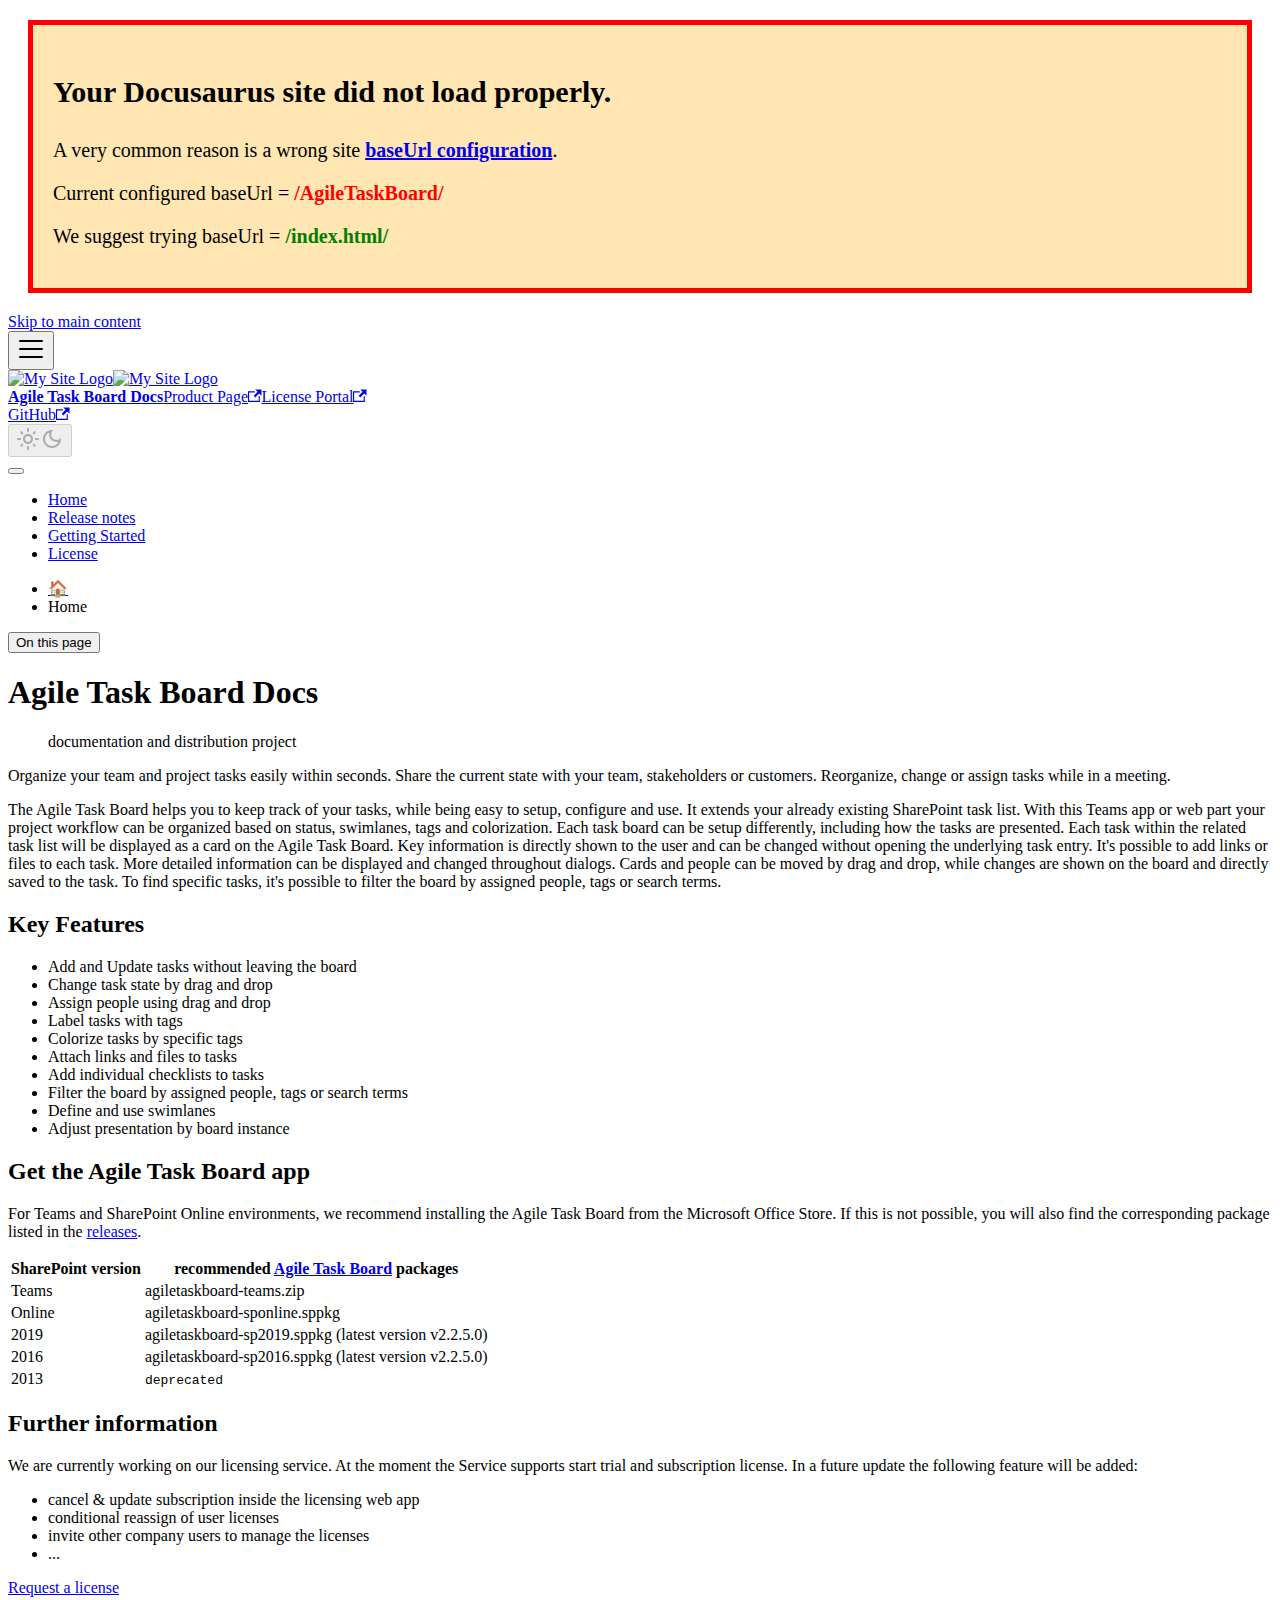
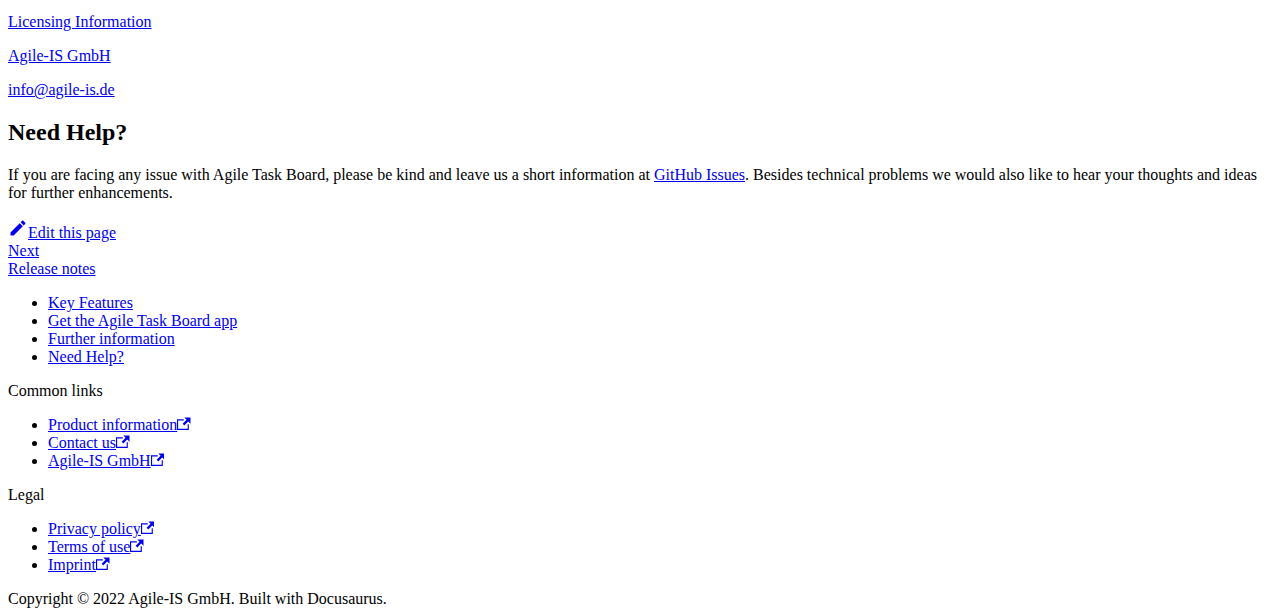
==== index.html @ 54863e5d "Deploy website - based on a1e809b7e76e3d24d9e304ad8027bd1fc04f2491" ====
<!doctype html>
<html lang="en" dir="ltr" class="docs-wrapper docs-doc-page docs-version-current plugin-docs plugin-id-default docs-doc-id-Intro">
<head>
<meta charset="UTF-8">
<meta name="viewport" content="width=device-width,initial-scale=1">
<meta name="generator" content="Docusaurus v2.0.0-beta.18">
<title data-rh="true">Agile Task Board Docs | Agile Task Board Docs</title><meta data-rh="true" name="twitter:card" content="summary_large_image"><meta data-rh="true" property="og:url" content="https://agileis.github.io/AgileTaskBoard/"><meta data-rh="true" name="docusaurus_locale" content="en"><meta data-rh="true" name="docsearch:language" content="en"><meta data-rh="true" name="docusaurus_version" content="current"><meta data-rh="true" name="docusaurus_tag" content="docs-default-current"><meta data-rh="true" name="docsearch:version" content="current"><meta data-rh="true" name="docsearch:docusaurus_tag" content="docs-default-current"><meta data-rh="true" property="og:title" content="Agile Task Board Docs | Agile Task Board Docs"><meta data-rh="true" name="description" content="Agile Task Board documentation and distribution project"><meta data-rh="true" property="og:description" content="Agile Task Board documentation and distribution project"><meta data-rh="true" name="keywords" content="Agile Task Board"><link data-rh="true" rel="icon" href="/AgileTaskBoard/img/favicon.ico"><link data-rh="true" rel="canonical" href="https://agileis.github.io/AgileTaskBoard/"><link data-rh="true" rel="alternate" href="https://agileis.github.io/AgileTaskBoard/" hreflang="en"><link data-rh="true" rel="alternate" href="https://agileis.github.io/AgileTaskBoard/" hreflang="x-default"><script data-rh="true">function maybeInsertBanner(){window.__DOCUSAURUS_INSERT_BASEURL_BANNER&&insertBanner()}function insertBanner(){var n=document.getElementById("docusaurus-base-url-issue-banner-container");if(n){n.innerHTML='\n<div id="docusaurus-base-url-issue-banner" style="border: thick solid red; background-color: rgb(255, 230, 179); margin: 20px; padding: 20px; font-size: 20px;">\n   <p style="font-weight: bold; font-size: 30px;">Your Docusaurus site did not load properly.</p>\n   <p>A very common reason is a wrong site <a href="https://docusaurus.io/docs/docusaurus.config.js/#baseurl" style="font-weight: bold;">baseUrl configuration</a>.</p>\n   <p>Current configured baseUrl = <span style="font-weight: bold; color: red;">/AgileTaskBoard/</span> </p>\n   <p>We suggest trying baseUrl = <span id="docusaurus-base-url-issue-banner-suggestion-container" style="font-weight: bold; color: green;"></span></p>\n</div>\n';var e=document.getElementById("docusaurus-base-url-issue-banner-suggestion-container"),s=window.location.pathname,r="/"===s.substr(-1)?s:s+"/";e.innerHTML=r}}window.__DOCUSAURUS_INSERT_BASEURL_BANNER=!0,document.addEventListener("DOMContentLoaded",maybeInsertBanner)</script><link rel="stylesheet" href="/AgileTaskBoard/assets/css/styles.03b5e791.css">
<link rel="preload" href="/AgileTaskBoard/assets/js/runtime~main.a608eaaf.js" as="script">
<link rel="preload" href="/AgileTaskBoard/assets/js/main.65f1d4f0.js" as="script">
</head>
<body class="navigation-with-keyboard">
<script>!function(){function t(t){document.documentElement.setAttribute("data-theme",t)}var e=function(){var t=null;try{t=localStorage.getItem("theme")}catch(t){}return t}();t(null!==e?e:"light")}()</script><div id="__docusaurus">
<div id="docusaurus-base-url-issue-banner-container"></div><div role="region"><a href="#" class="skipToContent_ebf9">Skip to main content</a></div><nav class="navbar navbar--fixed-top"><div class="navbar__inner"><div class="navbar__items"><button aria-label="Navigation bar toggle" class="navbar__toggle clean-btn" type="button" tabindex="0"><svg width="30" height="30" viewBox="0 0 30 30" aria-hidden="true"><path stroke="currentColor" stroke-linecap="round" stroke-miterlimit="10" stroke-width="2" d="M4 7h22M4 15h22M4 23h22"></path></svg></button><a class="navbar__brand" target="_self" href="/AgileTaskBoard/"><div class="navbar__logo"><img src="/AgileTaskBoard/img/logo.svg" alt="My Site Logo" class="themedImage_md4L themedImage--light_NL4s"><img src="/AgileTaskBoard/img/logo.svg" alt="My Site Logo" class="themedImage_md4L themedImage--dark_aB73"></div><b class="navbar__title">Agile Task Board Docs</b></a><a href="https://www.agile-is.de/en/agiletaskboard" target="_blank" rel="noopener noreferrer" class="navbar__item navbar__link">Product Page<svg width="13.5" height="13.5" aria-hidden="true" viewBox="0 0 24 24" class="iconExternalLink_rIxf"><path fill="currentColor" d="M21 13v10h-21v-19h12v2h-10v15h17v-8h2zm3-12h-10.988l4.035 4-6.977 7.07 2.828 2.828 6.977-7.07 4.125 4.172v-11z"></path></svg></a><a href="https://agiletaskboard.agile-is.de" target="_blank" rel="noopener noreferrer" class="navbar__item navbar__link">License Portal<svg width="13.5" height="13.5" aria-hidden="true" viewBox="0 0 24 24" class="iconExternalLink_rIxf"><path fill="currentColor" d="M21 13v10h-21v-19h12v2h-10v15h17v-8h2zm3-12h-10.988l4.035 4-6.977 7.07 2.828 2.828 6.977-7.07 4.125 4.172v-11z"></path></svg></a></div><div class="navbar__items navbar__items--right"><a href="https://github.com/AgileIS/AgileTaskBoard" target="_blank" rel="noopener noreferrer" class="navbar__item navbar__link">GitHub<svg width="13.5" height="13.5" aria-hidden="true" viewBox="0 0 24 24" class="iconExternalLink_rIxf"><path fill="currentColor" d="M21 13v10h-21v-19h12v2h-10v15h17v-8h2zm3-12h-10.988l4.035 4-6.977 7.07 2.828 2.828 6.977-7.07 4.125 4.172v-11z"></path></svg></a><div class="toggle_hbIP colorModeToggle_iKex"><button class="clean-btn toggleButton_vilV toggleButtonDisabled_aMNS" type="button" disabled="" title="Switch between dark and light mode (currently light mode)" aria-label="Switch between dark and light mode (currently light mode)"><svg viewBox="0 0 24 24" width="24" height="24" class="lightToggleIcon_hF2a"><path fill="currentColor" d="M12,9c1.65,0,3,1.35,3,3s-1.35,3-3,3s-3-1.35-3-3S10.35,9,12,9 M12,7c-2.76,0-5,2.24-5,5s2.24,5,5,5s5-2.24,5-5 S14.76,7,12,7L12,7z M2,13l2,0c0.55,0,1-0.45,1-1s-0.45-1-1-1l-2,0c-0.55,0-1,0.45-1,1S1.45,13,2,13z M20,13l2,0c0.55,0,1-0.45,1-1 s-0.45-1-1-1l-2,0c-0.55,0-1,0.45-1,1S19.45,13,20,13z M11,2v2c0,0.55,0.45,1,1,1s1-0.45,1-1V2c0-0.55-0.45-1-1-1S11,1.45,11,2z M11,20v2c0,0.55,0.45,1,1,1s1-0.45,1-1v-2c0-0.55-0.45-1-1-1C11.45,19,11,19.45,11,20z M5.99,4.58c-0.39-0.39-1.03-0.39-1.41,0 c-0.39,0.39-0.39,1.03,0,1.41l1.06,1.06c0.39,0.39,1.03,0.39,1.41,0s0.39-1.03,0-1.41L5.99,4.58z M18.36,16.95 c-0.39-0.39-1.03-0.39-1.41,0c-0.39,0.39-0.39,1.03,0,1.41l1.06,1.06c0.39,0.39,1.03,0.39,1.41,0c0.39-0.39,0.39-1.03,0-1.41 L18.36,16.95z M19.42,5.99c0.39-0.39,0.39-1.03,0-1.41c-0.39-0.39-1.03-0.39-1.41,0l-1.06,1.06c-0.39,0.39-0.39,1.03,0,1.41 s1.03,0.39,1.41,0L19.42,5.99z M7.05,18.36c0.39-0.39,0.39-1.03,0-1.41c-0.39-0.39-1.03-0.39-1.41,0l-1.06,1.06 c-0.39,0.39-0.39,1.03,0,1.41s1.03,0.39,1.41,0L7.05,18.36z"></path></svg><svg viewBox="0 0 24 24" width="24" height="24" class="darkToggleIcon__tqF"><path fill="currentColor" d="M9.37,5.51C9.19,6.15,9.1,6.82,9.1,7.5c0,4.08,3.32,7.4,7.4,7.4c0.68,0,1.35-0.09,1.99-0.27C17.45,17.19,14.93,19,12,19 c-3.86,0-7-3.14-7-7C5,9.07,6.81,6.55,9.37,5.51z M12,3c-4.97,0-9,4.03-9,9s4.03,9,9,9s9-4.03,9-9c0-0.46-0.04-0.92-0.1-1.36 c-0.98,1.37-2.58,2.26-4.4,2.26c-2.98,0-5.4-2.42-5.4-5.4c0-1.81,0.89-3.42,2.26-4.4C12.92,3.04,12.46,3,12,3L12,3z"></path></svg></button></div></div></div><div role="presentation" class="navbar-sidebar__backdrop"></div></nav><div class="main-wrapper"><div class="docPage_CMAW"><button aria-label="Scroll back to top" class="clean-btn theme-back-to-top-button backToTopButton_BxqD" type="button"></button><aside class="theme-doc-sidebar-container docSidebarContainer_uTrj"><div class="sidebar_TmRi"><nav class="menu thin-scrollbar menu_b2Lp"><ul class="theme-doc-sidebar-menu menu__list"><li class="theme-doc-sidebar-item-link theme-doc-sidebar-item-link-level-1 menu__list-item"><a class="menu__link menu__link--active" aria-current="page" href="/AgileTaskBoard/">Home</a></li><li class="theme-doc-sidebar-item-link theme-doc-sidebar-item-link-level-1 menu__list-item"><a class="menu__link" href="/AgileTaskBoard/Releasenotes/">Release notes</a></li><li class="theme-doc-sidebar-item-category theme-doc-sidebar-item-category-level-1 menu__list-item menu__list-item--collapsed"><div class="menu__list-item-collapsible"><a class="menu__link menu__link--sublist menu__link--sublist-caret" aria-expanded="false" href="/AgileTaskBoard/Getting Started/Teams App/">Getting Started</a></div></li><li class="theme-doc-sidebar-item-link theme-doc-sidebar-item-link-level-1 menu__list-item"><a class="menu__link" href="/AgileTaskBoard/license/">License</a></li></ul></nav></div></aside><main class="docMainContainer_MvPt"><div class="container padding-top--md padding-bottom--lg"><div class="row"><div class="col docItemCol_P_8q"><div class="docItemContainer_lAzK"><article><nav class="theme-doc-breadcrumbs breadcrumbsContainer_cVJ2" aria-label="breadcrumbs"><ul class="breadcrumbs" itemscope="" itemtype="https://schema.org/BreadcrumbList"><li class="breadcrumbs__item"><a class="breadcrumbs__link" href="/AgileTaskBoard/">🏠</a></li><li itemscope="" itemprop="itemListElement" itemtype="https://schema.org/ListItem" class="breadcrumbs__item breadcrumbs__item--active"><span class="breadcrumbs__link" itemprop="item name">Home</span><meta itemprop="position" content="1"></li></ul></nav><div class="tocCollapsible_pObe theme-doc-toc-mobile tocMobile_JT4w"><button type="button" class="clean-btn tocCollapsibleButton_FUd8">On this page</button></div><div class="theme-doc-markdown markdown"><h1>Agile Task Board Docs</h1><blockquote><p>documentation and distribution project</p></blockquote><p>Organize your team and project tasks easily within seconds. Share the current state with your team, stakeholders or customers. Reorganize, change or assign tasks while in a meeting.</p><p>The Agile Task Board helps you to keep track of your tasks, while being easy to setup, configure and use. It extends your already existing SharePoint task list. With this Teams app or web part your project workflow can be organized based on status, swimlanes, tags and colorization. Each task board can be setup differently, including how the tasks are presented. Each task within the related task list will be displayed as a card on the Agile Task Board. Key information is directly shown to the user and can be changed without opening the underlying task entry. It&#x27;s possible to add links or files to each task. More detailed information can be displayed and changed throughout dialogs. Cards and people can be moved by drag and drop, while changes are shown on the board and directly saved to the task. To find specific tasks, it&#x27;s possible to filter the board by assigned people, tags or search terms.</p><h2 class="anchor anchorWithStickyNavbar_tK0N" id="key-features">Key Features<a class="hash-link" href="#key-features" title="Direct link to heading">​</a></h2><ul><li>Add and Update tasks without leaving the board</li><li>Change task state by drag and drop</li><li>Assign people using drag and drop</li><li>Label tasks with tags</li><li>Colorize tasks by specific tags</li><li>Attach links and files to tasks</li><li>Add individual checklists to tasks</li><li>Filter the board by assigned people, tags or search terms</li><li>Define and use swimlanes</li><li>Adjust presentation by board instance</li></ul><h2 class="anchor anchorWithStickyNavbar_tK0N" id="get-the-agile-task-board-app">Get the Agile Task Board app<a class="hash-link" href="#get-the-agile-task-board-app" title="Direct link to heading">​</a></h2><p>For Teams and SharePoint Online environments, we recommend installing the Agile Task Board from the Microsoft Office Store. If this is not possible, you will also find the corresponding package listed in the <a href="https://github.com/AgileIS/AgileTaskBoard/releases" target="_blank" rel="noopener noreferrer">releases</a>.</p><table><thead><tr><th>SharePoint version</th><th>recommended <a href="https://github.com/AgileIS/AgileTaskBoard/releases" target="_blank" rel="noopener noreferrer">Agile Task Board</a> packages</th></tr></thead><tbody><tr><td>Teams</td><td>agiletaskboard-teams.zip</td></tr><tr><td>Online</td><td>agiletaskboard-sponline.sppkg</td></tr><tr><td>2019</td><td>agiletaskboard-sp2019.sppkg (latest version v2.2.5.0)</td></tr><tr><td>2016</td><td>agiletaskboard-sp2016.sppkg (latest version v2.2.5.0)</td></tr><tr><td>2013</td><td><code>deprecated</code></td></tr></tbody></table><h2 class="anchor anchorWithStickyNavbar_tK0N" id="further-information">Further information<a class="hash-link" href="#further-information" title="Direct link to heading">​</a></h2><p>We are currently working on our licensing service. At the moment the Service supports start trial and subscription license. In a future update the following feature will be added:</p><ul><li>cancel &amp; update subscription inside the licensing web app</li><li>conditional reassign of user licenses</li><li>invite other company users to manage the licenses</li><li>...</li></ul><p><a href="/AgileTaskBoard/License/">Request a license</a></p><p><a href="https://agiletaskboard.agile-is.de" target="_blank" rel="noopener noreferrer">Licensing Information</a></p><p><a href="http://agile-is.de" target="_blank" rel="noopener noreferrer">Agile-IS GmbH</a></p><p><a href="mailto:info@agile-is.de" target="_blank" rel="noopener noreferrer">info@agile-is.de</a></p><h2 class="anchor anchorWithStickyNavbar_tK0N" id="need-help">Need Help?<a class="hash-link" href="#need-help" title="Direct link to heading">​</a></h2><p>If you are facing any issue with Agile Task Board, please be kind and leave us a short information at <a href="https://github.com/AgileIS/AgileTaskBoard/issues" target="_blank" rel="noopener noreferrer">GitHub Issues</a>. Besides technical problems we would also like to hear your thoughts and ideas for further enhancements.</p></div><footer class="theme-doc-footer docusaurus-mt-lg"><div class="theme-doc-footer-edit-meta-row row"><div class="col"><a href="https://github.com/AgileIS/AgileTaskBoard/docs/01 - Intro.md" target="_blank" rel="noreferrer noopener" class="theme-edit-this-page"><svg fill="currentColor" height="20" width="20" viewBox="0 0 40 40" class="iconEdit_Vti9" aria-hidden="true"><g><path d="m34.5 11.7l-3 3.1-6.3-6.3 3.1-3q0.5-0.5 1.2-0.5t1.1 0.5l3.9 3.9q0.5 0.4 0.5 1.1t-0.5 1.2z m-29.5 17.1l18.4-18.5 6.3 6.3-18.4 18.4h-6.3v-6.2z"></path></g></svg>Edit this page</a></div><div class="col lastUpdated_Nz0d"></div></div></footer></article><nav class="pagination-nav docusaurus-mt-lg" aria-label="Docs pages navigation"><div class="pagination-nav__item"></div><div class="pagination-nav__item pagination-nav__item--next"><a class="pagination-nav__link" href="/AgileTaskBoard/Releasenotes/"><div class="pagination-nav__sublabel">Next</div><div class="pagination-nav__label">Release notes</div></a></div></nav></div></div><div class="col col--3"><div class="tableOfContents_Kn8V thin-scrollbar theme-doc-toc-desktop"><ul class="table-of-contents table-of-contents__left-border"><li><a href="#key-features" class="table-of-contents__link toc-highlight">Key Features</a></li><li><a href="#get-the-agile-task-board-app" class="table-of-contents__link toc-highlight">Get the Agile Task Board app</a></li><li><a href="#further-information" class="table-of-contents__link toc-highlight">Further information</a></li><li><a href="#need-help" class="table-of-contents__link toc-highlight">Need Help?</a></li></ul></div></div></div></div></main></div></div><footer class="footer footer--dark"><div class="container container-fluid"><div class="row footer__links"><div class="col footer__col"><div class="footer__title">Common links</div><ul class="footer__items"><li class="footer__item"><a href="https://www.agile-is.de/en/agiletaskboard?utm_medium=atbdocs&amp;utm_campaign=link&amp;utm_source=footer" target="_blank" rel="noopener noreferrer" class="footer__link-item">Product information<svg width="13.5" height="13.5" aria-hidden="true" viewBox="0 0 24 24" class="iconExternalLink_rIxf"><path fill="currentColor" d="M21 13v10h-21v-19h12v2h-10v15h17v-8h2zm3-12h-10.988l4.035 4-6.977 7.07 2.828 2.828 6.977-7.07 4.125 4.172v-11z"></path></svg></a></li><li class="footer__item"><a href="https://www.agile-is.de/en/kontakt?utm_medium=atbdocs&amp;utm_campaign=link&amp;utm_source=footer#call" target="_blank" rel="noopener noreferrer" class="footer__link-item">Contact us<svg width="13.5" height="13.5" aria-hidden="true" viewBox="0 0 24 24" class="iconExternalLink_rIxf"><path fill="currentColor" d="M21 13v10h-21v-19h12v2h-10v15h17v-8h2zm3-12h-10.988l4.035 4-6.977 7.07 2.828 2.828 6.977-7.07 4.125 4.172v-11z"></path></svg></a></li><li class="footer__item"><a href="https://www.agile-is.de/en/?utm_medium=atbdocs&amp;utm_campaign=link&amp;utm_source=footer" target="_blank" rel="noopener noreferrer" class="footer__link-item">Agile-IS GmbH<svg width="13.5" height="13.5" aria-hidden="true" viewBox="0 0 24 24" class="iconExternalLink_rIxf"><path fill="currentColor" d="M21 13v10h-21v-19h12v2h-10v15h17v-8h2zm3-12h-10.988l4.035 4-6.977 7.07 2.828 2.828 6.977-7.07 4.125 4.172v-11z"></path></svg></a></li></ul></div><div class="col footer__col"><div class="footer__title">Legal</div><ul class="footer__items"><li class="footer__item"><a href="https://www.agile-is.de/en/telemetry?utm_medium=licensingportal&amp;utm_campaign=link&amp;utm_source=footer" target="_blank" rel="noopener noreferrer" class="footer__link-item">Privacy policy<svg width="13.5" height="13.5" aria-hidden="true" viewBox="0 0 24 24" class="iconExternalLink_rIxf"><path fill="currentColor" d="M21 13v10h-21v-19h12v2h-10v15h17v-8h2zm3-12h-10.988l4.035 4-6.977 7.07 2.828 2.828 6.977-7.07 4.125 4.172v-11z"></path></svg></a></li><li class="footer__item"><a href="https://www.agile-is.de/en/termsofuse?utm_medium=licensingportal&amp;utm_campaign=link&amp;utm_source=footer" target="_blank" rel="noopener noreferrer" class="footer__link-item">Terms of use<svg width="13.5" height="13.5" aria-hidden="true" viewBox="0 0 24 24" class="iconExternalLink_rIxf"><path fill="currentColor" d="M21 13v10h-21v-19h12v2h-10v15h17v-8h2zm3-12h-10.988l4.035 4-6.977 7.07 2.828 2.828 6.977-7.07 4.125 4.172v-11z"></path></svg></a></li><li class="footer__item"><a href="https://www.agile-is.de/en/impressum?utm_medium=licensingportal&amp;utm_campaign=link&amp;utm_source=footer" target="_blank" rel="noopener noreferrer" class="footer__link-item">Imprint<svg width="13.5" height="13.5" aria-hidden="true" viewBox="0 0 24 24" class="iconExternalLink_rIxf"><path fill="currentColor" d="M21 13v10h-21v-19h12v2h-10v15h17v-8h2zm3-12h-10.988l4.035 4-6.977 7.07 2.828 2.828 6.977-7.07 4.125 4.172v-11z"></path></svg></a></li></ul></div></div><div class="footer__bottom text--center"><div class="footer__copyright">Copyright © 2022 Agile-IS GmbH. Built with Docusaurus.</div></div></div></footer></div>
<script src="/AgileTaskBoard/assets/js/runtime~main.a608eaaf.js"></script>
<script src="/AgileTaskBoard/assets/js/main.65f1d4f0.js"></script>
</body>
</html>
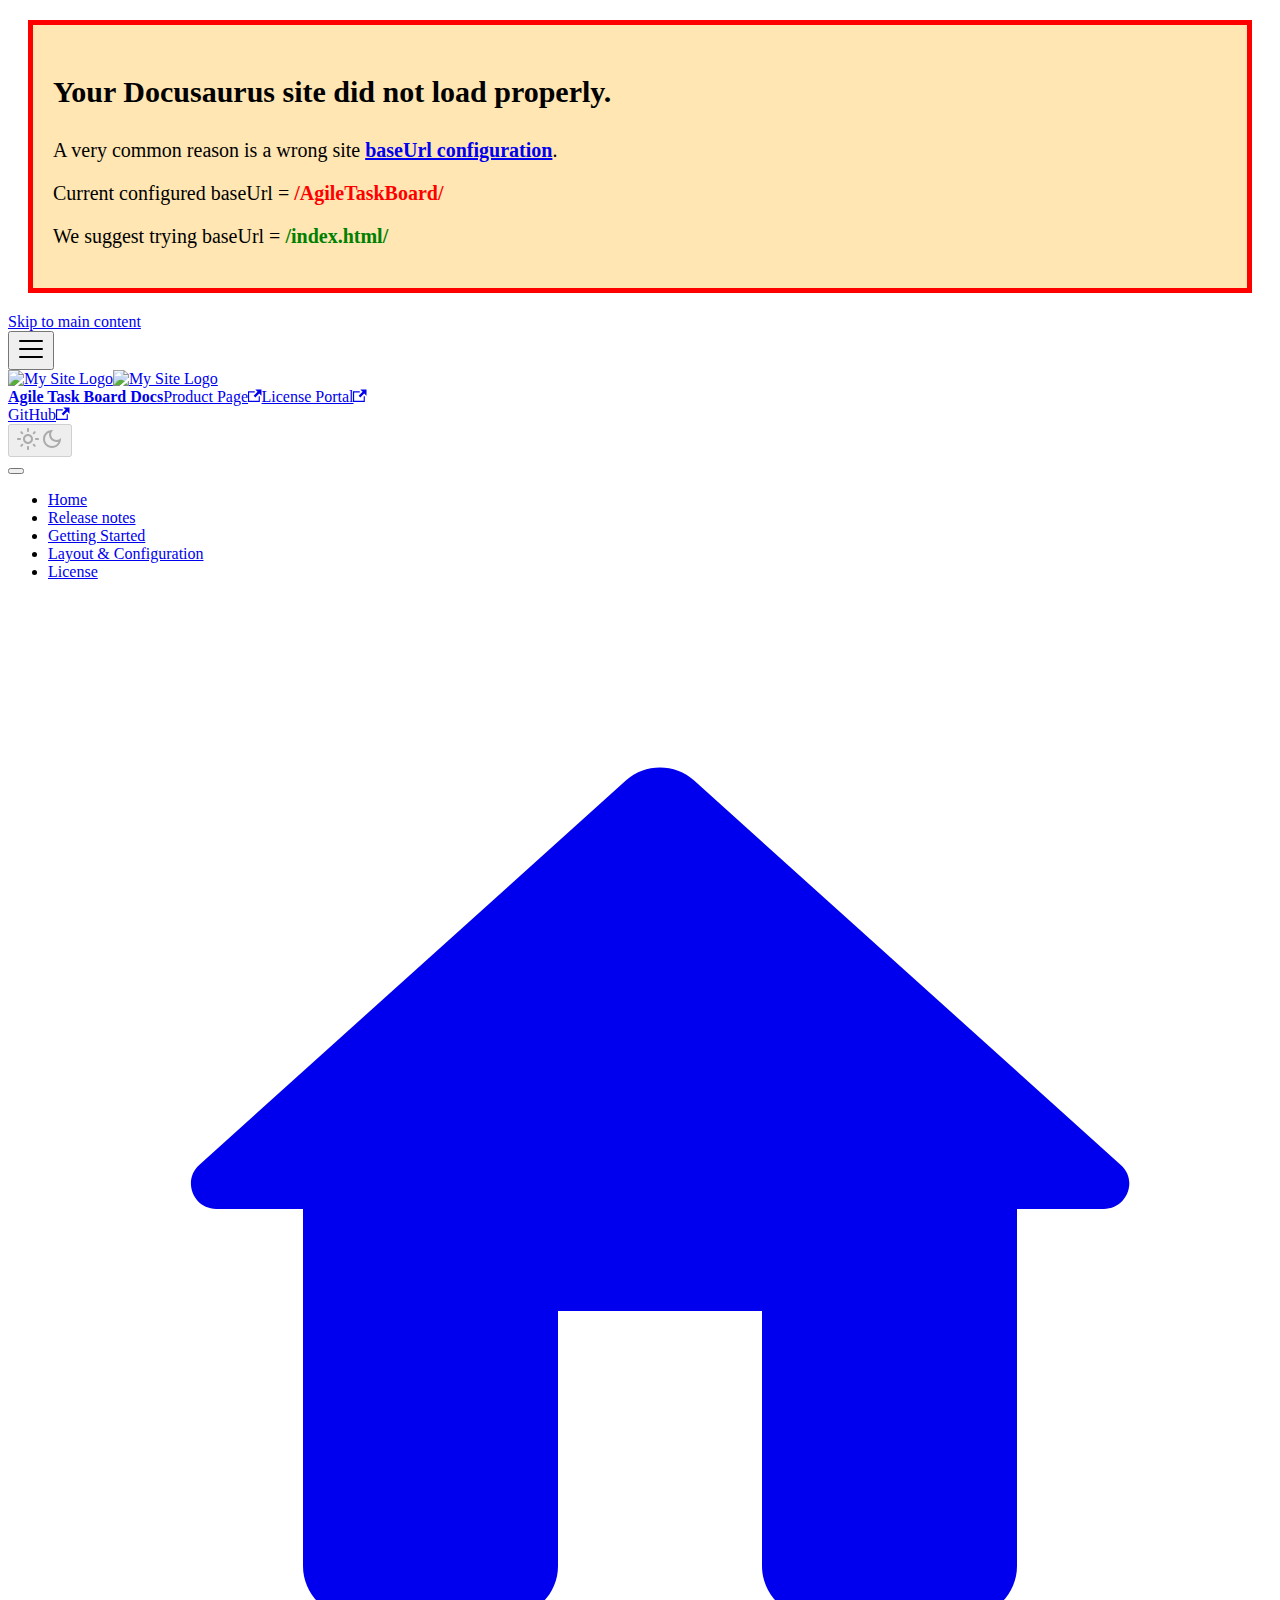
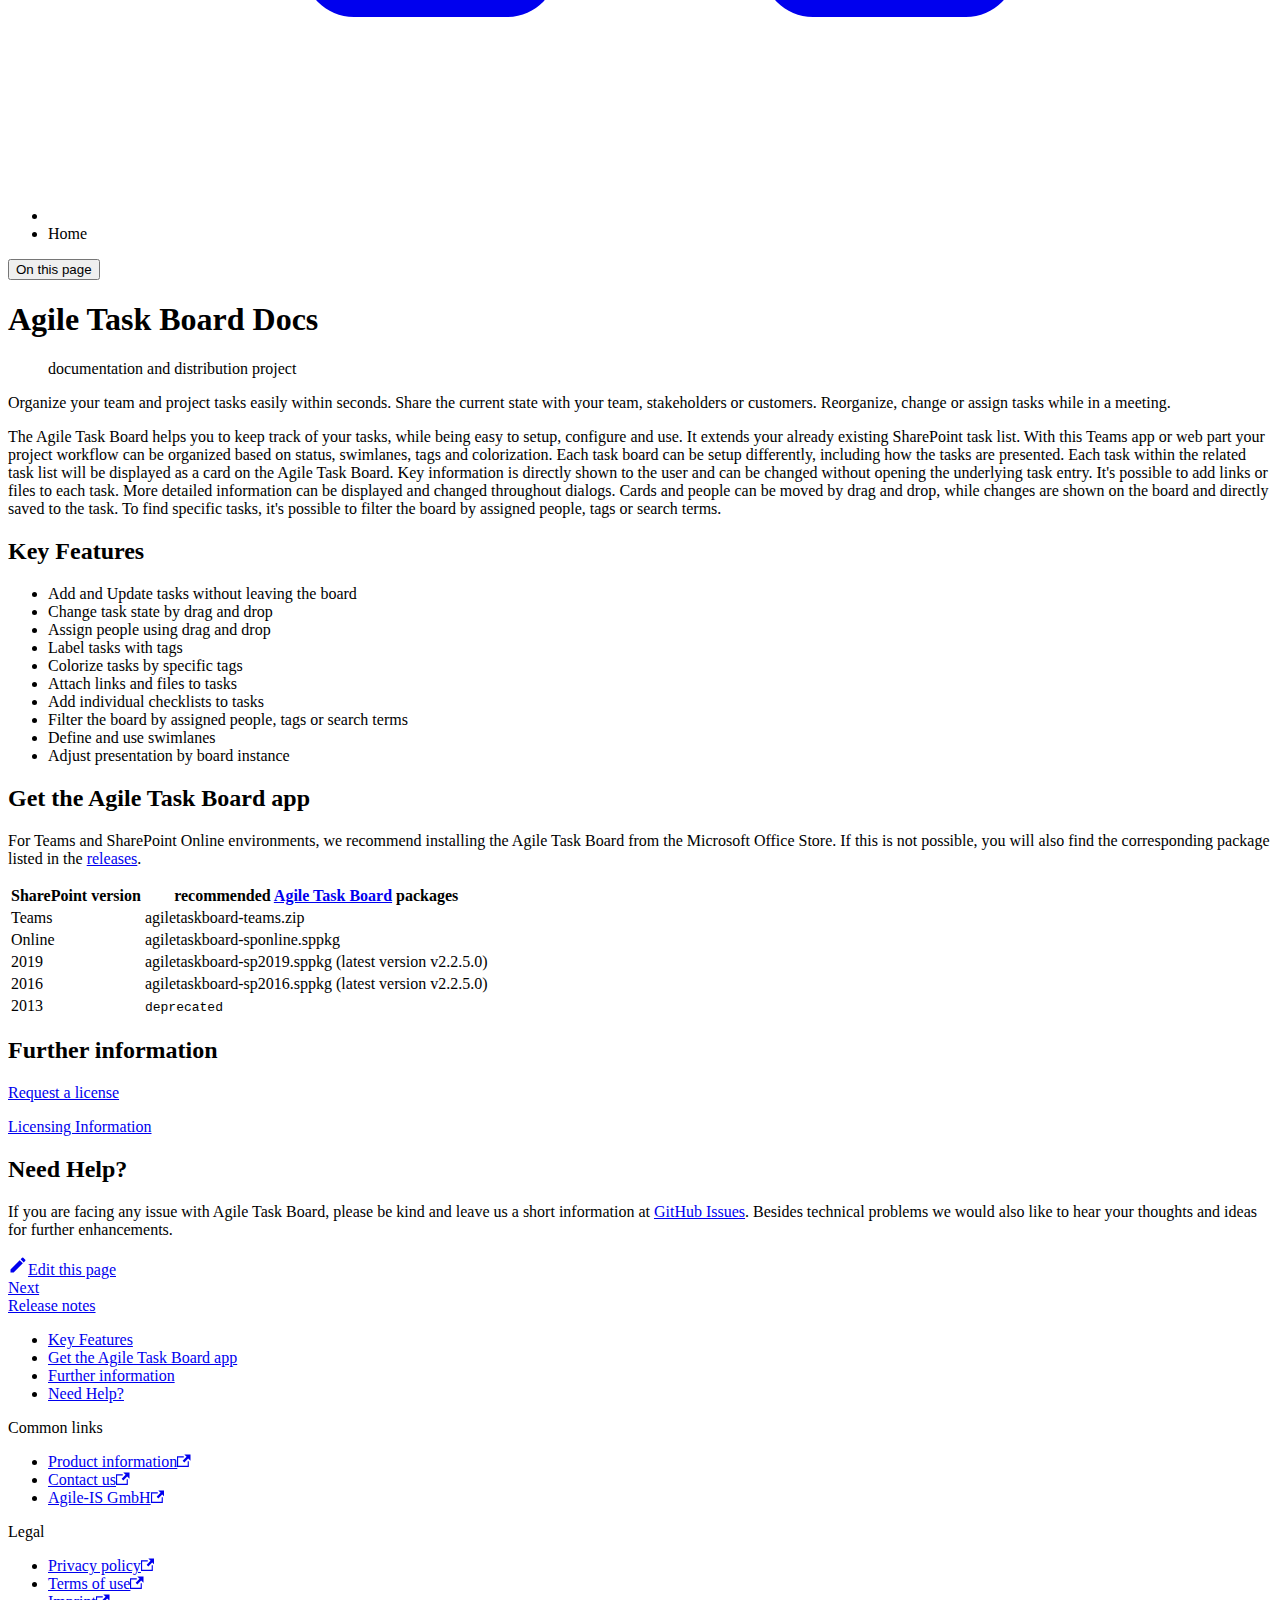
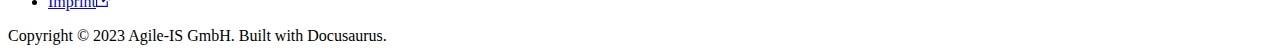
==== commit 6c6f00e5: "Deploy website - based on 5793eea8a12707f5418afe102625a72bbeefba17" ====
--- a/index.html
+++ b/index.html
@@ -2,16 +2,15 @@
 <html lang="en" dir="ltr" class="docs-wrapper docs-doc-page docs-version-current plugin-docs plugin-id-default docs-doc-id-Intro">
 <head>
 <meta charset="UTF-8">
-<meta name="viewport" content="width=device-width,initial-scale=1">
-<meta name="generator" content="Docusaurus v2.0.0-beta.18">
-<title data-rh="true">Agile Task Board Docs | Agile Task Board Docs</title><meta data-rh="true" name="twitter:card" content="summary_large_image"><meta data-rh="true" property="og:url" content="https://agileis.github.io/AgileTaskBoard/"><meta data-rh="true" name="docusaurus_locale" content="en"><meta data-rh="true" name="docsearch:language" content="en"><meta data-rh="true" name="docusaurus_version" content="current"><meta data-rh="true" name="docusaurus_tag" content="docs-default-current"><meta data-rh="true" name="docsearch:version" content="current"><meta data-rh="true" name="docsearch:docusaurus_tag" content="docs-default-current"><meta data-rh="true" property="og:title" content="Agile Task Board Docs | Agile Task Board Docs"><meta data-rh="true" name="description" content="Agile Task Board documentation and distribution project"><meta data-rh="true" property="og:description" content="Agile Task Board documentation and distribution project"><meta data-rh="true" name="keywords" content="Agile Task Board"><link data-rh="true" rel="icon" href="/AgileTaskBoard/img/favicon.ico"><link data-rh="true" rel="canonical" href="https://agileis.github.io/AgileTaskBoard/"><link data-rh="true" rel="alternate" href="https://agileis.github.io/AgileTaskBoard/" hreflang="en"><link data-rh="true" rel="alternate" href="https://agileis.github.io/AgileTaskBoard/" hreflang="x-default"><script data-rh="true">function maybeInsertBanner(){window.__DOCUSAURUS_INSERT_BASEURL_BANNER&&insertBanner()}function insertBanner(){var n=document.getElementById("docusaurus-base-url-issue-banner-container");if(n){n.innerHTML='\n<div id="docusaurus-base-url-issue-banner" style="border: thick solid red; background-color: rgb(255, 230, 179); margin: 20px; padding: 20px; font-size: 20px;">\n   <p style="font-weight: bold; font-size: 30px;">Your Docusaurus site did not load properly.</p>\n   <p>A very common reason is a wrong site <a href="https://docusaurus.io/docs/docusaurus.config.js/#baseurl" style="font-weight: bold;">baseUrl configuration</a>.</p>\n   <p>Current configured baseUrl = <span style="font-weight: bold; color: red;">/AgileTaskBoard/</span> </p>\n   <p>We suggest trying baseUrl = <span id="docusaurus-base-url-issue-banner-suggestion-container" style="font-weight: bold; color: green;"></span></p>\n</div>\n';var e=document.getElementById("docusaurus-base-url-issue-banner-suggestion-container"),s=window.location.pathname,r="/"===s.substr(-1)?s:s+"/";e.innerHTML=r}}window.__DOCUSAURUS_INSERT_BASEURL_BANNER=!0,document.addEventListener("DOMContentLoaded",maybeInsertBanner)</script><link rel="stylesheet" href="/AgileTaskBoard/assets/css/styles.03b5e791.css">
-<link rel="preload" href="/AgileTaskBoard/assets/js/runtime~main.a608eaaf.js" as="script">
-<link rel="preload" href="/AgileTaskBoard/assets/js/main.65f1d4f0.js" as="script">
+<meta name="generator" content="Docusaurus v2.2.0">
+<title data-rh="true">Agile Task Board Docs | Agile Task Board Docs</title><meta data-rh="true" name="viewport" content="width=device-width,initial-scale=1"><meta data-rh="true" name="twitter:card" content="summary_large_image"><meta data-rh="true" property="og:url" content="https://agileis.github.io/AgileTaskBoard/"><meta data-rh="true" name="docusaurus_locale" content="en"><meta data-rh="true" name="docsearch:language" content="en"><meta data-rh="true" name="docusaurus_version" content="current"><meta data-rh="true" name="docusaurus_tag" content="docs-default-current"><meta data-rh="true" name="docsearch:version" content="current"><meta data-rh="true" name="docsearch:docusaurus_tag" content="docs-default-current"><meta data-rh="true" property="og:title" content="Agile Task Board Docs | Agile Task Board Docs"><meta data-rh="true" name="description" content="Agile Task Board documentation and distribution project"><meta data-rh="true" property="og:description" content="Agile Task Board documentation and distribution project"><meta data-rh="true" name="keywords" content="Agile Task Board"><link data-rh="true" rel="icon" href="/AgileTaskBoard/img/favicon.ico"><link data-rh="true" rel="canonical" href="https://agileis.github.io/AgileTaskBoard/"><link data-rh="true" rel="alternate" href="https://agileis.github.io/AgileTaskBoard/" hreflang="en"><link data-rh="true" rel="alternate" href="https://agileis.github.io/AgileTaskBoard/" hreflang="x-default"><script data-rh="true">function maybeInsertBanner(){window.__DOCUSAURUS_INSERT_BASEURL_BANNER&&insertBanner()}function insertBanner(){var n=document.getElementById("docusaurus-base-url-issue-banner-container");if(n){n.innerHTML='\n<div id="docusaurus-base-url-issue-banner" style="border: thick solid red; background-color: rgb(255, 230, 179); margin: 20px; padding: 20px; font-size: 20px;">\n   <p style="font-weight: bold; font-size: 30px;">Your Docusaurus site did not load properly.</p>\n   <p>A very common reason is a wrong site <a href="https://docusaurus.io/docs/docusaurus.config.js/#baseurl" style="font-weight: bold;">baseUrl configuration</a>.</p>\n   <p>Current configured baseUrl = <span style="font-weight: bold; color: red;">/AgileTaskBoard/</span> </p>\n   <p>We suggest trying baseUrl = <span id="docusaurus-base-url-issue-banner-suggestion-container" style="font-weight: bold; color: green;"></span></p>\n</div>\n';var e=document.getElementById("docusaurus-base-url-issue-banner-suggestion-container"),s=window.location.pathname,r="/"===s.substr(-1)?s:s+"/";e.innerHTML=r}}window.__DOCUSAURUS_INSERT_BASEURL_BANNER=!0,document.addEventListener("DOMContentLoaded",maybeInsertBanner)</script><link rel="stylesheet" href="/AgileTaskBoard/assets/css/styles.bfa2c984.css">
+<link rel="preload" href="/AgileTaskBoard/assets/js/runtime~main.6a036400.js" as="script">
+<link rel="preload" href="/AgileTaskBoard/assets/js/main.74483514.js" as="script">
 </head>
-<body class="navigation-with-keyboard">
+<body class="navigation-with-keyboard" data-theme="light">
 <script>!function(){function t(t){document.documentElement.setAttribute("data-theme",t)}var e=function(){var t=null;try{t=localStorage.getItem("theme")}catch(t){}return t}();t(null!==e?e:"light")}()</script><div id="__docusaurus">
-<div id="docusaurus-base-url-issue-banner-container"></div><div role="region"><a href="#" class="skipToContent_ebf9">Skip to main content</a></div><nav class="navbar navbar--fixed-top"><div class="navbar__inner"><div class="navbar__items"><button aria-label="Navigation bar toggle" class="navbar__toggle clean-btn" type="button" tabindex="0"><svg width="30" height="30" viewBox="0 0 30 30" aria-hidden="true"><path stroke="currentColor" stroke-linecap="round" stroke-miterlimit="10" stroke-width="2" d="M4 7h22M4 15h22M4 23h22"></path></svg></button><a class="navbar__brand" target="_self" href="/AgileTaskBoard/"><div class="navbar__logo"><img src="/AgileTaskBoard/img/logo.svg" alt="My Site Logo" class="themedImage_md4L themedImage--light_NL4s"><img src="/AgileTaskBoard/img/logo.svg" alt="My Site Logo" class="themedImage_md4L themedImage--dark_aB73"></div><b class="navbar__title">Agile Task Board Docs</b></a><a href="https://www.agile-is.de/en/agiletaskboard" target="_blank" rel="noopener noreferrer" class="navbar__item navbar__link">Product Page<svg width="13.5" height="13.5" aria-hidden="true" viewBox="0 0 24 24" class="iconExternalLink_rIxf"><path fill="currentColor" d="M21 13v10h-21v-19h12v2h-10v15h17v-8h2zm3-12h-10.988l4.035 4-6.977 7.07 2.828 2.828 6.977-7.07 4.125 4.172v-11z"></path></svg></a><a href="https://agiletaskboard.agile-is.de" target="_blank" rel="noopener noreferrer" class="navbar__item navbar__link">License Portal<svg width="13.5" height="13.5" aria-hidden="true" viewBox="0 0 24 24" class="iconExternalLink_rIxf"><path fill="currentColor" d="M21 13v10h-21v-19h12v2h-10v15h17v-8h2zm3-12h-10.988l4.035 4-6.977 7.07 2.828 2.828 6.977-7.07 4.125 4.172v-11z"></path></svg></a></div><div class="navbar__items navbar__items--right"><a href="https://github.com/AgileIS/AgileTaskBoard" target="_blank" rel="noopener noreferrer" class="navbar__item navbar__link">GitHub<svg width="13.5" height="13.5" aria-hidden="true" viewBox="0 0 24 24" class="iconExternalLink_rIxf"><path fill="currentColor" d="M21 13v10h-21v-19h12v2h-10v15h17v-8h2zm3-12h-10.988l4.035 4-6.977 7.07 2.828 2.828 6.977-7.07 4.125 4.172v-11z"></path></svg></a><div class="toggle_hbIP colorModeToggle_iKex"><button class="clean-btn toggleButton_vilV toggleButtonDisabled_aMNS" type="button" disabled="" title="Switch between dark and light mode (currently light mode)" aria-label="Switch between dark and light mode (currently light mode)"><svg viewBox="0 0 24 24" width="24" height="24" class="lightToggleIcon_hF2a"><path fill="currentColor" d="M12,9c1.65,0,3,1.35,3,3s-1.35,3-3,3s-3-1.35-3-3S10.35,9,12,9 M12,7c-2.76,0-5,2.24-5,5s2.24,5,5,5s5-2.24,5-5 S14.76,7,12,7L12,7z M2,13l2,0c0.55,0,1-0.45,1-1s-0.45-1-1-1l-2,0c-0.55,0-1,0.45-1,1S1.45,13,2,13z M20,13l2,0c0.55,0,1-0.45,1-1 s-0.45-1-1-1l-2,0c-0.55,0-1,0.45-1,1S19.45,13,20,13z M11,2v2c0,0.55,0.45,1,1,1s1-0.45,1-1V2c0-0.55-0.45-1-1-1S11,1.45,11,2z M11,20v2c0,0.55,0.45,1,1,1s1-0.45,1-1v-2c0-0.55-0.45-1-1-1C11.45,19,11,19.45,11,20z M5.99,4.58c-0.39-0.39-1.03-0.39-1.41,0 c-0.39,0.39-0.39,1.03,0,1.41l1.06,1.06c0.39,0.39,1.03,0.39,1.41,0s0.39-1.03,0-1.41L5.99,4.58z M18.36,16.95 c-0.39-0.39-1.03-0.39-1.41,0c-0.39,0.39-0.39,1.03,0,1.41l1.06,1.06c0.39,0.39,1.03,0.39,1.41,0c0.39-0.39,0.39-1.03,0-1.41 L18.36,16.95z M19.42,5.99c0.39-0.39,0.39-1.03,0-1.41c-0.39-0.39-1.03-0.39-1.41,0l-1.06,1.06c-0.39,0.39-0.39,1.03,0,1.41 s1.03,0.39,1.41,0L19.42,5.99z M7.05,18.36c0.39-0.39,0.39-1.03,0-1.41c-0.39-0.39-1.03-0.39-1.41,0l-1.06,1.06 c-0.39,0.39-0.39,1.03,0,1.41s1.03,0.39,1.41,0L7.05,18.36z"></path></svg><svg viewBox="0 0 24 24" width="24" height="24" class="darkToggleIcon__tqF"><path fill="currentColor" d="M9.37,5.51C9.19,6.15,9.1,6.82,9.1,7.5c0,4.08,3.32,7.4,7.4,7.4c0.68,0,1.35-0.09,1.99-0.27C17.45,17.19,14.93,19,12,19 c-3.86,0-7-3.14-7-7C5,9.07,6.81,6.55,9.37,5.51z M12,3c-4.97,0-9,4.03-9,9s4.03,9,9,9s9-4.03,9-9c0-0.46-0.04-0.92-0.1-1.36 c-0.98,1.37-2.58,2.26-4.4,2.26c-2.98,0-5.4-2.42-5.4-5.4c0-1.81,0.89-3.42,2.26-4.4C12.92,3.04,12.46,3,12,3L12,3z"></path></svg></button></div></div></div><div role="presentation" class="navbar-sidebar__backdrop"></div></nav><div class="main-wrapper"><div class="docPage_CMAW"><button aria-label="Scroll back to top" class="clean-btn theme-back-to-top-button backToTopButton_BxqD" type="button"></button><aside class="theme-doc-sidebar-container docSidebarContainer_uTrj"><div class="sidebar_TmRi"><nav class="menu thin-scrollbar menu_b2Lp"><ul class="theme-doc-sidebar-menu menu__list"><li class="theme-doc-sidebar-item-link theme-doc-sidebar-item-link-level-1 menu__list-item"><a class="menu__link menu__link--active" aria-current="page" href="/AgileTaskBoard/">Home</a></li><li class="theme-doc-sidebar-item-link theme-doc-sidebar-item-link-level-1 menu__list-item"><a class="menu__link" href="/AgileTaskBoard/Releasenotes/">Release notes</a></li><li class="theme-doc-sidebar-item-category theme-doc-sidebar-item-category-level-1 menu__list-item menu__list-item--collapsed"><div class="menu__list-item-collapsible"><a class="menu__link menu__link--sublist menu__link--sublist-caret" aria-expanded="false" href="/AgileTaskBoard/Getting Started/Teams App/">Getting Started</a></div></li><li class="theme-doc-sidebar-item-link theme-doc-sidebar-item-link-level-1 menu__list-item"><a class="menu__link" href="/AgileTaskBoard/license/">License</a></li></ul></nav></div></aside><main class="docMainContainer_MvPt"><div class="container padding-top--md padding-bottom--lg"><div class="row"><div class="col docItemCol_P_8q"><div class="docItemContainer_lAzK"><article><nav class="theme-doc-breadcrumbs breadcrumbsContainer_cVJ2" aria-label="breadcrumbs"><ul class="breadcrumbs" itemscope="" itemtype="https://schema.org/BreadcrumbList"><li class="breadcrumbs__item"><a class="breadcrumbs__link" href="/AgileTaskBoard/">🏠</a></li><li itemscope="" itemprop="itemListElement" itemtype="https://schema.org/ListItem" class="breadcrumbs__item breadcrumbs__item--active"><span class="breadcrumbs__link" itemprop="item name">Home</span><meta itemprop="position" content="1"></li></ul></nav><div class="tocCollapsible_pObe theme-doc-toc-mobile tocMobile_JT4w"><button type="button" class="clean-btn tocCollapsibleButton_FUd8">On this page</button></div><div class="theme-doc-markdown markdown"><h1>Agile Task Board Docs</h1><blockquote><p>documentation and distribution project</p></blockquote><p>Organize your team and project tasks easily within seconds. Share the current state with your team, stakeholders or customers. Reorganize, change or assign tasks while in a meeting.</p><p>The Agile Task Board helps you to keep track of your tasks, while being easy to setup, configure and use. It extends your already existing SharePoint task list. With this Teams app or web part your project workflow can be organized based on status, swimlanes, tags and colorization. Each task board can be setup differently, including how the tasks are presented. Each task within the related task list will be displayed as a card on the Agile Task Board. Key information is directly shown to the user and can be changed without opening the underlying task entry. It&#x27;s possible to add links or files to each task. More detailed information can be displayed and changed throughout dialogs. Cards and people can be moved by drag and drop, while changes are shown on the board and directly saved to the task. To find specific tasks, it&#x27;s possible to filter the board by assigned people, tags or search terms.</p><h2 class="anchor anchorWithStickyNavbar_tK0N" id="key-features">Key Features<a class="hash-link" href="#key-features" title="Direct link to heading">​</a></h2><ul><li>Add and Update tasks without leaving the board</li><li>Change task state by drag and drop</li><li>Assign people using drag and drop</li><li>Label tasks with tags</li><li>Colorize tasks by specific tags</li><li>Attach links and files to tasks</li><li>Add individual checklists to tasks</li><li>Filter the board by assigned people, tags or search terms</li><li>Define and use swimlanes</li><li>Adjust presentation by board instance</li></ul><h2 class="anchor anchorWithStickyNavbar_tK0N" id="get-the-agile-task-board-app">Get the Agile Task Board app<a class="hash-link" href="#get-the-agile-task-board-app" title="Direct link to heading">​</a></h2><p>For Teams and SharePoint Online environments, we recommend installing the Agile Task Board from the Microsoft Office Store. If this is not possible, you will also find the corresponding package listed in the <a href="https://github.com/AgileIS/AgileTaskBoard/releases" target="_blank" rel="noopener noreferrer">releases</a>.</p><table><thead><tr><th>SharePoint version</th><th>recommended <a href="https://github.com/AgileIS/AgileTaskBoard/releases" target="_blank" rel="noopener noreferrer">Agile Task Board</a> packages</th></tr></thead><tbody><tr><td>Teams</td><td>agiletaskboard-teams.zip</td></tr><tr><td>Online</td><td>agiletaskboard-sponline.sppkg</td></tr><tr><td>2019</td><td>agiletaskboard-sp2019.sppkg (latest version v2.2.5.0)</td></tr><tr><td>2016</td><td>agiletaskboard-sp2016.sppkg (latest version v2.2.5.0)</td></tr><tr><td>2013</td><td><code>deprecated</code></td></tr></tbody></table><h2 class="anchor anchorWithStickyNavbar_tK0N" id="further-information">Further information<a class="hash-link" href="#further-information" title="Direct link to heading">​</a></h2><p>We are currently working on our licensing service. At the moment the Service supports start trial and subscription license. In a future update the following feature will be added:</p><ul><li>cancel &amp; update subscription inside the licensing web app</li><li>conditional reassign of user licenses</li><li>invite other company users to manage the licenses</li><li>...</li></ul><p><a href="/AgileTaskBoard/License/">Request a license</a></p><p><a href="https://agiletaskboard.agile-is.de" target="_blank" rel="noopener noreferrer">Licensing Information</a></p><p><a href="http://agile-is.de" target="_blank" rel="noopener noreferrer">Agile-IS GmbH</a></p><p><a href="mailto:info@agile-is.de" target="_blank" rel="noopener noreferrer">info@agile-is.de</a></p><h2 class="anchor anchorWithStickyNavbar_tK0N" id="need-help">Need Help?<a class="hash-link" href="#need-help" title="Direct link to heading">​</a></h2><p>If you are facing any issue with Agile Task Board, please be kind and leave us a short information at <a href="https://github.com/AgileIS/AgileTaskBoard/issues" target="_blank" rel="noopener noreferrer">GitHub Issues</a>. Besides technical problems we would also like to hear your thoughts and ideas for further enhancements.</p></div><footer class="theme-doc-footer docusaurus-mt-lg"><div class="theme-doc-footer-edit-meta-row row"><div class="col"><a href="https://github.com/AgileIS/AgileTaskBoard/docs/01 - Intro.md" target="_blank" rel="noreferrer noopener" class="theme-edit-this-page"><svg fill="currentColor" height="20" width="20" viewBox="0 0 40 40" class="iconEdit_Vti9" aria-hidden="true"><g><path d="m34.5 11.7l-3 3.1-6.3-6.3 3.1-3q0.5-0.5 1.2-0.5t1.1 0.5l3.9 3.9q0.5 0.4 0.5 1.1t-0.5 1.2z m-29.5 17.1l18.4-18.5 6.3 6.3-18.4 18.4h-6.3v-6.2z"></path></g></svg>Edit this page</a></div><div class="col lastUpdated_Nz0d"></div></div></footer></article><nav class="pagination-nav docusaurus-mt-lg" aria-label="Docs pages navigation"><div class="pagination-nav__item"></div><div class="pagination-nav__item pagination-nav__item--next"><a class="pagination-nav__link" href="/AgileTaskBoard/Releasenotes/"><div class="pagination-nav__sublabel">Next</div><div class="pagination-nav__label">Release notes</div></a></div></nav></div></div><div class="col col--3"><div class="tableOfContents_Kn8V thin-scrollbar theme-doc-toc-desktop"><ul class="table-of-contents table-of-contents__left-border"><li><a href="#key-features" class="table-of-contents__link toc-highlight">Key Features</a></li><li><a href="#get-the-agile-task-board-app" class="table-of-contents__link toc-highlight">Get the Agile Task Board app</a></li><li><a href="#further-information" class="table-of-contents__link toc-highlight">Further information</a></li><li><a href="#need-help" class="table-of-contents__link toc-highlight">Need Help?</a></li></ul></div></div></div></div></main></div></div><footer class="footer footer--dark"><div class="container container-fluid"><div class="row footer__links"><div class="col footer__col"><div class="footer__title">Common links</div><ul class="footer__items"><li class="footer__item"><a href="https://www.agile-is.de/en/agiletaskboard?utm_medium=atbdocs&amp;utm_campaign=link&amp;utm_source=footer" target="_blank" rel="noopener noreferrer" class="footer__link-item">Product information<svg width="13.5" height="13.5" aria-hidden="true" viewBox="0 0 24 24" class="iconExternalLink_rIxf"><path fill="currentColor" d="M21 13v10h-21v-19h12v2h-10v15h17v-8h2zm3-12h-10.988l4.035 4-6.977 7.07 2.828 2.828 6.977-7.07 4.125 4.172v-11z"></path></svg></a></li><li class="footer__item"><a href="https://www.agile-is.de/en/kontakt?utm_medium=atbdocs&amp;utm_campaign=link&amp;utm_source=footer#call" target="_blank" rel="noopener noreferrer" class="footer__link-item">Contact us<svg width="13.5" height="13.5" aria-hidden="true" viewBox="0 0 24 24" class="iconExternalLink_rIxf"><path fill="currentColor" d="M21 13v10h-21v-19h12v2h-10v15h17v-8h2zm3-12h-10.988l4.035 4-6.977 7.07 2.828 2.828 6.977-7.07 4.125 4.172v-11z"></path></svg></a></li><li class="footer__item"><a href="https://www.agile-is.de/en/?utm_medium=atbdocs&amp;utm_campaign=link&amp;utm_source=footer" target="_blank" rel="noopener noreferrer" class="footer__link-item">Agile-IS GmbH<svg width="13.5" height="13.5" aria-hidden="true" viewBox="0 0 24 24" class="iconExternalLink_rIxf"><path fill="currentColor" d="M21 13v10h-21v-19h12v2h-10v15h17v-8h2zm3-12h-10.988l4.035 4-6.977 7.07 2.828 2.828 6.977-7.07 4.125 4.172v-11z"></path></svg></a></li></ul></div><div class="col footer__col"><div class="footer__title">Legal</div><ul class="footer__items"><li class="footer__item"><a href="https://www.agile-is.de/en/telemetry?utm_medium=licensingportal&amp;utm_campaign=link&amp;utm_source=footer" target="_blank" rel="noopener noreferrer" class="footer__link-item">Privacy policy<svg width="13.5" height="13.5" aria-hidden="true" viewBox="0 0 24 24" class="iconExternalLink_rIxf"><path fill="currentColor" d="M21 13v10h-21v-19h12v2h-10v15h17v-8h2zm3-12h-10.988l4.035 4-6.977 7.07 2.828 2.828 6.977-7.07 4.125 4.172v-11z"></path></svg></a></li><li class="footer__item"><a href="https://www.agile-is.de/en/termsofuse?utm_medium=licensingportal&amp;utm_campaign=link&amp;utm_source=footer" target="_blank" rel="noopener noreferrer" class="footer__link-item">Terms of use<svg width="13.5" height="13.5" aria-hidden="true" viewBox="0 0 24 24" class="iconExternalLink_rIxf"><path fill="currentColor" d="M21 13v10h-21v-19h12v2h-10v15h17v-8h2zm3-12h-10.988l4.035 4-6.977 7.07 2.828 2.828 6.977-7.07 4.125 4.172v-11z"></path></svg></a></li><li class="footer__item"><a href="https://www.agile-is.de/en/impressum?utm_medium=licensingportal&amp;utm_campaign=link&amp;utm_source=footer" target="_blank" rel="noopener noreferrer" class="footer__link-item">Imprint<svg width="13.5" height="13.5" aria-hidden="true" viewBox="0 0 24 24" class="iconExternalLink_rIxf"><path fill="currentColor" d="M21 13v10h-21v-19h12v2h-10v15h17v-8h2zm3-12h-10.988l4.035 4-6.977 7.07 2.828 2.828 6.977-7.07 4.125 4.172v-11z"></path></svg></a></li></ul></div></div><div class="footer__bottom text--center"><div class="footer__copyright">Copyright © 2022 Agile-IS GmbH. Built with Docusaurus.</div></div></div></footer></div>
-<script src="/AgileTaskBoard/assets/js/runtime~main.a608eaaf.js"></script>
-<script src="/AgileTaskBoard/assets/js/main.65f1d4f0.js"></script>
+<div id="docusaurus-base-url-issue-banner-container"></div><div role="region" aria-label="Skip to main content"><a class="skipToContent__EBl" href="#docusaurus_skipToContent_fallback">Skip to main content</a></div><nav class="navbar navbar--fixed-top"><div class="navbar__inner"><div class="navbar__items"><button aria-label="Toggle navigation bar" aria-expanded="false" class="navbar__toggle clean-btn" type="button"><svg width="30" height="30" viewBox="0 0 30 30" aria-hidden="true"><path stroke="currentColor" stroke-linecap="round" stroke-miterlimit="10" stroke-width="2" d="M4 7h22M4 15h22M4 23h22"></path></svg></button><a class="navbar__brand" target="_self" href="/AgileTaskBoard/"><div class="navbar__logo"><img src="/AgileTaskBoard/img/logo.svg" alt="My Site Logo" class="themedImage_Ma8U themedImage--light_bRiH"><img src="/AgileTaskBoard/img/logo.svg" alt="My Site Logo" class="themedImage_Ma8U themedImage--dark_FGN8"></div><b class="navbar__title text--truncate">Agile Task Board Docs</b></a><a href="https://www.agile-is.de/en/agiletaskboard" target="_blank" rel="noopener noreferrer" class="navbar__item navbar__link">Product Page<svg width="13.5" height="13.5" aria-hidden="true" viewBox="0 0 24 24" class="iconExternalLink_E2lt"><path fill="currentColor" d="M21 13v10h-21v-19h12v2h-10v15h17v-8h2zm3-12h-10.988l4.035 4-6.977 7.07 2.828 2.828 6.977-7.07 4.125 4.172v-11z"></path></svg></a><a href="https://agiletaskboard.agile-is.de" target="_blank" rel="noopener noreferrer" class="navbar__item navbar__link">License Portal<svg width="13.5" height="13.5" aria-hidden="true" viewBox="0 0 24 24" class="iconExternalLink_E2lt"><path fill="currentColor" d="M21 13v10h-21v-19h12v2h-10v15h17v-8h2zm3-12h-10.988l4.035 4-6.977 7.07 2.828 2.828 6.977-7.07 4.125 4.172v-11z"></path></svg></a></div><div class="navbar__items navbar__items--right"><a href="https://github.com/AgileIS/AgileTaskBoard" target="_blank" rel="noopener noreferrer" class="navbar__item navbar__link">GitHub<svg width="13.5" height="13.5" aria-hidden="true" viewBox="0 0 24 24" class="iconExternalLink_E2lt"><path fill="currentColor" d="M21 13v10h-21v-19h12v2h-10v15h17v-8h2zm3-12h-10.988l4.035 4-6.977 7.07 2.828 2.828 6.977-7.07 4.125 4.172v-11z"></path></svg></a><div class="toggle_aJXW colorModeToggle_jjVx"><button class="clean-btn toggleButton_GOfG toggleButtonDisabled_hrwL" type="button" disabled="" title="Switch between dark and light mode (currently light mode)" aria-label="Switch between dark and light mode (currently light mode)" aria-live="polite"><svg viewBox="0 0 24 24" width="24" height="24" class="lightToggleIcon_XjdL"><path fill="currentColor" d="M12,9c1.65,0,3,1.35,3,3s-1.35,3-3,3s-3-1.35-3-3S10.35,9,12,9 M12,7c-2.76,0-5,2.24-5,5s2.24,5,5,5s5-2.24,5-5 S14.76,7,12,7L12,7z M2,13l2,0c0.55,0,1-0.45,1-1s-0.45-1-1-1l-2,0c-0.55,0-1,0.45-1,1S1.45,13,2,13z M20,13l2,0c0.55,0,1-0.45,1-1 s-0.45-1-1-1l-2,0c-0.55,0-1,0.45-1,1S19.45,13,20,13z M11,2v2c0,0.55,0.45,1,1,1s1-0.45,1-1V2c0-0.55-0.45-1-1-1S11,1.45,11,2z M11,20v2c0,0.55,0.45,1,1,1s1-0.45,1-1v-2c0-0.55-0.45-1-1-1C11.45,19,11,19.45,11,20z M5.99,4.58c-0.39-0.39-1.03-0.39-1.41,0 c-0.39,0.39-0.39,1.03,0,1.41l1.06,1.06c0.39,0.39,1.03,0.39,1.41,0s0.39-1.03,0-1.41L5.99,4.58z M18.36,16.95 c-0.39-0.39-1.03-0.39-1.41,0c-0.39,0.39-0.39,1.03,0,1.41l1.06,1.06c0.39,0.39,1.03,0.39,1.41,0c0.39-0.39,0.39-1.03,0-1.41 L18.36,16.95z M19.42,5.99c0.39-0.39,0.39-1.03,0-1.41c-0.39-0.39-1.03-0.39-1.41,0l-1.06,1.06c-0.39,0.39-0.39,1.03,0,1.41 s1.03,0.39,1.41,0L19.42,5.99z M7.05,18.36c0.39-0.39,0.39-1.03,0-1.41c-0.39-0.39-1.03-0.39-1.41,0l-1.06,1.06 c-0.39,0.39-0.39,1.03,0,1.41s1.03,0.39,1.41,0L7.05,18.36z"></path></svg><svg viewBox="0 0 24 24" width="24" height="24" class="darkToggleIcon_dbHk"><path fill="currentColor" d="M9.37,5.51C9.19,6.15,9.1,6.82,9.1,7.5c0,4.08,3.32,7.4,7.4,7.4c0.68,0,1.35-0.09,1.99-0.27C17.45,17.19,14.93,19,12,19 c-3.86,0-7-3.14-7-7C5,9.07,6.81,6.55,9.37,5.51z M12,3c-4.97,0-9,4.03-9,9s4.03,9,9,9s9-4.03,9-9c0-0.46-0.04-0.92-0.1-1.36 c-0.98,1.37-2.58,2.26-4.4,2.26c-2.98,0-5.4-2.42-5.4-5.4c0-1.81,0.89-3.42,2.26-4.4C12.92,3.04,12.46,3,12,3L12,3z"></path></svg></button></div><div class="searchBox_iFVH"><div class="dsla-search-wrapper"><div class="dsla-search-field" data-tags="default,docs-default-current"></div></div></div></div></div><div role="presentation" class="navbar-sidebar__backdrop"></div></nav><div id="docusaurus_skipToContent_fallback" class="main-wrapper mainWrapper_gmiV docsWrapper_xjao"><button aria-label="Scroll back to top" class="clean-btn theme-back-to-top-button backToTopButton_JW9V" type="button"></button><div class="docPage_Znsi"><aside class="theme-doc-sidebar-container docSidebarContainer_obPh"><div class="sidebar_gDRw"><nav class="menu thin-scrollbar menu_rcZM"><ul class="theme-doc-sidebar-menu menu__list"><li class="theme-doc-sidebar-item-link theme-doc-sidebar-item-link-level-1 menu__list-item"><a class="menu__link menu__link--active" aria-current="page" href="/AgileTaskBoard/">Home</a></li><li class="theme-doc-sidebar-item-link theme-doc-sidebar-item-link-level-1 menu__list-item"><a class="menu__link" href="/AgileTaskBoard/Releasenotes/">Release notes</a></li><li class="theme-doc-sidebar-item-category theme-doc-sidebar-item-category-level-1 menu__list-item menu__list-item--collapsed"><div class="menu__list-item-collapsible"><a class="menu__link menu__link--sublist menu__link--sublist-caret" aria-expanded="false" href="/AgileTaskBoard/Getting Started/Teams App/">Getting Started</a></div></li><li class="theme-doc-sidebar-item-link theme-doc-sidebar-item-link-level-1 menu__list-item"><a class="menu__link" href="/AgileTaskBoard/Features/">Layout &amp; Configuration</a></li><li class="theme-doc-sidebar-item-link theme-doc-sidebar-item-link-level-1 menu__list-item"><a class="menu__link" href="/AgileTaskBoard/license/">License</a></li></ul></nav></div></aside><main class="docMainContainer_eJ5L"><div class="container padding-top--md padding-bottom--lg"><div class="row"><div class="col docItemCol_Akfj"><div class="docItemContainer_HWJc"><article><nav class="theme-doc-breadcrumbs breadcrumbsContainer_oGfa" aria-label="Breadcrumbs"><ul class="breadcrumbs" itemscope="" itemtype="https://schema.org/BreadcrumbList"><li class="breadcrumbs__item"><a aria-label="Home page" class="breadcrumbs__link" href="/AgileTaskBoard/"><svg viewBox="0 0 24 24" class="breadcrumbHomeIcon_HJXo"><path d="M10 19v-5h4v5c0 .55.45 1 1 1h3c.55 0 1-.45 1-1v-7h1.7c.46 0 .68-.57.33-.87L12.67 3.6c-.38-.34-.96-.34-1.34 0l-8.36 7.53c-.34.3-.13.87.33.87H5v7c0 .55.45 1 1 1h3c.55 0 1-.45 1-1z" fill="currentColor"></path></svg></a></li><li itemscope="" itemprop="itemListElement" itemtype="https://schema.org/ListItem" class="breadcrumbs__item breadcrumbs__item--active"><span class="breadcrumbs__link" itemprop="name">Home</span><meta itemprop="position" content="1"></li></ul></nav><div class="tocCollapsible_q0Sz theme-doc-toc-mobile tocMobile_EZF8"><button type="button" class="clean-btn tocCollapsibleButton_fjEP">On this page</button></div><div class="theme-doc-markdown markdown"><h1>Agile Task Board Docs</h1><blockquote><p>documentation and distribution project</p></blockquote><p>Organize your team and project tasks easily within seconds. Share the current state with your team, stakeholders or customers. Reorganize, change or assign tasks while in a meeting.</p><p>The Agile Task Board helps you to keep track of your tasks, while being easy to setup, configure and use. It extends your already existing SharePoint task list. With this Teams app or web part your project workflow can be organized based on status, swimlanes, tags and colorization. Each task board can be setup differently, including how the tasks are presented. Each task within the related task list will be displayed as a card on the Agile Task Board. Key information is directly shown to the user and can be changed without opening the underlying task entry. It&#x27;s possible to add links or files to each task. More detailed information can be displayed and changed throughout dialogs. Cards and people can be moved by drag and drop, while changes are shown on the board and directly saved to the task. To find specific tasks, it&#x27;s possible to filter the board by assigned people, tags or search terms.</p><h2 class="anchor anchorWithStickyNavbar_yfMR" id="key-features">Key Features<a class="hash-link" href="#key-features" title="Direct link to heading">​</a></h2><ul><li>Add and Update tasks without leaving the board</li><li>Change task state by drag and drop</li><li>Assign people using drag and drop</li><li>Label tasks with tags</li><li>Colorize tasks by specific tags</li><li>Attach links and files to tasks</li><li>Add individual checklists to tasks</li><li>Filter the board by assigned people, tags or search terms</li><li>Define and use swimlanes</li><li>Adjust presentation by board instance</li></ul><h2 class="anchor anchorWithStickyNavbar_yfMR" id="get-the-agile-task-board-app">Get the Agile Task Board app<a class="hash-link" href="#get-the-agile-task-board-app" title="Direct link to heading">​</a></h2><p>For Teams and SharePoint Online environments, we recommend installing the Agile Task Board from the Microsoft Office Store. If this is not possible, you will also find the corresponding package listed in the <a href="https://github.com/AgileIS/AgileTaskBoard/releases" target="_blank" rel="noopener noreferrer">releases</a>.</p><table><thead><tr><th>SharePoint version</th><th>recommended <a href="https://github.com/AgileIS/AgileTaskBoard/releases" target="_blank" rel="noopener noreferrer">Agile Task Board</a> packages</th></tr></thead><tbody><tr><td>Teams</td><td>agiletaskboard-teams.zip</td></tr><tr><td>Online</td><td>agiletaskboard-sponline.sppkg</td></tr><tr><td>2019</td><td>agiletaskboard-sp2019.sppkg (latest version v2.2.5.0)</td></tr><tr><td>2016</td><td>agiletaskboard-sp2016.sppkg (latest version v2.2.5.0)</td></tr><tr><td>2013</td><td><code>deprecated</code></td></tr></tbody></table><h2 class="anchor anchorWithStickyNavbar_yfMR" id="further-information">Further information<a class="hash-link" href="#further-information" title="Direct link to heading">​</a></h2><p><a href="/AgileTaskBoard/License/">Request a license</a></p><p><a href="https://agiletaskboard.agile-is.de" target="_blank" rel="noopener noreferrer">Licensing Information</a></p><h2 class="anchor anchorWithStickyNavbar_yfMR" id="need-help">Need Help?<a class="hash-link" href="#need-help" title="Direct link to heading">​</a></h2><p>If you are facing any issue with Agile Task Board, please be kind and leave us a short information at <a href="https://github.com/AgileIS/AgileTaskBoard/issues" target="_blank" rel="noopener noreferrer">GitHub Issues</a>. Besides technical problems we would also like to hear your thoughts and ideas for further enhancements.</p></div><footer class="theme-doc-footer docusaurus-mt-lg"><div class="theme-doc-footer-edit-meta-row row"><div class="col"><a href="https://github.com/AgileIS/AgileTaskBoard/docs/01 - Intro.md" target="_blank" rel="noreferrer noopener" class="theme-edit-this-page"><svg fill="currentColor" height="20" width="20" viewBox="0 0 40 40" class="iconEdit_OxTq" aria-hidden="true"><g><path d="m34.5 11.7l-3 3.1-6.3-6.3 3.1-3q0.5-0.5 1.2-0.5t1.1 0.5l3.9 3.9q0.5 0.4 0.5 1.1t-0.5 1.2z m-29.5 17.1l18.4-18.5 6.3 6.3-18.4 18.4h-6.3v-6.2z"></path></g></svg>Edit this page</a></div><div class="col lastUpdated_uFwW"></div></div></footer></article><nav class="pagination-nav docusaurus-mt-lg" aria-label="Docs pages navigation"><a class="pagination-nav__link pagination-nav__link--next" href="/AgileTaskBoard/Releasenotes/"><div class="pagination-nav__sublabel">Next</div><div class="pagination-nav__label">Release notes</div></a></nav></div></div><div class="col col--3"><div class="tableOfContents_DQTa thin-scrollbar theme-doc-toc-desktop"><ul class="table-of-contents table-of-contents__left-border"><li><a href="#key-features" class="table-of-contents__link toc-highlight">Key Features</a></li><li><a href="#get-the-agile-task-board-app" class="table-of-contents__link toc-highlight">Get the Agile Task Board app</a></li><li><a href="#further-information" class="table-of-contents__link toc-highlight">Further information</a></li><li><a href="#need-help" class="table-of-contents__link toc-highlight">Need Help?</a></li></ul></div></div></div></div></main></div></div><footer class="footer footer--dark"><div class="container container-fluid"><div class="row footer__links"><div class="col footer__col"><div class="footer__title">Common links</div><ul class="footer__items clean-list"><li class="footer__item"><a href="https://www.agile-is.de/en/agiletaskboard?utm_medium=atbdocs&amp;utm_campaign=link&amp;utm_source=footer" target="_blank" rel="noopener noreferrer" class="footer__link-item">Product information<svg width="13.5" height="13.5" aria-hidden="true" viewBox="0 0 24 24" class="iconExternalLink_E2lt"><path fill="currentColor" d="M21 13v10h-21v-19h12v2h-10v15h17v-8h2zm3-12h-10.988l4.035 4-6.977 7.07 2.828 2.828 6.977-7.07 4.125 4.172v-11z"></path></svg></a></li><li class="footer__item"><a href="https://www.agile-is.de/en/kontakt?utm_medium=atbdocs&amp;utm_campaign=link&amp;utm_source=footer#call" target="_blank" rel="noopener noreferrer" class="footer__link-item">Contact us<svg width="13.5" height="13.5" aria-hidden="true" viewBox="0 0 24 24" class="iconExternalLink_E2lt"><path fill="currentColor" d="M21 13v10h-21v-19h12v2h-10v15h17v-8h2zm3-12h-10.988l4.035 4-6.977 7.07 2.828 2.828 6.977-7.07 4.125 4.172v-11z"></path></svg></a></li><li class="footer__item"><a href="https://www.agile-is.de/en/?utm_medium=atbdocs&amp;utm_campaign=link&amp;utm_source=footer" target="_blank" rel="noopener noreferrer" class="footer__link-item">Agile-IS GmbH<svg width="13.5" height="13.5" aria-hidden="true" viewBox="0 0 24 24" class="iconExternalLink_E2lt"><path fill="currentColor" d="M21 13v10h-21v-19h12v2h-10v15h17v-8h2zm3-12h-10.988l4.035 4-6.977 7.07 2.828 2.828 6.977-7.07 4.125 4.172v-11z"></path></svg></a></li></ul></div><div class="col footer__col"><div class="footer__title">Legal</div><ul class="footer__items clean-list"><li class="footer__item"><a href="https://www.agile-is.de/en/telemetry?utm_medium=licensingportal&amp;utm_campaign=link&amp;utm_source=footer" target="_blank" rel="noopener noreferrer" class="footer__link-item">Privacy policy<svg width="13.5" height="13.5" aria-hidden="true" viewBox="0 0 24 24" class="iconExternalLink_E2lt"><path fill="currentColor" d="M21 13v10h-21v-19h12v2h-10v15h17v-8h2zm3-12h-10.988l4.035 4-6.977 7.07 2.828 2.828 6.977-7.07 4.125 4.172v-11z"></path></svg></a></li><li class="footer__item"><a href="https://www.agile-is.de/en/termsofuse?utm_medium=licensingportal&amp;utm_campaign=link&amp;utm_source=footer" target="_blank" rel="noopener noreferrer" class="footer__link-item">Terms of use<svg width="13.5" height="13.5" aria-hidden="true" viewBox="0 0 24 24" class="iconExternalLink_E2lt"><path fill="currentColor" d="M21 13v10h-21v-19h12v2h-10v15h17v-8h2zm3-12h-10.988l4.035 4-6.977 7.07 2.828 2.828 6.977-7.07 4.125 4.172v-11z"></path></svg></a></li><li class="footer__item"><a href="https://www.agile-is.de/en/impressum?utm_medium=licensingportal&amp;utm_campaign=link&amp;utm_source=footer" target="_blank" rel="noopener noreferrer" class="footer__link-item">Imprint<svg width="13.5" height="13.5" aria-hidden="true" viewBox="0 0 24 24" class="iconExternalLink_E2lt"><path fill="currentColor" d="M21 13v10h-21v-19h12v2h-10v15h17v-8h2zm3-12h-10.988l4.035 4-6.977 7.07 2.828 2.828 6.977-7.07 4.125 4.172v-11z"></path></svg></a></li></ul></div></div><div class="footer__bottom text--center"><div class="footer__copyright">Copyright © 2023 Agile-IS GmbH. Built with Docusaurus.</div></div></div></footer></div>
+<script src="/AgileTaskBoard/assets/js/runtime~main.6a036400.js"></script>
+<script src="/AgileTaskBoard/assets/js/main.74483514.js"></script>
 </body>
 </html>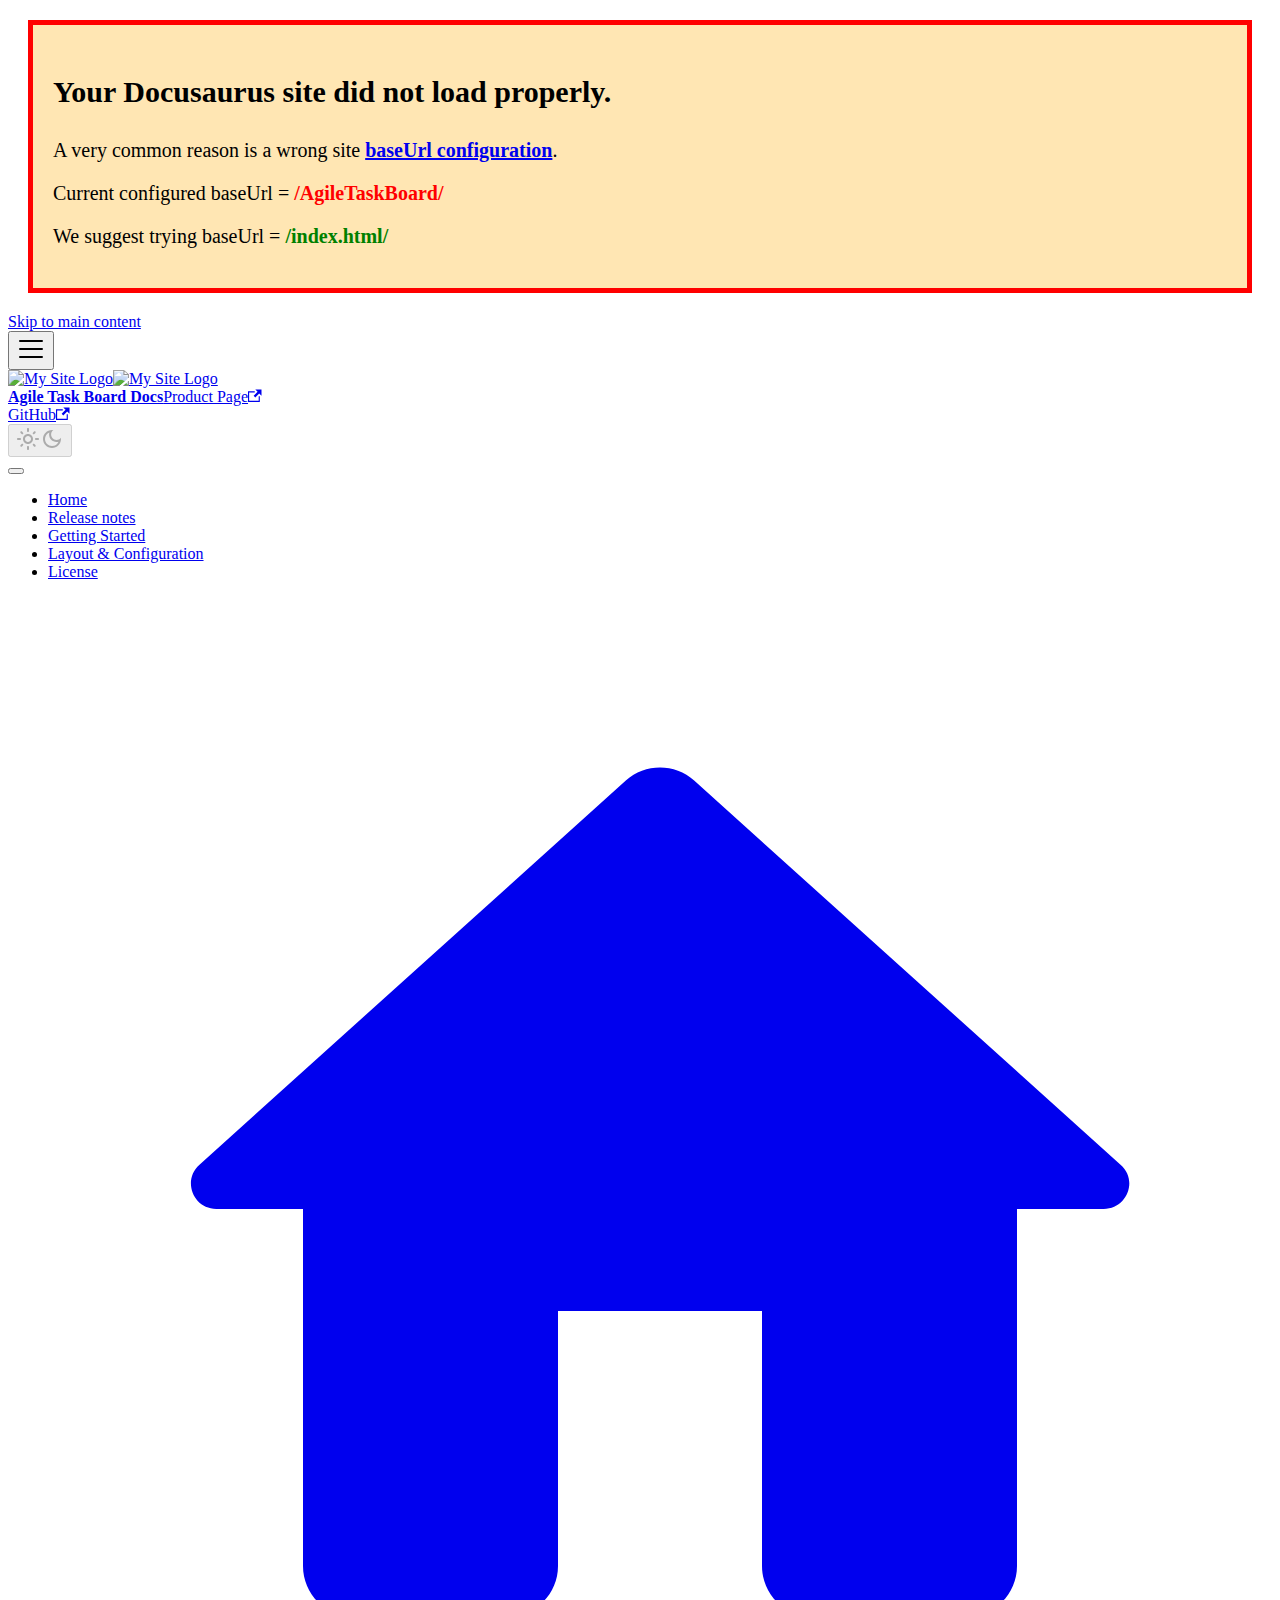
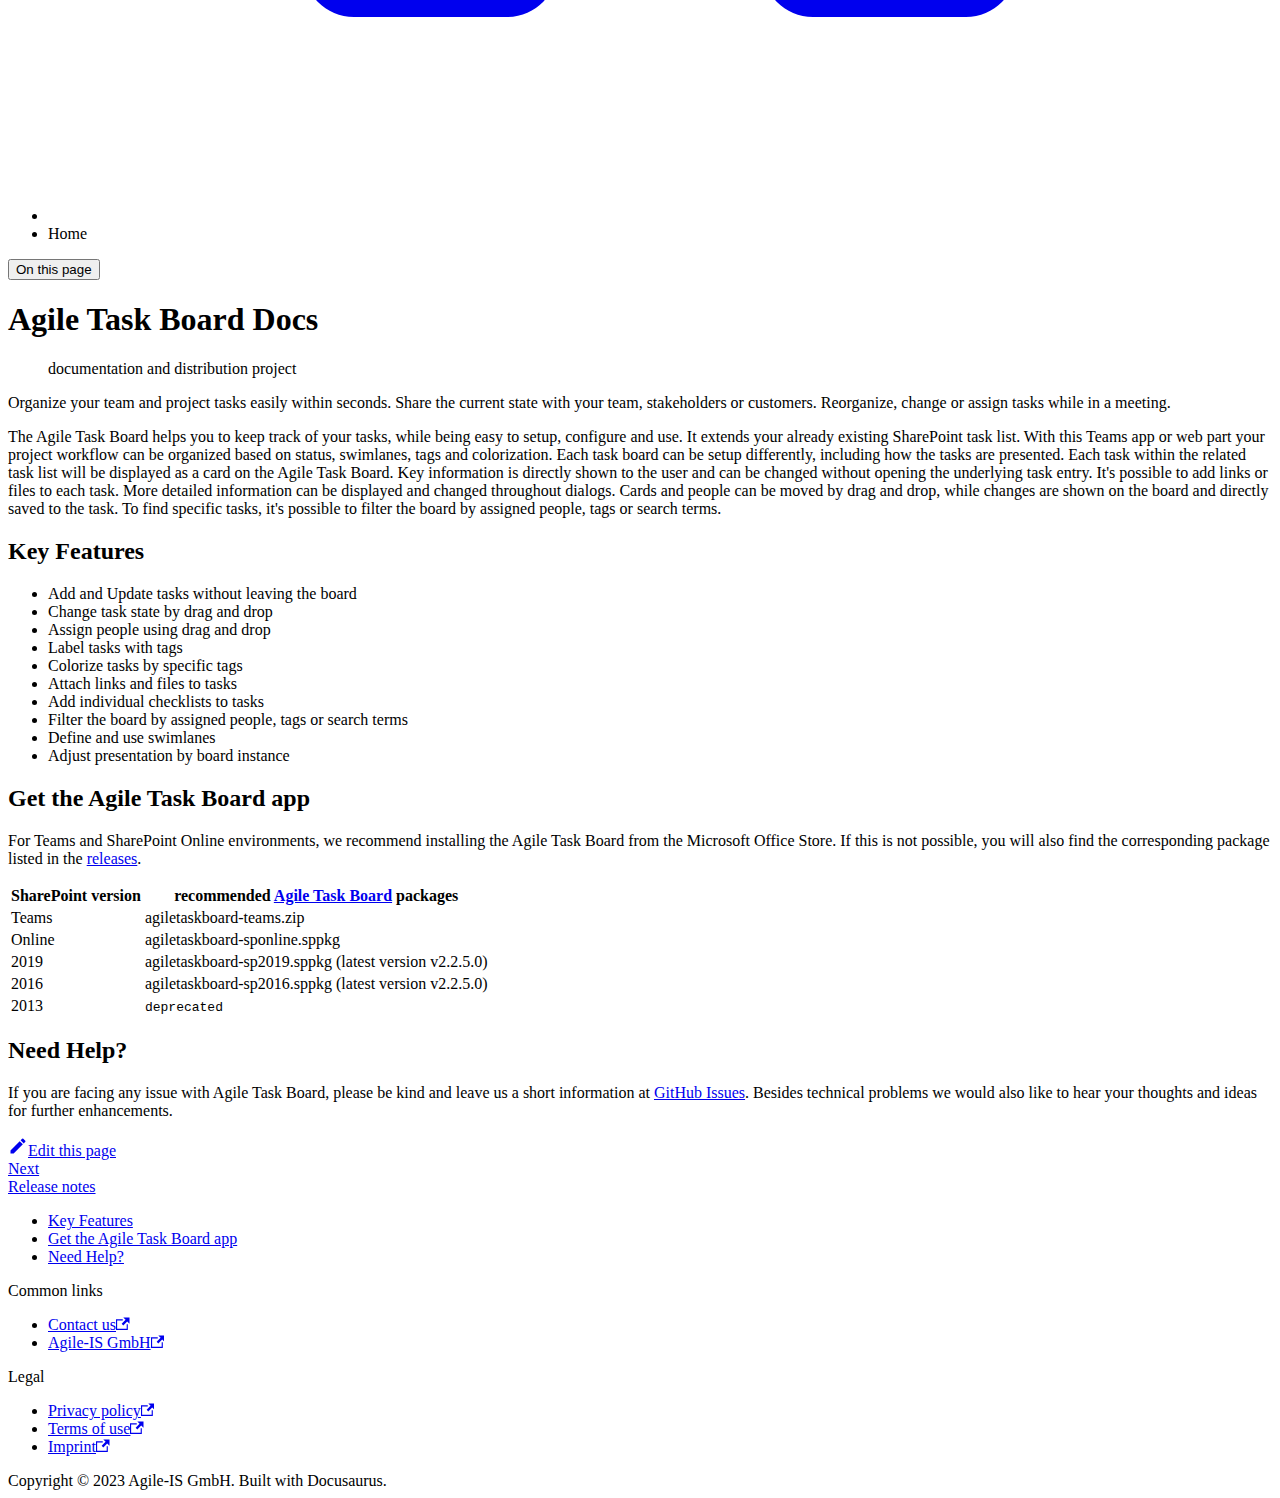
==== commit a8b5feb4: "Deploy website - based on 51947fa8e08175514ad6a08db7605523cb01b569" ====
--- a/index.html
+++ b/index.html
@@ -4,13 +4,13 @@
 <meta charset="UTF-8">
 <meta name="generator" content="Docusaurus v2.2.0">
 <title data-rh="true">Agile Task Board Docs | Agile Task Board Docs</title><meta data-rh="true" name="viewport" content="width=device-width,initial-scale=1"><meta data-rh="true" name="twitter:card" content="summary_large_image"><meta data-rh="true" property="og:url" content="https://agileis.github.io/AgileTaskBoard/"><meta data-rh="true" name="docusaurus_locale" content="en"><meta data-rh="true" name="docsearch:language" content="en"><meta data-rh="true" name="docusaurus_version" content="current"><meta data-rh="true" name="docusaurus_tag" content="docs-default-current"><meta data-rh="true" name="docsearch:version" content="current"><meta data-rh="true" name="docsearch:docusaurus_tag" content="docs-default-current"><meta data-rh="true" property="og:title" content="Agile Task Board Docs | Agile Task Board Docs"><meta data-rh="true" name="description" content="Agile Task Board documentation and distribution project"><meta data-rh="true" property="og:description" content="Agile Task Board documentation and distribution project"><meta data-rh="true" name="keywords" content="Agile Task Board"><link data-rh="true" rel="icon" href="/AgileTaskBoard/img/favicon.ico"><link data-rh="true" rel="canonical" href="https://agileis.github.io/AgileTaskBoard/"><link data-rh="true" rel="alternate" href="https://agileis.github.io/AgileTaskBoard/" hreflang="en"><link data-rh="true" rel="alternate" href="https://agileis.github.io/AgileTaskBoard/" hreflang="x-default"><script data-rh="true">function maybeInsertBanner(){window.__DOCUSAURUS_INSERT_BASEURL_BANNER&&insertBanner()}function insertBanner(){var n=document.getElementById("docusaurus-base-url-issue-banner-container");if(n){n.innerHTML='\n<div id="docusaurus-base-url-issue-banner" style="border: thick solid red; background-color: rgb(255, 230, 179); margin: 20px; padding: 20px; font-size: 20px;">\n   <p style="font-weight: bold; font-size: 30px;">Your Docusaurus site did not load properly.</p>\n   <p>A very common reason is a wrong site <a href="https://docusaurus.io/docs/docusaurus.config.js/#baseurl" style="font-weight: bold;">baseUrl configuration</a>.</p>\n   <p>Current configured baseUrl = <span style="font-weight: bold; color: red;">/AgileTaskBoard/</span> </p>\n   <p>We suggest trying baseUrl = <span id="docusaurus-base-url-issue-banner-suggestion-container" style="font-weight: bold; color: green;"></span></p>\n</div>\n';var e=document.getElementById("docusaurus-base-url-issue-banner-suggestion-container"),s=window.location.pathname,r="/"===s.substr(-1)?s:s+"/";e.innerHTML=r}}window.__DOCUSAURUS_INSERT_BASEURL_BANNER=!0,document.addEventListener("DOMContentLoaded",maybeInsertBanner)</script><link rel="stylesheet" href="/AgileTaskBoard/assets/css/styles.bfa2c984.css">
-<link rel="preload" href="/AgileTaskBoard/assets/js/runtime~main.6a036400.js" as="script">
-<link rel="preload" href="/AgileTaskBoard/assets/js/main.74483514.js" as="script">
+<link rel="preload" href="/AgileTaskBoard/assets/js/runtime~main.5d7b79bc.js" as="script">
+<link rel="preload" href="/AgileTaskBoard/assets/js/main.02d95fbc.js" as="script">
 </head>
 <body class="navigation-with-keyboard" data-theme="light">
 <script>!function(){function t(t){document.documentElement.setAttribute("data-theme",t)}var e=function(){var t=null;try{t=localStorage.getItem("theme")}catch(t){}return t}();t(null!==e?e:"light")}()</script><div id="__docusaurus">
-<div id="docusaurus-base-url-issue-banner-container"></div><div role="region" aria-label="Skip to main content"><a class="skipToContent__EBl" href="#docusaurus_skipToContent_fallback">Skip to main content</a></div><nav class="navbar navbar--fixed-top"><div class="navbar__inner"><div class="navbar__items"><button aria-label="Toggle navigation bar" aria-expanded="false" class="navbar__toggle clean-btn" type="button"><svg width="30" height="30" viewBox="0 0 30 30" aria-hidden="true"><path stroke="currentColor" stroke-linecap="round" stroke-miterlimit="10" stroke-width="2" d="M4 7h22M4 15h22M4 23h22"></path></svg></button><a class="navbar__brand" target="_self" href="/AgileTaskBoard/"><div class="navbar__logo"><img src="/AgileTaskBoard/img/logo.svg" alt="My Site Logo" class="themedImage_Ma8U themedImage--light_bRiH"><img src="/AgileTaskBoard/img/logo.svg" alt="My Site Logo" class="themedImage_Ma8U themedImage--dark_FGN8"></div><b class="navbar__title text--truncate">Agile Task Board Docs</b></a><a href="https://www.agile-is.de/en/agiletaskboard" target="_blank" rel="noopener noreferrer" class="navbar__item navbar__link">Product Page<svg width="13.5" height="13.5" aria-hidden="true" viewBox="0 0 24 24" class="iconExternalLink_E2lt"><path fill="currentColor" d="M21 13v10h-21v-19h12v2h-10v15h17v-8h2zm3-12h-10.988l4.035 4-6.977 7.07 2.828 2.828 6.977-7.07 4.125 4.172v-11z"></path></svg></a><a href="https://agiletaskboard.agile-is.de" target="_blank" rel="noopener noreferrer" class="navbar__item navbar__link">License Portal<svg width="13.5" height="13.5" aria-hidden="true" viewBox="0 0 24 24" class="iconExternalLink_E2lt"><path fill="currentColor" d="M21 13v10h-21v-19h12v2h-10v15h17v-8h2zm3-12h-10.988l4.035 4-6.977 7.07 2.828 2.828 6.977-7.07 4.125 4.172v-11z"></path></svg></a></div><div class="navbar__items navbar__items--right"><a href="https://github.com/AgileIS/AgileTaskBoard" target="_blank" rel="noopener noreferrer" class="navbar__item navbar__link">GitHub<svg width="13.5" height="13.5" aria-hidden="true" viewBox="0 0 24 24" class="iconExternalLink_E2lt"><path fill="currentColor" d="M21 13v10h-21v-19h12v2h-10v15h17v-8h2zm3-12h-10.988l4.035 4-6.977 7.07 2.828 2.828 6.977-7.07 4.125 4.172v-11z"></path></svg></a><div class="toggle_aJXW colorModeToggle_jjVx"><button class="clean-btn toggleButton_GOfG toggleButtonDisabled_hrwL" type="button" disabled="" title="Switch between dark and light mode (currently light mode)" aria-label="Switch between dark and light mode (currently light mode)" aria-live="polite"><svg viewBox="0 0 24 24" width="24" height="24" class="lightToggleIcon_XjdL"><path fill="currentColor" d="M12,9c1.65,0,3,1.35,3,3s-1.35,3-3,3s-3-1.35-3-3S10.35,9,12,9 M12,7c-2.76,0-5,2.24-5,5s2.24,5,5,5s5-2.24,5-5 S14.76,7,12,7L12,7z M2,13l2,0c0.55,0,1-0.45,1-1s-0.45-1-1-1l-2,0c-0.55,0-1,0.45-1,1S1.45,13,2,13z M20,13l2,0c0.55,0,1-0.45,1-1 s-0.45-1-1-1l-2,0c-0.55,0-1,0.45-1,1S19.45,13,20,13z M11,2v2c0,0.55,0.45,1,1,1s1-0.45,1-1V2c0-0.55-0.45-1-1-1S11,1.45,11,2z M11,20v2c0,0.55,0.45,1,1,1s1-0.45,1-1v-2c0-0.55-0.45-1-1-1C11.45,19,11,19.45,11,20z M5.99,4.58c-0.39-0.39-1.03-0.39-1.41,0 c-0.39,0.39-0.39,1.03,0,1.41l1.06,1.06c0.39,0.39,1.03,0.39,1.41,0s0.39-1.03,0-1.41L5.99,4.58z M18.36,16.95 c-0.39-0.39-1.03-0.39-1.41,0c-0.39,0.39-0.39,1.03,0,1.41l1.06,1.06c0.39,0.39,1.03,0.39,1.41,0c0.39-0.39,0.39-1.03,0-1.41 L18.36,16.95z M19.42,5.99c0.39-0.39,0.39-1.03,0-1.41c-0.39-0.39-1.03-0.39-1.41,0l-1.06,1.06c-0.39,0.39-0.39,1.03,0,1.41 s1.03,0.39,1.41,0L19.42,5.99z M7.05,18.36c0.39-0.39,0.39-1.03,0-1.41c-0.39-0.39-1.03-0.39-1.41,0l-1.06,1.06 c-0.39,0.39-0.39,1.03,0,1.41s1.03,0.39,1.41,0L7.05,18.36z"></path></svg><svg viewBox="0 0 24 24" width="24" height="24" class="darkToggleIcon_dbHk"><path fill="currentColor" d="M9.37,5.51C9.19,6.15,9.1,6.82,9.1,7.5c0,4.08,3.32,7.4,7.4,7.4c0.68,0,1.35-0.09,1.99-0.27C17.45,17.19,14.93,19,12,19 c-3.86,0-7-3.14-7-7C5,9.07,6.81,6.55,9.37,5.51z M12,3c-4.97,0-9,4.03-9,9s4.03,9,9,9s9-4.03,9-9c0-0.46-0.04-0.92-0.1-1.36 c-0.98,1.37-2.58,2.26-4.4,2.26c-2.98,0-5.4-2.42-5.4-5.4c0-1.81,0.89-3.42,2.26-4.4C12.92,3.04,12.46,3,12,3L12,3z"></path></svg></button></div><div class="searchBox_iFVH"><div class="dsla-search-wrapper"><div class="dsla-search-field" data-tags="default,docs-default-current"></div></div></div></div></div><div role="presentation" class="navbar-sidebar__backdrop"></div></nav><div id="docusaurus_skipToContent_fallback" class="main-wrapper mainWrapper_gmiV docsWrapper_xjao"><button aria-label="Scroll back to top" class="clean-btn theme-back-to-top-button backToTopButton_JW9V" type="button"></button><div class="docPage_Znsi"><aside class="theme-doc-sidebar-container docSidebarContainer_obPh"><div class="sidebar_gDRw"><nav class="menu thin-scrollbar menu_rcZM"><ul class="theme-doc-sidebar-menu menu__list"><li class="theme-doc-sidebar-item-link theme-doc-sidebar-item-link-level-1 menu__list-item"><a class="menu__link menu__link--active" aria-current="page" href="/AgileTaskBoard/">Home</a></li><li class="theme-doc-sidebar-item-link theme-doc-sidebar-item-link-level-1 menu__list-item"><a class="menu__link" href="/AgileTaskBoard/Releasenotes/">Release notes</a></li><li class="theme-doc-sidebar-item-category theme-doc-sidebar-item-category-level-1 menu__list-item menu__list-item--collapsed"><div class="menu__list-item-collapsible"><a class="menu__link menu__link--sublist menu__link--sublist-caret" aria-expanded="false" href="/AgileTaskBoard/Getting Started/Teams App/">Getting Started</a></div></li><li class="theme-doc-sidebar-item-link theme-doc-sidebar-item-link-level-1 menu__list-item"><a class="menu__link" href="/AgileTaskBoard/Features/">Layout &amp; Configuration</a></li><li class="theme-doc-sidebar-item-link theme-doc-sidebar-item-link-level-1 menu__list-item"><a class="menu__link" href="/AgileTaskBoard/license/">License</a></li></ul></nav></div></aside><main class="docMainContainer_eJ5L"><div class="container padding-top--md padding-bottom--lg"><div class="row"><div class="col docItemCol_Akfj"><div class="docItemContainer_HWJc"><article><nav class="theme-doc-breadcrumbs breadcrumbsContainer_oGfa" aria-label="Breadcrumbs"><ul class="breadcrumbs" itemscope="" itemtype="https://schema.org/BreadcrumbList"><li class="breadcrumbs__item"><a aria-label="Home page" class="breadcrumbs__link" href="/AgileTaskBoard/"><svg viewBox="0 0 24 24" class="breadcrumbHomeIcon_HJXo"><path d="M10 19v-5h4v5c0 .55.45 1 1 1h3c.55 0 1-.45 1-1v-7h1.7c.46 0 .68-.57.33-.87L12.67 3.6c-.38-.34-.96-.34-1.34 0l-8.36 7.53c-.34.3-.13.87.33.87H5v7c0 .55.45 1 1 1h3c.55 0 1-.45 1-1z" fill="currentColor"></path></svg></a></li><li itemscope="" itemprop="itemListElement" itemtype="https://schema.org/ListItem" class="breadcrumbs__item breadcrumbs__item--active"><span class="breadcrumbs__link" itemprop="name">Home</span><meta itemprop="position" content="1"></li></ul></nav><div class="tocCollapsible_q0Sz theme-doc-toc-mobile tocMobile_EZF8"><button type="button" class="clean-btn tocCollapsibleButton_fjEP">On this page</button></div><div class="theme-doc-markdown markdown"><h1>Agile Task Board Docs</h1><blockquote><p>documentation and distribution project</p></blockquote><p>Organize your team and project tasks easily within seconds. Share the current state with your team, stakeholders or customers. Reorganize, change or assign tasks while in a meeting.</p><p>The Agile Task Board helps you to keep track of your tasks, while being easy to setup, configure and use. It extends your already existing SharePoint task list. With this Teams app or web part your project workflow can be organized based on status, swimlanes, tags and colorization. Each task board can be setup differently, including how the tasks are presented. Each task within the related task list will be displayed as a card on the Agile Task Board. Key information is directly shown to the user and can be changed without opening the underlying task entry. It&#x27;s possible to add links or files to each task. More detailed information can be displayed and changed throughout dialogs. Cards and people can be moved by drag and drop, while changes are shown on the board and directly saved to the task. To find specific tasks, it&#x27;s possible to filter the board by assigned people, tags or search terms.</p><h2 class="anchor anchorWithStickyNavbar_yfMR" id="key-features">Key Features<a class="hash-link" href="#key-features" title="Direct link to heading">​</a></h2><ul><li>Add and Update tasks without leaving the board</li><li>Change task state by drag and drop</li><li>Assign people using drag and drop</li><li>Label tasks with tags</li><li>Colorize tasks by specific tags</li><li>Attach links and files to tasks</li><li>Add individual checklists to tasks</li><li>Filter the board by assigned people, tags or search terms</li><li>Define and use swimlanes</li><li>Adjust presentation by board instance</li></ul><h2 class="anchor anchorWithStickyNavbar_yfMR" id="get-the-agile-task-board-app">Get the Agile Task Board app<a class="hash-link" href="#get-the-agile-task-board-app" title="Direct link to heading">​</a></h2><p>For Teams and SharePoint Online environments, we recommend installing the Agile Task Board from the Microsoft Office Store. If this is not possible, you will also find the corresponding package listed in the <a href="https://github.com/AgileIS/AgileTaskBoard/releases" target="_blank" rel="noopener noreferrer">releases</a>.</p><table><thead><tr><th>SharePoint version</th><th>recommended <a href="https://github.com/AgileIS/AgileTaskBoard/releases" target="_blank" rel="noopener noreferrer">Agile Task Board</a> packages</th></tr></thead><tbody><tr><td>Teams</td><td>agiletaskboard-teams.zip</td></tr><tr><td>Online</td><td>agiletaskboard-sponline.sppkg</td></tr><tr><td>2019</td><td>agiletaskboard-sp2019.sppkg (latest version v2.2.5.0)</td></tr><tr><td>2016</td><td>agiletaskboard-sp2016.sppkg (latest version v2.2.5.0)</td></tr><tr><td>2013</td><td><code>deprecated</code></td></tr></tbody></table><h2 class="anchor anchorWithStickyNavbar_yfMR" id="further-information">Further information<a class="hash-link" href="#further-information" title="Direct link to heading">​</a></h2><p><a href="/AgileTaskBoard/License/">Request a license</a></p><p><a href="https://agiletaskboard.agile-is.de" target="_blank" rel="noopener noreferrer">Licensing Information</a></p><h2 class="anchor anchorWithStickyNavbar_yfMR" id="need-help">Need Help?<a class="hash-link" href="#need-help" title="Direct link to heading">​</a></h2><p>If you are facing any issue with Agile Task Board, please be kind and leave us a short information at <a href="https://github.com/AgileIS/AgileTaskBoard/issues" target="_blank" rel="noopener noreferrer">GitHub Issues</a>. Besides technical problems we would also like to hear your thoughts and ideas for further enhancements.</p></div><footer class="theme-doc-footer docusaurus-mt-lg"><div class="theme-doc-footer-edit-meta-row row"><div class="col"><a href="https://github.com/AgileIS/AgileTaskBoard/docs/01 - Intro.md" target="_blank" rel="noreferrer noopener" class="theme-edit-this-page"><svg fill="currentColor" height="20" width="20" viewBox="0 0 40 40" class="iconEdit_OxTq" aria-hidden="true"><g><path d="m34.5 11.7l-3 3.1-6.3-6.3 3.1-3q0.5-0.5 1.2-0.5t1.1 0.5l3.9 3.9q0.5 0.4 0.5 1.1t-0.5 1.2z m-29.5 17.1l18.4-18.5 6.3 6.3-18.4 18.4h-6.3v-6.2z"></path></g></svg>Edit this page</a></div><div class="col lastUpdated_uFwW"></div></div></footer></article><nav class="pagination-nav docusaurus-mt-lg" aria-label="Docs pages navigation"><a class="pagination-nav__link pagination-nav__link--next" href="/AgileTaskBoard/Releasenotes/"><div class="pagination-nav__sublabel">Next</div><div class="pagination-nav__label">Release notes</div></a></nav></div></div><div class="col col--3"><div class="tableOfContents_DQTa thin-scrollbar theme-doc-toc-desktop"><ul class="table-of-contents table-of-contents__left-border"><li><a href="#key-features" class="table-of-contents__link toc-highlight">Key Features</a></li><li><a href="#get-the-agile-task-board-app" class="table-of-contents__link toc-highlight">Get the Agile Task Board app</a></li><li><a href="#further-information" class="table-of-contents__link toc-highlight">Further information</a></li><li><a href="#need-help" class="table-of-contents__link toc-highlight">Need Help?</a></li></ul></div></div></div></div></main></div></div><footer class="footer footer--dark"><div class="container container-fluid"><div class="row footer__links"><div class="col footer__col"><div class="footer__title">Common links</div><ul class="footer__items clean-list"><li class="footer__item"><a href="https://www.agile-is.de/en/agiletaskboard?utm_medium=atbdocs&amp;utm_campaign=link&amp;utm_source=footer" target="_blank" rel="noopener noreferrer" class="footer__link-item">Product information<svg width="13.5" height="13.5" aria-hidden="true" viewBox="0 0 24 24" class="iconExternalLink_E2lt"><path fill="currentColor" d="M21 13v10h-21v-19h12v2h-10v15h17v-8h2zm3-12h-10.988l4.035 4-6.977 7.07 2.828 2.828 6.977-7.07 4.125 4.172v-11z"></path></svg></a></li><li class="footer__item"><a href="https://www.agile-is.de/en/kontakt?utm_medium=atbdocs&amp;utm_campaign=link&amp;utm_source=footer#call" target="_blank" rel="noopener noreferrer" class="footer__link-item">Contact us<svg width="13.5" height="13.5" aria-hidden="true" viewBox="0 0 24 24" class="iconExternalLink_E2lt"><path fill="currentColor" d="M21 13v10h-21v-19h12v2h-10v15h17v-8h2zm3-12h-10.988l4.035 4-6.977 7.07 2.828 2.828 6.977-7.07 4.125 4.172v-11z"></path></svg></a></li><li class="footer__item"><a href="https://www.agile-is.de/en/?utm_medium=atbdocs&amp;utm_campaign=link&amp;utm_source=footer" target="_blank" rel="noopener noreferrer" class="footer__link-item">Agile-IS GmbH<svg width="13.5" height="13.5" aria-hidden="true" viewBox="0 0 24 24" class="iconExternalLink_E2lt"><path fill="currentColor" d="M21 13v10h-21v-19h12v2h-10v15h17v-8h2zm3-12h-10.988l4.035 4-6.977 7.07 2.828 2.828 6.977-7.07 4.125 4.172v-11z"></path></svg></a></li></ul></div><div class="col footer__col"><div class="footer__title">Legal</div><ul class="footer__items clean-list"><li class="footer__item"><a href="https://www.agile-is.de/en/telemetry?utm_medium=licensingportal&amp;utm_campaign=link&amp;utm_source=footer" target="_blank" rel="noopener noreferrer" class="footer__link-item">Privacy policy<svg width="13.5" height="13.5" aria-hidden="true" viewBox="0 0 24 24" class="iconExternalLink_E2lt"><path fill="currentColor" d="M21 13v10h-21v-19h12v2h-10v15h17v-8h2zm3-12h-10.988l4.035 4-6.977 7.07 2.828 2.828 6.977-7.07 4.125 4.172v-11z"></path></svg></a></li><li class="footer__item"><a href="https://www.agile-is.de/en/termsofuse?utm_medium=licensingportal&amp;utm_campaign=link&amp;utm_source=footer" target="_blank" rel="noopener noreferrer" class="footer__link-item">Terms of use<svg width="13.5" height="13.5" aria-hidden="true" viewBox="0 0 24 24" class="iconExternalLink_E2lt"><path fill="currentColor" d="M21 13v10h-21v-19h12v2h-10v15h17v-8h2zm3-12h-10.988l4.035 4-6.977 7.07 2.828 2.828 6.977-7.07 4.125 4.172v-11z"></path></svg></a></li><li class="footer__item"><a href="https://www.agile-is.de/en/impressum?utm_medium=licensingportal&amp;utm_campaign=link&amp;utm_source=footer" target="_blank" rel="noopener noreferrer" class="footer__link-item">Imprint<svg width="13.5" height="13.5" aria-hidden="true" viewBox="0 0 24 24" class="iconExternalLink_E2lt"><path fill="currentColor" d="M21 13v10h-21v-19h12v2h-10v15h17v-8h2zm3-12h-10.988l4.035 4-6.977 7.07 2.828 2.828 6.977-7.07 4.125 4.172v-11z"></path></svg></a></li></ul></div></div><div class="footer__bottom text--center"><div class="footer__copyright">Copyright © 2023 Agile-IS GmbH. Built with Docusaurus.</div></div></div></footer></div>
-<script src="/AgileTaskBoard/assets/js/runtime~main.6a036400.js"></script>
-<script src="/AgileTaskBoard/assets/js/main.74483514.js"></script>
+<div id="docusaurus-base-url-issue-banner-container"></div><div role="region" aria-label="Skip to main content"><a class="skipToContent__EBl" href="#docusaurus_skipToContent_fallback">Skip to main content</a></div><nav class="navbar navbar--fixed-top"><div class="navbar__inner"><div class="navbar__items"><button aria-label="Toggle navigation bar" aria-expanded="false" class="navbar__toggle clean-btn" type="button"><svg width="30" height="30" viewBox="0 0 30 30" aria-hidden="true"><path stroke="currentColor" stroke-linecap="round" stroke-miterlimit="10" stroke-width="2" d="M4 7h22M4 15h22M4 23h22"></path></svg></button><a class="navbar__brand" target="_self" href="/AgileTaskBoard/"><div class="navbar__logo"><img src="/AgileTaskBoard/img/logo.svg" alt="My Site Logo" class="themedImage_Ma8U themedImage--light_bRiH"><img src="/AgileTaskBoard/img/logo.svg" alt="My Site Logo" class="themedImage_Ma8U themedImage--dark_FGN8"></div><b class="navbar__title text--truncate">Agile Task Board Docs</b></a><a href="https://agiletaskboard.agile-is.de" target="_self" rel="noopener noreferrer" class="navbar__item navbar__link">Product Page<svg width="13.5" height="13.5" aria-hidden="true" viewBox="0 0 24 24" class="iconExternalLink_E2lt"><path fill="currentColor" d="M21 13v10h-21v-19h12v2h-10v15h17v-8h2zm3-12h-10.988l4.035 4-6.977 7.07 2.828 2.828 6.977-7.07 4.125 4.172v-11z"></path></svg></a></div><div class="navbar__items navbar__items--right"><a href="https://github.com/AgileIS/AgileTaskBoard" target="_blank" rel="noopener noreferrer" class="navbar__item navbar__link">GitHub<svg width="13.5" height="13.5" aria-hidden="true" viewBox="0 0 24 24" class="iconExternalLink_E2lt"><path fill="currentColor" d="M21 13v10h-21v-19h12v2h-10v15h17v-8h2zm3-12h-10.988l4.035 4-6.977 7.07 2.828 2.828 6.977-7.07 4.125 4.172v-11z"></path></svg></a><div class="toggle_aJXW colorModeToggle_jjVx"><button class="clean-btn toggleButton_GOfG toggleButtonDisabled_hrwL" type="button" disabled="" title="Switch between dark and light mode (currently light mode)" aria-label="Switch between dark and light mode (currently light mode)" aria-live="polite"><svg viewBox="0 0 24 24" width="24" height="24" class="lightToggleIcon_XjdL"><path fill="currentColor" d="M12,9c1.65,0,3,1.35,3,3s-1.35,3-3,3s-3-1.35-3-3S10.35,9,12,9 M12,7c-2.76,0-5,2.24-5,5s2.24,5,5,5s5-2.24,5-5 S14.76,7,12,7L12,7z M2,13l2,0c0.55,0,1-0.45,1-1s-0.45-1-1-1l-2,0c-0.55,0-1,0.45-1,1S1.45,13,2,13z M20,13l2,0c0.55,0,1-0.45,1-1 s-0.45-1-1-1l-2,0c-0.55,0-1,0.45-1,1S19.45,13,20,13z M11,2v2c0,0.55,0.45,1,1,1s1-0.45,1-1V2c0-0.55-0.45-1-1-1S11,1.45,11,2z M11,20v2c0,0.55,0.45,1,1,1s1-0.45,1-1v-2c0-0.55-0.45-1-1-1C11.45,19,11,19.45,11,20z M5.99,4.58c-0.39-0.39-1.03-0.39-1.41,0 c-0.39,0.39-0.39,1.03,0,1.41l1.06,1.06c0.39,0.39,1.03,0.39,1.41,0s0.39-1.03,0-1.41L5.99,4.58z M18.36,16.95 c-0.39-0.39-1.03-0.39-1.41,0c-0.39,0.39-0.39,1.03,0,1.41l1.06,1.06c0.39,0.39,1.03,0.39,1.41,0c0.39-0.39,0.39-1.03,0-1.41 L18.36,16.95z M19.42,5.99c0.39-0.39,0.39-1.03,0-1.41c-0.39-0.39-1.03-0.39-1.41,0l-1.06,1.06c-0.39,0.39-0.39,1.03,0,1.41 s1.03,0.39,1.41,0L19.42,5.99z M7.05,18.36c0.39-0.39,0.39-1.03,0-1.41c-0.39-0.39-1.03-0.39-1.41,0l-1.06,1.06 c-0.39,0.39-0.39,1.03,0,1.41s1.03,0.39,1.41,0L7.05,18.36z"></path></svg><svg viewBox="0 0 24 24" width="24" height="24" class="darkToggleIcon_dbHk"><path fill="currentColor" d="M9.37,5.51C9.19,6.15,9.1,6.82,9.1,7.5c0,4.08,3.32,7.4,7.4,7.4c0.68,0,1.35-0.09,1.99-0.27C17.45,17.19,14.93,19,12,19 c-3.86,0-7-3.14-7-7C5,9.07,6.81,6.55,9.37,5.51z M12,3c-4.97,0-9,4.03-9,9s4.03,9,9,9s9-4.03,9-9c0-0.46-0.04-0.92-0.1-1.36 c-0.98,1.37-2.58,2.26-4.4,2.26c-2.98,0-5.4-2.42-5.4-5.4c0-1.81,0.89-3.42,2.26-4.4C12.92,3.04,12.46,3,12,3L12,3z"></path></svg></button></div><div class="searchBox_iFVH"><div class="dsla-search-wrapper"><div class="dsla-search-field" data-tags="default,docs-default-current"></div></div></div></div></div><div role="presentation" class="navbar-sidebar__backdrop"></div></nav><div id="docusaurus_skipToContent_fallback" class="main-wrapper mainWrapper_gmiV docsWrapper_xjao"><button aria-label="Scroll back to top" class="clean-btn theme-back-to-top-button backToTopButton_JW9V" type="button"></button><div class="docPage_Znsi"><aside class="theme-doc-sidebar-container docSidebarContainer_obPh"><div class="sidebar_gDRw"><nav class="menu thin-scrollbar menu_rcZM"><ul class="theme-doc-sidebar-menu menu__list"><li class="theme-doc-sidebar-item-link theme-doc-sidebar-item-link-level-1 menu__list-item"><a class="menu__link menu__link--active" aria-current="page" href="/AgileTaskBoard/">Home</a></li><li class="theme-doc-sidebar-item-link theme-doc-sidebar-item-link-level-1 menu__list-item"><a class="menu__link" href="/AgileTaskBoard/Releasenotes/">Release notes</a></li><li class="theme-doc-sidebar-item-category theme-doc-sidebar-item-category-level-1 menu__list-item menu__list-item--collapsed"><div class="menu__list-item-collapsible"><a class="menu__link menu__link--sublist menu__link--sublist-caret" aria-expanded="false" href="/AgileTaskBoard/Getting Started/Teams App/">Getting Started</a></div></li><li class="theme-doc-sidebar-item-link theme-doc-sidebar-item-link-level-1 menu__list-item"><a class="menu__link" href="/AgileTaskBoard/Features/">Layout &amp; Configuration</a></li><li class="theme-doc-sidebar-item-link theme-doc-sidebar-item-link-level-1 menu__list-item"><a class="menu__link" href="/AgileTaskBoard/license/">License</a></li></ul></nav></div></aside><main class="docMainContainer_eJ5L"><div class="container padding-top--md padding-bottom--lg"><div class="row"><div class="col docItemCol_Akfj"><div class="docItemContainer_HWJc"><article><nav class="theme-doc-breadcrumbs breadcrumbsContainer_oGfa" aria-label="Breadcrumbs"><ul class="breadcrumbs" itemscope="" itemtype="https://schema.org/BreadcrumbList"><li class="breadcrumbs__item"><a aria-label="Home page" class="breadcrumbs__link" href="/AgileTaskBoard/"><svg viewBox="0 0 24 24" class="breadcrumbHomeIcon_HJXo"><path d="M10 19v-5h4v5c0 .55.45 1 1 1h3c.55 0 1-.45 1-1v-7h1.7c.46 0 .68-.57.33-.87L12.67 3.6c-.38-.34-.96-.34-1.34 0l-8.36 7.53c-.34.3-.13.87.33.87H5v7c0 .55.45 1 1 1h3c.55 0 1-.45 1-1z" fill="currentColor"></path></svg></a></li><li itemscope="" itemprop="itemListElement" itemtype="https://schema.org/ListItem" class="breadcrumbs__item breadcrumbs__item--active"><span class="breadcrumbs__link" itemprop="name">Home</span><meta itemprop="position" content="1"></li></ul></nav><div class="tocCollapsible_q0Sz theme-doc-toc-mobile tocMobile_EZF8"><button type="button" class="clean-btn tocCollapsibleButton_fjEP">On this page</button></div><div class="theme-doc-markdown markdown"><h1>Agile Task Board Docs</h1><blockquote><p>documentation and distribution project</p></blockquote><p>Organize your team and project tasks easily within seconds. Share the current state with your team, stakeholders or customers. Reorganize, change or assign tasks while in a meeting.</p><p>The Agile Task Board helps you to keep track of your tasks, while being easy to setup, configure and use. It extends your already existing SharePoint task list. With this Teams app or web part your project workflow can be organized based on status, swimlanes, tags and colorization. Each task board can be setup differently, including how the tasks are presented. Each task within the related task list will be displayed as a card on the Agile Task Board. Key information is directly shown to the user and can be changed without opening the underlying task entry. It&#x27;s possible to add links or files to each task. More detailed information can be displayed and changed throughout dialogs. Cards and people can be moved by drag and drop, while changes are shown on the board and directly saved to the task. To find specific tasks, it&#x27;s possible to filter the board by assigned people, tags or search terms.</p><h2 class="anchor anchorWithStickyNavbar_yfMR" id="key-features">Key Features<a class="hash-link" href="#key-features" title="Direct link to heading">​</a></h2><ul><li>Add and Update tasks without leaving the board</li><li>Change task state by drag and drop</li><li>Assign people using drag and drop</li><li>Label tasks with tags</li><li>Colorize tasks by specific tags</li><li>Attach links and files to tasks</li><li>Add individual checklists to tasks</li><li>Filter the board by assigned people, tags or search terms</li><li>Define and use swimlanes</li><li>Adjust presentation by board instance</li></ul><h2 class="anchor anchorWithStickyNavbar_yfMR" id="get-the-agile-task-board-app">Get the Agile Task Board app<a class="hash-link" href="#get-the-agile-task-board-app" title="Direct link to heading">​</a></h2><p>For Teams and SharePoint Online environments, we recommend installing the Agile Task Board from the Microsoft Office Store. If this is not possible, you will also find the corresponding package listed in the <a href="https://github.com/AgileIS/AgileTaskBoard/releases" target="_blank" rel="noopener noreferrer">releases</a>.</p><table><thead><tr><th>SharePoint version</th><th>recommended <a href="https://github.com/AgileIS/AgileTaskBoard/releases" target="_blank" rel="noopener noreferrer">Agile Task Board</a> packages</th></tr></thead><tbody><tr><td>Teams</td><td>agiletaskboard-teams.zip</td></tr><tr><td>Online</td><td>agiletaskboard-sponline.sppkg</td></tr><tr><td>2019</td><td>agiletaskboard-sp2019.sppkg (latest version v2.2.5.0)</td></tr><tr><td>2016</td><td>agiletaskboard-sp2016.sppkg (latest version v2.2.5.0)</td></tr><tr><td>2013</td><td><code>deprecated</code></td></tr></tbody></table><h2 class="anchor anchorWithStickyNavbar_yfMR" id="need-help">Need Help?<a class="hash-link" href="#need-help" title="Direct link to heading">​</a></h2><p>If you are facing any issue with Agile Task Board, please be kind and leave us a short information at <a href="https://github.com/AgileIS/AgileTaskBoard/issues" target="_blank" rel="noopener noreferrer">GitHub Issues</a>. Besides technical problems we would also like to hear your thoughts and ideas for further enhancements.</p></div><footer class="theme-doc-footer docusaurus-mt-lg"><div class="theme-doc-footer-edit-meta-row row"><div class="col"><a href="https://github.com/AgileIS/AgileTaskBoard/docs/01 - Intro.md" target="_blank" rel="noreferrer noopener" class="theme-edit-this-page"><svg fill="currentColor" height="20" width="20" viewBox="0 0 40 40" class="iconEdit_OxTq" aria-hidden="true"><g><path d="m34.5 11.7l-3 3.1-6.3-6.3 3.1-3q0.5-0.5 1.2-0.5t1.1 0.5l3.9 3.9q0.5 0.4 0.5 1.1t-0.5 1.2z m-29.5 17.1l18.4-18.5 6.3 6.3-18.4 18.4h-6.3v-6.2z"></path></g></svg>Edit this page</a></div><div class="col lastUpdated_uFwW"></div></div></footer></article><nav class="pagination-nav docusaurus-mt-lg" aria-label="Docs pages navigation"><a class="pagination-nav__link pagination-nav__link--next" href="/AgileTaskBoard/Releasenotes/"><div class="pagination-nav__sublabel">Next</div><div class="pagination-nav__label">Release notes</div></a></nav></div></div><div class="col col--3"><div class="tableOfContents_DQTa thin-scrollbar theme-doc-toc-desktop"><ul class="table-of-contents table-of-contents__left-border"><li><a href="#key-features" class="table-of-contents__link toc-highlight">Key Features</a></li><li><a href="#get-the-agile-task-board-app" class="table-of-contents__link toc-highlight">Get the Agile Task Board app</a></li><li><a href="#need-help" class="table-of-contents__link toc-highlight">Need Help?</a></li></ul></div></div></div></div></main></div></div><footer class="footer footer--dark"><div class="container container-fluid"><div class="row footer__links"><div class="col footer__col"><div class="footer__title">Common links</div><ul class="footer__items clean-list"><li class="footer__item"><a href="https://www.agile-is.de/en/kontakt?utm_medium=atbdocs&amp;utm_campaign=link&amp;utm_source=footer#call" target="_blank" rel="noopener noreferrer" class="footer__link-item">Contact us<svg width="13.5" height="13.5" aria-hidden="true" viewBox="0 0 24 24" class="iconExternalLink_E2lt"><path fill="currentColor" d="M21 13v10h-21v-19h12v2h-10v15h17v-8h2zm3-12h-10.988l4.035 4-6.977 7.07 2.828 2.828 6.977-7.07 4.125 4.172v-11z"></path></svg></a></li><li class="footer__item"><a href="https://www.agile-is.de/en/?utm_medium=atbdocs&amp;utm_campaign=link&amp;utm_source=footer" target="_blank" rel="noopener noreferrer" class="footer__link-item">Agile-IS GmbH<svg width="13.5" height="13.5" aria-hidden="true" viewBox="0 0 24 24" class="iconExternalLink_E2lt"><path fill="currentColor" d="M21 13v10h-21v-19h12v2h-10v15h17v-8h2zm3-12h-10.988l4.035 4-6.977 7.07 2.828 2.828 6.977-7.07 4.125 4.172v-11z"></path></svg></a></li></ul></div><div class="col footer__col"><div class="footer__title">Legal</div><ul class="footer__items clean-list"><li class="footer__item"><a href="https://www.agile-is.de/en/telemetry?utm_medium=licensingportal&amp;utm_campaign=link&amp;utm_source=footer" target="_blank" rel="noopener noreferrer" class="footer__link-item">Privacy policy<svg width="13.5" height="13.5" aria-hidden="true" viewBox="0 0 24 24" class="iconExternalLink_E2lt"><path fill="currentColor" d="M21 13v10h-21v-19h12v2h-10v15h17v-8h2zm3-12h-10.988l4.035 4-6.977 7.07 2.828 2.828 6.977-7.07 4.125 4.172v-11z"></path></svg></a></li><li class="footer__item"><a href="https://www.agile-is.de/en/termsofuse?utm_medium=licensingportal&amp;utm_campaign=link&amp;utm_source=footer" target="_blank" rel="noopener noreferrer" class="footer__link-item">Terms of use<svg width="13.5" height="13.5" aria-hidden="true" viewBox="0 0 24 24" class="iconExternalLink_E2lt"><path fill="currentColor" d="M21 13v10h-21v-19h12v2h-10v15h17v-8h2zm3-12h-10.988l4.035 4-6.977 7.07 2.828 2.828 6.977-7.07 4.125 4.172v-11z"></path></svg></a></li><li class="footer__item"><a href="https://www.agile-is.de/en/impressum?utm_medium=licensingportal&amp;utm_campaign=link&amp;utm_source=footer" target="_blank" rel="noopener noreferrer" class="footer__link-item">Imprint<svg width="13.5" height="13.5" aria-hidden="true" viewBox="0 0 24 24" class="iconExternalLink_E2lt"><path fill="currentColor" d="M21 13v10h-21v-19h12v2h-10v15h17v-8h2zm3-12h-10.988l4.035 4-6.977 7.07 2.828 2.828 6.977-7.07 4.125 4.172v-11z"></path></svg></a></li></ul></div></div><div class="footer__bottom text--center"><div class="footer__copyright">Copyright © 2023 Agile-IS GmbH. Built with Docusaurus.</div></div></div></footer></div>
+<script src="/AgileTaskBoard/assets/js/runtime~main.5d7b79bc.js"></script>
+<script src="/AgileTaskBoard/assets/js/main.02d95fbc.js"></script>
 </body>
 </html>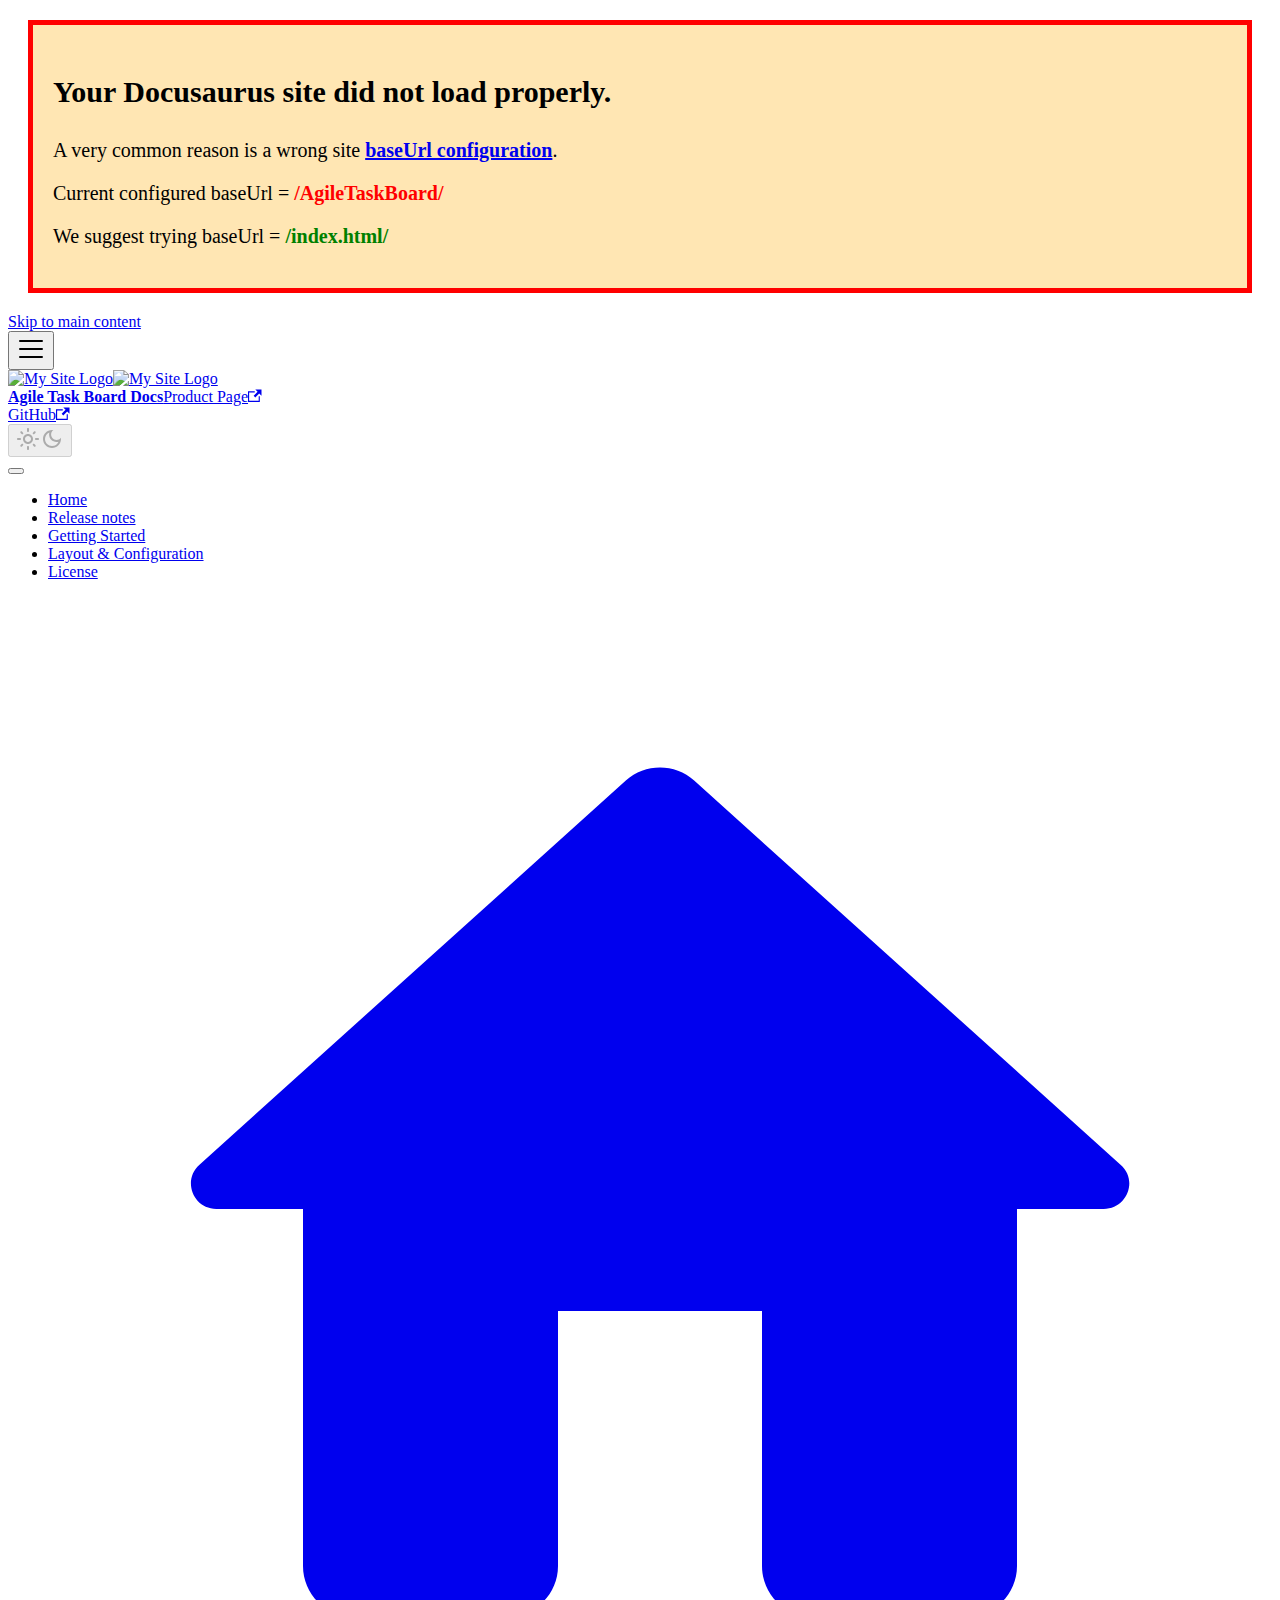
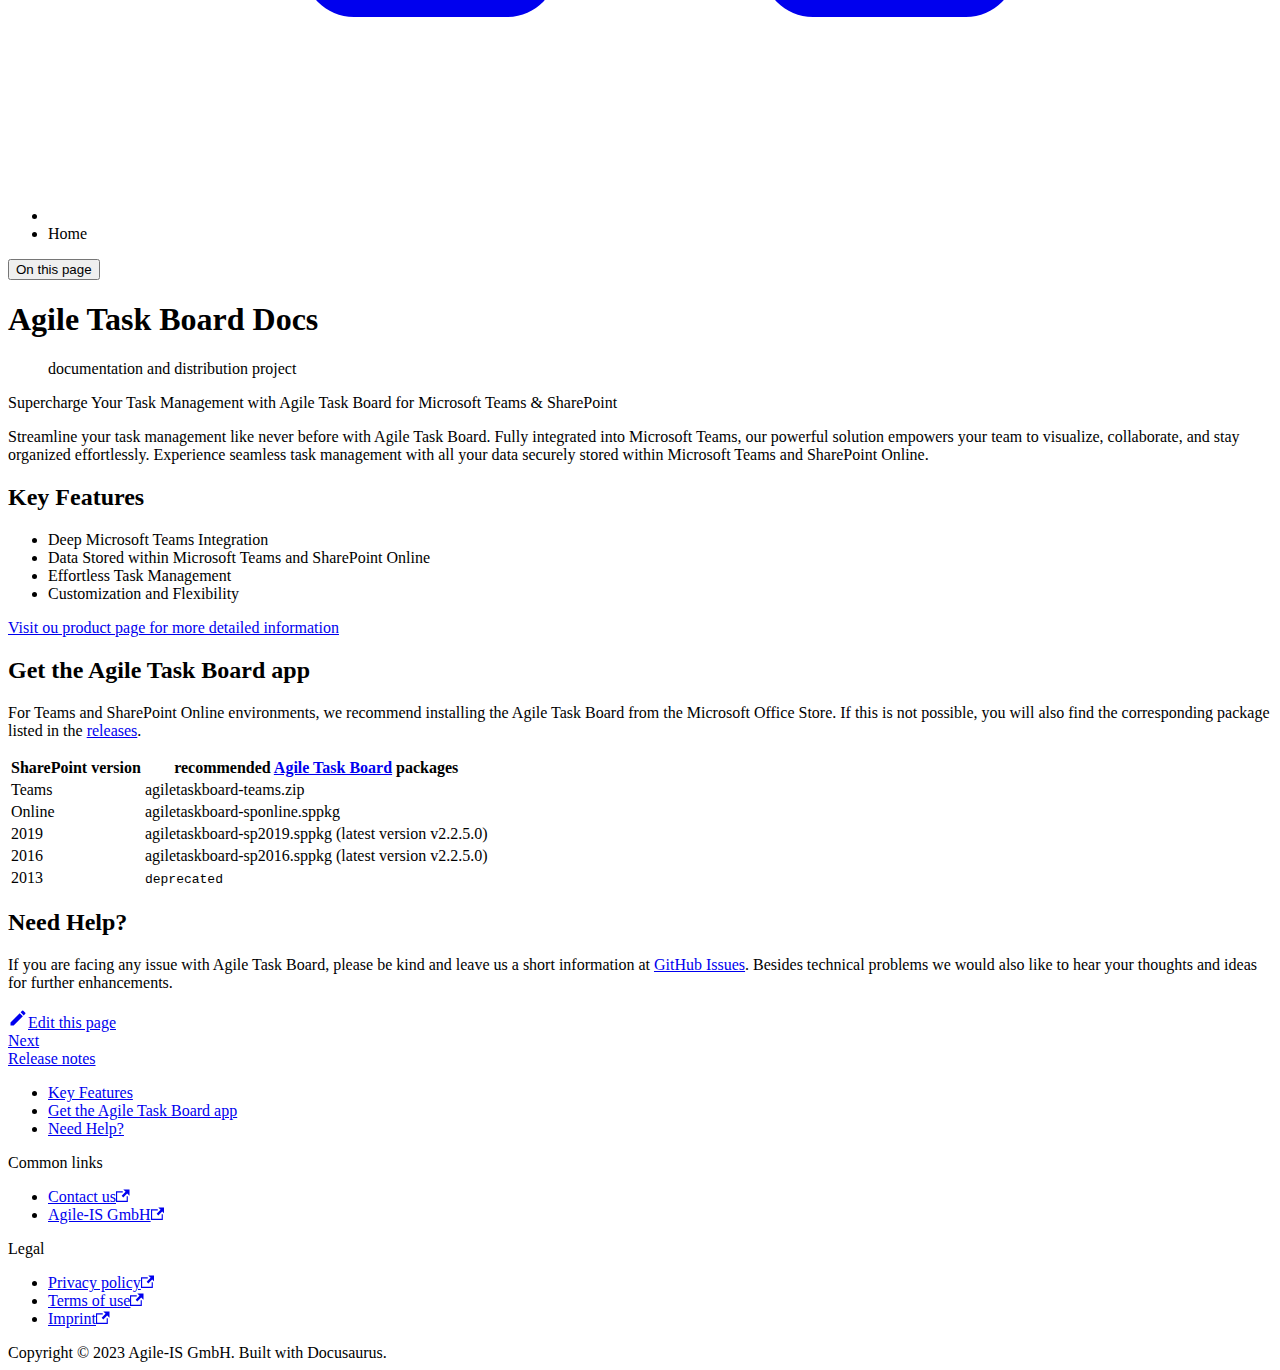
==== commit b6107263: "Deploy website - based on a5a9847d6449f45b3d86a1df31b737dc61556454" ====
--- a/index.html
+++ b/index.html
@@ -4,13 +4,13 @@
 <meta charset="UTF-8">
 <meta name="generator" content="Docusaurus v2.2.0">
 <title data-rh="true">Agile Task Board Docs | Agile Task Board Docs</title><meta data-rh="true" name="viewport" content="width=device-width,initial-scale=1"><meta data-rh="true" name="twitter:card" content="summary_large_image"><meta data-rh="true" property="og:url" content="https://agileis.github.io/AgileTaskBoard/"><meta data-rh="true" name="docusaurus_locale" content="en"><meta data-rh="true" name="docsearch:language" content="en"><meta data-rh="true" name="docusaurus_version" content="current"><meta data-rh="true" name="docusaurus_tag" content="docs-default-current"><meta data-rh="true" name="docsearch:version" content="current"><meta data-rh="true" name="docsearch:docusaurus_tag" content="docs-default-current"><meta data-rh="true" property="og:title" content="Agile Task Board Docs | Agile Task Board Docs"><meta data-rh="true" name="description" content="Agile Task Board documentation and distribution project"><meta data-rh="true" property="og:description" content="Agile Task Board documentation and distribution project"><meta data-rh="true" name="keywords" content="Agile Task Board"><link data-rh="true" rel="icon" href="/AgileTaskBoard/img/favicon.ico"><link data-rh="true" rel="canonical" href="https://agileis.github.io/AgileTaskBoard/"><link data-rh="true" rel="alternate" href="https://agileis.github.io/AgileTaskBoard/" hreflang="en"><link data-rh="true" rel="alternate" href="https://agileis.github.io/AgileTaskBoard/" hreflang="x-default"><script data-rh="true">function maybeInsertBanner(){window.__DOCUSAURUS_INSERT_BASEURL_BANNER&&insertBanner()}function insertBanner(){var n=document.getElementById("docusaurus-base-url-issue-banner-container");if(n){n.innerHTML='\n<div id="docusaurus-base-url-issue-banner" style="border: thick solid red; background-color: rgb(255, 230, 179); margin: 20px; padding: 20px; font-size: 20px;">\n   <p style="font-weight: bold; font-size: 30px;">Your Docusaurus site did not load properly.</p>\n   <p>A very common reason is a wrong site <a href="https://docusaurus.io/docs/docusaurus.config.js/#baseurl" style="font-weight: bold;">baseUrl configuration</a>.</p>\n   <p>Current configured baseUrl = <span style="font-weight: bold; color: red;">/AgileTaskBoard/</span> </p>\n   <p>We suggest trying baseUrl = <span id="docusaurus-base-url-issue-banner-suggestion-container" style="font-weight: bold; color: green;"></span></p>\n</div>\n';var e=document.getElementById("docusaurus-base-url-issue-banner-suggestion-container"),s=window.location.pathname,r="/"===s.substr(-1)?s:s+"/";e.innerHTML=r}}window.__DOCUSAURUS_INSERT_BASEURL_BANNER=!0,document.addEventListener("DOMContentLoaded",maybeInsertBanner)</script><link rel="stylesheet" href="/AgileTaskBoard/assets/css/styles.bfa2c984.css">
-<link rel="preload" href="/AgileTaskBoard/assets/js/runtime~main.5d7b79bc.js" as="script">
+<link rel="preload" href="/AgileTaskBoard/assets/js/runtime~main.8089098a.js" as="script">
 <link rel="preload" href="/AgileTaskBoard/assets/js/main.02d95fbc.js" as="script">
 </head>
 <body class="navigation-with-keyboard" data-theme="light">
 <script>!function(){function t(t){document.documentElement.setAttribute("data-theme",t)}var e=function(){var t=null;try{t=localStorage.getItem("theme")}catch(t){}return t}();t(null!==e?e:"light")}()</script><div id="__docusaurus">
-<div id="docusaurus-base-url-issue-banner-container"></div><div role="region" aria-label="Skip to main content"><a class="skipToContent__EBl" href="#docusaurus_skipToContent_fallback">Skip to main content</a></div><nav class="navbar navbar--fixed-top"><div class="navbar__inner"><div class="navbar__items"><button aria-label="Toggle navigation bar" aria-expanded="false" class="navbar__toggle clean-btn" type="button"><svg width="30" height="30" viewBox="0 0 30 30" aria-hidden="true"><path stroke="currentColor" stroke-linecap="round" stroke-miterlimit="10" stroke-width="2" d="M4 7h22M4 15h22M4 23h22"></path></svg></button><a class="navbar__brand" target="_self" href="/AgileTaskBoard/"><div class="navbar__logo"><img src="/AgileTaskBoard/img/logo.svg" alt="My Site Logo" class="themedImage_Ma8U themedImage--light_bRiH"><img src="/AgileTaskBoard/img/logo.svg" alt="My Site Logo" class="themedImage_Ma8U themedImage--dark_FGN8"></div><b class="navbar__title text--truncate">Agile Task Board Docs</b></a><a href="https://agiletaskboard.agile-is.de" target="_self" rel="noopener noreferrer" class="navbar__item navbar__link">Product Page<svg width="13.5" height="13.5" aria-hidden="true" viewBox="0 0 24 24" class="iconExternalLink_E2lt"><path fill="currentColor" d="M21 13v10h-21v-19h12v2h-10v15h17v-8h2zm3-12h-10.988l4.035 4-6.977 7.07 2.828 2.828 6.977-7.07 4.125 4.172v-11z"></path></svg></a></div><div class="navbar__items navbar__items--right"><a href="https://github.com/AgileIS/AgileTaskBoard" target="_blank" rel="noopener noreferrer" class="navbar__item navbar__link">GitHub<svg width="13.5" height="13.5" aria-hidden="true" viewBox="0 0 24 24" class="iconExternalLink_E2lt"><path fill="currentColor" d="M21 13v10h-21v-19h12v2h-10v15h17v-8h2zm3-12h-10.988l4.035 4-6.977 7.07 2.828 2.828 6.977-7.07 4.125 4.172v-11z"></path></svg></a><div class="toggle_aJXW colorModeToggle_jjVx"><button class="clean-btn toggleButton_GOfG toggleButtonDisabled_hrwL" type="button" disabled="" title="Switch between dark and light mode (currently light mode)" aria-label="Switch between dark and light mode (currently light mode)" aria-live="polite"><svg viewBox="0 0 24 24" width="24" height="24" class="lightToggleIcon_XjdL"><path fill="currentColor" d="M12,9c1.65,0,3,1.35,3,3s-1.35,3-3,3s-3-1.35-3-3S10.35,9,12,9 M12,7c-2.76,0-5,2.24-5,5s2.24,5,5,5s5-2.24,5-5 S14.76,7,12,7L12,7z M2,13l2,0c0.55,0,1-0.45,1-1s-0.45-1-1-1l-2,0c-0.55,0-1,0.45-1,1S1.45,13,2,13z M20,13l2,0c0.55,0,1-0.45,1-1 s-0.45-1-1-1l-2,0c-0.55,0-1,0.45-1,1S19.45,13,20,13z M11,2v2c0,0.55,0.45,1,1,1s1-0.45,1-1V2c0-0.55-0.45-1-1-1S11,1.45,11,2z M11,20v2c0,0.55,0.45,1,1,1s1-0.45,1-1v-2c0-0.55-0.45-1-1-1C11.45,19,11,19.45,11,20z M5.99,4.58c-0.39-0.39-1.03-0.39-1.41,0 c-0.39,0.39-0.39,1.03,0,1.41l1.06,1.06c0.39,0.39,1.03,0.39,1.41,0s0.39-1.03,0-1.41L5.99,4.58z M18.36,16.95 c-0.39-0.39-1.03-0.39-1.41,0c-0.39,0.39-0.39,1.03,0,1.41l1.06,1.06c0.39,0.39,1.03,0.39,1.41,0c0.39-0.39,0.39-1.03,0-1.41 L18.36,16.95z M19.42,5.99c0.39-0.39,0.39-1.03,0-1.41c-0.39-0.39-1.03-0.39-1.41,0l-1.06,1.06c-0.39,0.39-0.39,1.03,0,1.41 s1.03,0.39,1.41,0L19.42,5.99z M7.05,18.36c0.39-0.39,0.39-1.03,0-1.41c-0.39-0.39-1.03-0.39-1.41,0l-1.06,1.06 c-0.39,0.39-0.39,1.03,0,1.41s1.03,0.39,1.41,0L7.05,18.36z"></path></svg><svg viewBox="0 0 24 24" width="24" height="24" class="darkToggleIcon_dbHk"><path fill="currentColor" d="M9.37,5.51C9.19,6.15,9.1,6.82,9.1,7.5c0,4.08,3.32,7.4,7.4,7.4c0.68,0,1.35-0.09,1.99-0.27C17.45,17.19,14.93,19,12,19 c-3.86,0-7-3.14-7-7C5,9.07,6.81,6.55,9.37,5.51z M12,3c-4.97,0-9,4.03-9,9s4.03,9,9,9s9-4.03,9-9c0-0.46-0.04-0.92-0.1-1.36 c-0.98,1.37-2.58,2.26-4.4,2.26c-2.98,0-5.4-2.42-5.4-5.4c0-1.81,0.89-3.42,2.26-4.4C12.92,3.04,12.46,3,12,3L12,3z"></path></svg></button></div><div class="searchBox_iFVH"><div class="dsla-search-wrapper"><div class="dsla-search-field" data-tags="default,docs-default-current"></div></div></div></div></div><div role="presentation" class="navbar-sidebar__backdrop"></div></nav><div id="docusaurus_skipToContent_fallback" class="main-wrapper mainWrapper_gmiV docsWrapper_xjao"><button aria-label="Scroll back to top" class="clean-btn theme-back-to-top-button backToTopButton_JW9V" type="button"></button><div class="docPage_Znsi"><aside class="theme-doc-sidebar-container docSidebarContainer_obPh"><div class="sidebar_gDRw"><nav class="menu thin-scrollbar menu_rcZM"><ul class="theme-doc-sidebar-menu menu__list"><li class="theme-doc-sidebar-item-link theme-doc-sidebar-item-link-level-1 menu__list-item"><a class="menu__link menu__link--active" aria-current="page" href="/AgileTaskBoard/">Home</a></li><li class="theme-doc-sidebar-item-link theme-doc-sidebar-item-link-level-1 menu__list-item"><a class="menu__link" href="/AgileTaskBoard/Releasenotes/">Release notes</a></li><li class="theme-doc-sidebar-item-category theme-doc-sidebar-item-category-level-1 menu__list-item menu__list-item--collapsed"><div class="menu__list-item-collapsible"><a class="menu__link menu__link--sublist menu__link--sublist-caret" aria-expanded="false" href="/AgileTaskBoard/Getting Started/Teams App/">Getting Started</a></div></li><li class="theme-doc-sidebar-item-link theme-doc-sidebar-item-link-level-1 menu__list-item"><a class="menu__link" href="/AgileTaskBoard/Features/">Layout &amp; Configuration</a></li><li class="theme-doc-sidebar-item-link theme-doc-sidebar-item-link-level-1 menu__list-item"><a class="menu__link" href="/AgileTaskBoard/license/">License</a></li></ul></nav></div></aside><main class="docMainContainer_eJ5L"><div class="container padding-top--md padding-bottom--lg"><div class="row"><div class="col docItemCol_Akfj"><div class="docItemContainer_HWJc"><article><nav class="theme-doc-breadcrumbs breadcrumbsContainer_oGfa" aria-label="Breadcrumbs"><ul class="breadcrumbs" itemscope="" itemtype="https://schema.org/BreadcrumbList"><li class="breadcrumbs__item"><a aria-label="Home page" class="breadcrumbs__link" href="/AgileTaskBoard/"><svg viewBox="0 0 24 24" class="breadcrumbHomeIcon_HJXo"><path d="M10 19v-5h4v5c0 .55.45 1 1 1h3c.55 0 1-.45 1-1v-7h1.7c.46 0 .68-.57.33-.87L12.67 3.6c-.38-.34-.96-.34-1.34 0l-8.36 7.53c-.34.3-.13.87.33.87H5v7c0 .55.45 1 1 1h3c.55 0 1-.45 1-1z" fill="currentColor"></path></svg></a></li><li itemscope="" itemprop="itemListElement" itemtype="https://schema.org/ListItem" class="breadcrumbs__item breadcrumbs__item--active"><span class="breadcrumbs__link" itemprop="name">Home</span><meta itemprop="position" content="1"></li></ul></nav><div class="tocCollapsible_q0Sz theme-doc-toc-mobile tocMobile_EZF8"><button type="button" class="clean-btn tocCollapsibleButton_fjEP">On this page</button></div><div class="theme-doc-markdown markdown"><h1>Agile Task Board Docs</h1><blockquote><p>documentation and distribution project</p></blockquote><p>Organize your team and project tasks easily within seconds. Share the current state with your team, stakeholders or customers. Reorganize, change or assign tasks while in a meeting.</p><p>The Agile Task Board helps you to keep track of your tasks, while being easy to setup, configure and use. It extends your already existing SharePoint task list. With this Teams app or web part your project workflow can be organized based on status, swimlanes, tags and colorization. Each task board can be setup differently, including how the tasks are presented. Each task within the related task list will be displayed as a card on the Agile Task Board. Key information is directly shown to the user and can be changed without opening the underlying task entry. It&#x27;s possible to add links or files to each task. More detailed information can be displayed and changed throughout dialogs. Cards and people can be moved by drag and drop, while changes are shown on the board and directly saved to the task. To find specific tasks, it&#x27;s possible to filter the board by assigned people, tags or search terms.</p><h2 class="anchor anchorWithStickyNavbar_yfMR" id="key-features">Key Features<a class="hash-link" href="#key-features" title="Direct link to heading">​</a></h2><ul><li>Add and Update tasks without leaving the board</li><li>Change task state by drag and drop</li><li>Assign people using drag and drop</li><li>Label tasks with tags</li><li>Colorize tasks by specific tags</li><li>Attach links and files to tasks</li><li>Add individual checklists to tasks</li><li>Filter the board by assigned people, tags or search terms</li><li>Define and use swimlanes</li><li>Adjust presentation by board instance</li></ul><h2 class="anchor anchorWithStickyNavbar_yfMR" id="get-the-agile-task-board-app">Get the Agile Task Board app<a class="hash-link" href="#get-the-agile-task-board-app" title="Direct link to heading">​</a></h2><p>For Teams and SharePoint Online environments, we recommend installing the Agile Task Board from the Microsoft Office Store. If this is not possible, you will also find the corresponding package listed in the <a href="https://github.com/AgileIS/AgileTaskBoard/releases" target="_blank" rel="noopener noreferrer">releases</a>.</p><table><thead><tr><th>SharePoint version</th><th>recommended <a href="https://github.com/AgileIS/AgileTaskBoard/releases" target="_blank" rel="noopener noreferrer">Agile Task Board</a> packages</th></tr></thead><tbody><tr><td>Teams</td><td>agiletaskboard-teams.zip</td></tr><tr><td>Online</td><td>agiletaskboard-sponline.sppkg</td></tr><tr><td>2019</td><td>agiletaskboard-sp2019.sppkg (latest version v2.2.5.0)</td></tr><tr><td>2016</td><td>agiletaskboard-sp2016.sppkg (latest version v2.2.5.0)</td></tr><tr><td>2013</td><td><code>deprecated</code></td></tr></tbody></table><h2 class="anchor anchorWithStickyNavbar_yfMR" id="need-help">Need Help?<a class="hash-link" href="#need-help" title="Direct link to heading">​</a></h2><p>If you are facing any issue with Agile Task Board, please be kind and leave us a short information at <a href="https://github.com/AgileIS/AgileTaskBoard/issues" target="_blank" rel="noopener noreferrer">GitHub Issues</a>. Besides technical problems we would also like to hear your thoughts and ideas for further enhancements.</p></div><footer class="theme-doc-footer docusaurus-mt-lg"><div class="theme-doc-footer-edit-meta-row row"><div class="col"><a href="https://github.com/AgileIS/AgileTaskBoard/docs/01 - Intro.md" target="_blank" rel="noreferrer noopener" class="theme-edit-this-page"><svg fill="currentColor" height="20" width="20" viewBox="0 0 40 40" class="iconEdit_OxTq" aria-hidden="true"><g><path d="m34.5 11.7l-3 3.1-6.3-6.3 3.1-3q0.5-0.5 1.2-0.5t1.1 0.5l3.9 3.9q0.5 0.4 0.5 1.1t-0.5 1.2z m-29.5 17.1l18.4-18.5 6.3 6.3-18.4 18.4h-6.3v-6.2z"></path></g></svg>Edit this page</a></div><div class="col lastUpdated_uFwW"></div></div></footer></article><nav class="pagination-nav docusaurus-mt-lg" aria-label="Docs pages navigation"><a class="pagination-nav__link pagination-nav__link--next" href="/AgileTaskBoard/Releasenotes/"><div class="pagination-nav__sublabel">Next</div><div class="pagination-nav__label">Release notes</div></a></nav></div></div><div class="col col--3"><div class="tableOfContents_DQTa thin-scrollbar theme-doc-toc-desktop"><ul class="table-of-contents table-of-contents__left-border"><li><a href="#key-features" class="table-of-contents__link toc-highlight">Key Features</a></li><li><a href="#get-the-agile-task-board-app" class="table-of-contents__link toc-highlight">Get the Agile Task Board app</a></li><li><a href="#need-help" class="table-of-contents__link toc-highlight">Need Help?</a></li></ul></div></div></div></div></main></div></div><footer class="footer footer--dark"><div class="container container-fluid"><div class="row footer__links"><div class="col footer__col"><div class="footer__title">Common links</div><ul class="footer__items clean-list"><li class="footer__item"><a href="https://www.agile-is.de/en/kontakt?utm_medium=atbdocs&amp;utm_campaign=link&amp;utm_source=footer#call" target="_blank" rel="noopener noreferrer" class="footer__link-item">Contact us<svg width="13.5" height="13.5" aria-hidden="true" viewBox="0 0 24 24" class="iconExternalLink_E2lt"><path fill="currentColor" d="M21 13v10h-21v-19h12v2h-10v15h17v-8h2zm3-12h-10.988l4.035 4-6.977 7.07 2.828 2.828 6.977-7.07 4.125 4.172v-11z"></path></svg></a></li><li class="footer__item"><a href="https://www.agile-is.de/en/?utm_medium=atbdocs&amp;utm_campaign=link&amp;utm_source=footer" target="_blank" rel="noopener noreferrer" class="footer__link-item">Agile-IS GmbH<svg width="13.5" height="13.5" aria-hidden="true" viewBox="0 0 24 24" class="iconExternalLink_E2lt"><path fill="currentColor" d="M21 13v10h-21v-19h12v2h-10v15h17v-8h2zm3-12h-10.988l4.035 4-6.977 7.07 2.828 2.828 6.977-7.07 4.125 4.172v-11z"></path></svg></a></li></ul></div><div class="col footer__col"><div class="footer__title">Legal</div><ul class="footer__items clean-list"><li class="footer__item"><a href="https://www.agile-is.de/en/telemetry?utm_medium=licensingportal&amp;utm_campaign=link&amp;utm_source=footer" target="_blank" rel="noopener noreferrer" class="footer__link-item">Privacy policy<svg width="13.5" height="13.5" aria-hidden="true" viewBox="0 0 24 24" class="iconExternalLink_E2lt"><path fill="currentColor" d="M21 13v10h-21v-19h12v2h-10v15h17v-8h2zm3-12h-10.988l4.035 4-6.977 7.07 2.828 2.828 6.977-7.07 4.125 4.172v-11z"></path></svg></a></li><li class="footer__item"><a href="https://www.agile-is.de/en/termsofuse?utm_medium=licensingportal&amp;utm_campaign=link&amp;utm_source=footer" target="_blank" rel="noopener noreferrer" class="footer__link-item">Terms of use<svg width="13.5" height="13.5" aria-hidden="true" viewBox="0 0 24 24" class="iconExternalLink_E2lt"><path fill="currentColor" d="M21 13v10h-21v-19h12v2h-10v15h17v-8h2zm3-12h-10.988l4.035 4-6.977 7.07 2.828 2.828 6.977-7.07 4.125 4.172v-11z"></path></svg></a></li><li class="footer__item"><a href="https://www.agile-is.de/en/impressum?utm_medium=licensingportal&amp;utm_campaign=link&amp;utm_source=footer" target="_blank" rel="noopener noreferrer" class="footer__link-item">Imprint<svg width="13.5" height="13.5" aria-hidden="true" viewBox="0 0 24 24" class="iconExternalLink_E2lt"><path fill="currentColor" d="M21 13v10h-21v-19h12v2h-10v15h17v-8h2zm3-12h-10.988l4.035 4-6.977 7.07 2.828 2.828 6.977-7.07 4.125 4.172v-11z"></path></svg></a></li></ul></div></div><div class="footer__bottom text--center"><div class="footer__copyright">Copyright © 2023 Agile-IS GmbH. Built with Docusaurus.</div></div></div></footer></div>
-<script src="/AgileTaskBoard/assets/js/runtime~main.5d7b79bc.js"></script>
+<div id="docusaurus-base-url-issue-banner-container"></div><div role="region" aria-label="Skip to main content"><a class="skipToContent__EBl" href="#docusaurus_skipToContent_fallback">Skip to main content</a></div><nav class="navbar navbar--fixed-top"><div class="navbar__inner"><div class="navbar__items"><button aria-label="Toggle navigation bar" aria-expanded="false" class="navbar__toggle clean-btn" type="button"><svg width="30" height="30" viewBox="0 0 30 30" aria-hidden="true"><path stroke="currentColor" stroke-linecap="round" stroke-miterlimit="10" stroke-width="2" d="M4 7h22M4 15h22M4 23h22"></path></svg></button><a class="navbar__brand" target="_self" href="/AgileTaskBoard/"><div class="navbar__logo"><img src="/AgileTaskBoard/img/logo.svg" alt="My Site Logo" class="themedImage_Ma8U themedImage--light_bRiH"><img src="/AgileTaskBoard/img/logo.svg" alt="My Site Logo" class="themedImage_Ma8U themedImage--dark_FGN8"></div><b class="navbar__title text--truncate">Agile Task Board Docs</b></a><a href="https://agiletaskboard.agile-is.de" target="_self" rel="noopener noreferrer" class="navbar__item navbar__link">Product Page<svg width="13.5" height="13.5" aria-hidden="true" viewBox="0 0 24 24" class="iconExternalLink_E2lt"><path fill="currentColor" d="M21 13v10h-21v-19h12v2h-10v15h17v-8h2zm3-12h-10.988l4.035 4-6.977 7.07 2.828 2.828 6.977-7.07 4.125 4.172v-11z"></path></svg></a></div><div class="navbar__items navbar__items--right"><a href="https://github.com/AgileIS/AgileTaskBoard" target="_blank" rel="noopener noreferrer" class="navbar__item navbar__link">GitHub<svg width="13.5" height="13.5" aria-hidden="true" viewBox="0 0 24 24" class="iconExternalLink_E2lt"><path fill="currentColor" d="M21 13v10h-21v-19h12v2h-10v15h17v-8h2zm3-12h-10.988l4.035 4-6.977 7.07 2.828 2.828 6.977-7.07 4.125 4.172v-11z"></path></svg></a><div class="toggle_aJXW colorModeToggle_jjVx"><button class="clean-btn toggleButton_GOfG toggleButtonDisabled_hrwL" type="button" disabled="" title="Switch between dark and light mode (currently light mode)" aria-label="Switch between dark and light mode (currently light mode)" aria-live="polite"><svg viewBox="0 0 24 24" width="24" height="24" class="lightToggleIcon_XjdL"><path fill="currentColor" d="M12,9c1.65,0,3,1.35,3,3s-1.35,3-3,3s-3-1.35-3-3S10.35,9,12,9 M12,7c-2.76,0-5,2.24-5,5s2.24,5,5,5s5-2.24,5-5 S14.76,7,12,7L12,7z M2,13l2,0c0.55,0,1-0.45,1-1s-0.45-1-1-1l-2,0c-0.55,0-1,0.45-1,1S1.45,13,2,13z M20,13l2,0c0.55,0,1-0.45,1-1 s-0.45-1-1-1l-2,0c-0.55,0-1,0.45-1,1S19.45,13,20,13z M11,2v2c0,0.55,0.45,1,1,1s1-0.45,1-1V2c0-0.55-0.45-1-1-1S11,1.45,11,2z M11,20v2c0,0.55,0.45,1,1,1s1-0.45,1-1v-2c0-0.55-0.45-1-1-1C11.45,19,11,19.45,11,20z M5.99,4.58c-0.39-0.39-1.03-0.39-1.41,0 c-0.39,0.39-0.39,1.03,0,1.41l1.06,1.06c0.39,0.39,1.03,0.39,1.41,0s0.39-1.03,0-1.41L5.99,4.58z M18.36,16.95 c-0.39-0.39-1.03-0.39-1.41,0c-0.39,0.39-0.39,1.03,0,1.41l1.06,1.06c0.39,0.39,1.03,0.39,1.41,0c0.39-0.39,0.39-1.03,0-1.41 L18.36,16.95z M19.42,5.99c0.39-0.39,0.39-1.03,0-1.41c-0.39-0.39-1.03-0.39-1.41,0l-1.06,1.06c-0.39,0.39-0.39,1.03,0,1.41 s1.03,0.39,1.41,0L19.42,5.99z M7.05,18.36c0.39-0.39,0.39-1.03,0-1.41c-0.39-0.39-1.03-0.39-1.41,0l-1.06,1.06 c-0.39,0.39-0.39,1.03,0,1.41s1.03,0.39,1.41,0L7.05,18.36z"></path></svg><svg viewBox="0 0 24 24" width="24" height="24" class="darkToggleIcon_dbHk"><path fill="currentColor" d="M9.37,5.51C9.19,6.15,9.1,6.82,9.1,7.5c0,4.08,3.32,7.4,7.4,7.4c0.68,0,1.35-0.09,1.99-0.27C17.45,17.19,14.93,19,12,19 c-3.86,0-7-3.14-7-7C5,9.07,6.81,6.55,9.37,5.51z M12,3c-4.97,0-9,4.03-9,9s4.03,9,9,9s9-4.03,9-9c0-0.46-0.04-0.92-0.1-1.36 c-0.98,1.37-2.58,2.26-4.4,2.26c-2.98,0-5.4-2.42-5.4-5.4c0-1.81,0.89-3.42,2.26-4.4C12.92,3.04,12.46,3,12,3L12,3z"></path></svg></button></div><div class="searchBox_iFVH"><div class="dsla-search-wrapper"><div class="dsla-search-field" data-tags="default,docs-default-current"></div></div></div></div></div><div role="presentation" class="navbar-sidebar__backdrop"></div></nav><div id="docusaurus_skipToContent_fallback" class="main-wrapper mainWrapper_gmiV docsWrapper_xjao"><button aria-label="Scroll back to top" class="clean-btn theme-back-to-top-button backToTopButton_JW9V" type="button"></button><div class="docPage_Znsi"><aside class="theme-doc-sidebar-container docSidebarContainer_obPh"><div class="sidebar_gDRw"><nav class="menu thin-scrollbar menu_rcZM"><ul class="theme-doc-sidebar-menu menu__list"><li class="theme-doc-sidebar-item-link theme-doc-sidebar-item-link-level-1 menu__list-item"><a class="menu__link menu__link--active" aria-current="page" href="/AgileTaskBoard/">Home</a></li><li class="theme-doc-sidebar-item-link theme-doc-sidebar-item-link-level-1 menu__list-item"><a class="menu__link" href="/AgileTaskBoard/Releasenotes/">Release notes</a></li><li class="theme-doc-sidebar-item-category theme-doc-sidebar-item-category-level-1 menu__list-item menu__list-item--collapsed"><div class="menu__list-item-collapsible"><a class="menu__link menu__link--sublist menu__link--sublist-caret" aria-expanded="false" href="/AgileTaskBoard/Getting Started/Teams App/">Getting Started</a></div></li><li class="theme-doc-sidebar-item-link theme-doc-sidebar-item-link-level-1 menu__list-item"><a class="menu__link" href="/AgileTaskBoard/Features/">Layout &amp; Configuration</a></li><li class="theme-doc-sidebar-item-link theme-doc-sidebar-item-link-level-1 menu__list-item"><a class="menu__link" href="/AgileTaskBoard/license/">License</a></li></ul></nav></div></aside><main class="docMainContainer_eJ5L"><div class="container padding-top--md padding-bottom--lg"><div class="row"><div class="col docItemCol_Akfj"><div class="docItemContainer_HWJc"><article><nav class="theme-doc-breadcrumbs breadcrumbsContainer_oGfa" aria-label="Breadcrumbs"><ul class="breadcrumbs" itemscope="" itemtype="https://schema.org/BreadcrumbList"><li class="breadcrumbs__item"><a aria-label="Home page" class="breadcrumbs__link" href="/AgileTaskBoard/"><svg viewBox="0 0 24 24" class="breadcrumbHomeIcon_HJXo"><path d="M10 19v-5h4v5c0 .55.45 1 1 1h3c.55 0 1-.45 1-1v-7h1.7c.46 0 .68-.57.33-.87L12.67 3.6c-.38-.34-.96-.34-1.34 0l-8.36 7.53c-.34.3-.13.87.33.87H5v7c0 .55.45 1 1 1h3c.55 0 1-.45 1-1z" fill="currentColor"></path></svg></a></li><li itemscope="" itemprop="itemListElement" itemtype="https://schema.org/ListItem" class="breadcrumbs__item breadcrumbs__item--active"><span class="breadcrumbs__link" itemprop="name">Home</span><meta itemprop="position" content="1"></li></ul></nav><div class="tocCollapsible_q0Sz theme-doc-toc-mobile tocMobile_EZF8"><button type="button" class="clean-btn tocCollapsibleButton_fjEP">On this page</button></div><div class="theme-doc-markdown markdown"><h1>Agile Task Board Docs</h1><blockquote><p>documentation and distribution project</p></blockquote><p>Supercharge Your Task Management with Agile Task Board for Microsoft Teams &amp; SharePoint</p><p>Streamline your task management like never before with Agile Task Board. Fully integrated into Microsoft Teams, our powerful solution empowers your team to visualize, collaborate, and stay organized effortlessly. Experience seamless task management with all your data securely stored within Microsoft Teams and SharePoint Online.</p><h2 class="anchor anchorWithStickyNavbar_yfMR" id="key-features">Key Features<a class="hash-link" href="#key-features" title="Direct link to heading">​</a></h2><ul><li>Deep Microsoft Teams Integration</li><li>Data Stored within Microsoft Teams and SharePoint Online</li><li>Effortless Task Management</li><li>Customization and Flexibility</li></ul><p><a href="https://agiletaskboard.agile-is.de/" target="_blank" rel="noopener noreferrer">Visit ou product page for more detailed information</a></p><h2 class="anchor anchorWithStickyNavbar_yfMR" id="get-the-agile-task-board-app">Get the Agile Task Board app<a class="hash-link" href="#get-the-agile-task-board-app" title="Direct link to heading">​</a></h2><p>For Teams and SharePoint Online environments, we recommend installing the Agile Task Board from the Microsoft Office Store. If this is not possible, you will also find the corresponding package listed in the <a href="https://github.com/AgileIS/AgileTaskBoard/releases" target="_blank" rel="noopener noreferrer">releases</a>.</p><table><thead><tr><th>SharePoint version</th><th>recommended <a href="https://github.com/AgileIS/AgileTaskBoard/releases" target="_blank" rel="noopener noreferrer">Agile Task Board</a> packages</th></tr></thead><tbody><tr><td>Teams</td><td>agiletaskboard-teams.zip</td></tr><tr><td>Online</td><td>agiletaskboard-sponline.sppkg</td></tr><tr><td>2019</td><td>agiletaskboard-sp2019.sppkg (latest version v2.2.5.0)</td></tr><tr><td>2016</td><td>agiletaskboard-sp2016.sppkg (latest version v2.2.5.0)</td></tr><tr><td>2013</td><td><code>deprecated</code></td></tr></tbody></table><h2 class="anchor anchorWithStickyNavbar_yfMR" id="need-help">Need Help?<a class="hash-link" href="#need-help" title="Direct link to heading">​</a></h2><p>If you are facing any issue with Agile Task Board, please be kind and leave us a short information at <a href="https://github.com/AgileIS/AgileTaskBoard/issues" target="_blank" rel="noopener noreferrer">GitHub Issues</a>. Besides technical problems we would also like to hear your thoughts and ideas for further enhancements.</p></div><footer class="theme-doc-footer docusaurus-mt-lg"><div class="theme-doc-footer-edit-meta-row row"><div class="col"><a href="https://github.com/AgileIS/AgileTaskBoard/docs/01 - Intro.md" target="_blank" rel="noreferrer noopener" class="theme-edit-this-page"><svg fill="currentColor" height="20" width="20" viewBox="0 0 40 40" class="iconEdit_OxTq" aria-hidden="true"><g><path d="m34.5 11.7l-3 3.1-6.3-6.3 3.1-3q0.5-0.5 1.2-0.5t1.1 0.5l3.9 3.9q0.5 0.4 0.5 1.1t-0.5 1.2z m-29.5 17.1l18.4-18.5 6.3 6.3-18.4 18.4h-6.3v-6.2z"></path></g></svg>Edit this page</a></div><div class="col lastUpdated_uFwW"></div></div></footer></article><nav class="pagination-nav docusaurus-mt-lg" aria-label="Docs pages navigation"><a class="pagination-nav__link pagination-nav__link--next" href="/AgileTaskBoard/Releasenotes/"><div class="pagination-nav__sublabel">Next</div><div class="pagination-nav__label">Release notes</div></a></nav></div></div><div class="col col--3"><div class="tableOfContents_DQTa thin-scrollbar theme-doc-toc-desktop"><ul class="table-of-contents table-of-contents__left-border"><li><a href="#key-features" class="table-of-contents__link toc-highlight">Key Features</a></li><li><a href="#get-the-agile-task-board-app" class="table-of-contents__link toc-highlight">Get the Agile Task Board app</a></li><li><a href="#need-help" class="table-of-contents__link toc-highlight">Need Help?</a></li></ul></div></div></div></div></main></div></div><footer class="footer footer--dark"><div class="container container-fluid"><div class="row footer__links"><div class="col footer__col"><div class="footer__title">Common links</div><ul class="footer__items clean-list"><li class="footer__item"><a href="https://www.agile-is.de/en/kontakt?utm_medium=atbdocs&amp;utm_campaign=link&amp;utm_source=footer#call" target="_blank" rel="noopener noreferrer" class="footer__link-item">Contact us<svg width="13.5" height="13.5" aria-hidden="true" viewBox="0 0 24 24" class="iconExternalLink_E2lt"><path fill="currentColor" d="M21 13v10h-21v-19h12v2h-10v15h17v-8h2zm3-12h-10.988l4.035 4-6.977 7.07 2.828 2.828 6.977-7.07 4.125 4.172v-11z"></path></svg></a></li><li class="footer__item"><a href="https://www.agile-is.de/en/?utm_medium=atbdocs&amp;utm_campaign=link&amp;utm_source=footer" target="_blank" rel="noopener noreferrer" class="footer__link-item">Agile-IS GmbH<svg width="13.5" height="13.5" aria-hidden="true" viewBox="0 0 24 24" class="iconExternalLink_E2lt"><path fill="currentColor" d="M21 13v10h-21v-19h12v2h-10v15h17v-8h2zm3-12h-10.988l4.035 4-6.977 7.07 2.828 2.828 6.977-7.07 4.125 4.172v-11z"></path></svg></a></li></ul></div><div class="col footer__col"><div class="footer__title">Legal</div><ul class="footer__items clean-list"><li class="footer__item"><a href="https://www.agile-is.de/en/telemetry?utm_medium=licensingportal&amp;utm_campaign=link&amp;utm_source=footer" target="_blank" rel="noopener noreferrer" class="footer__link-item">Privacy policy<svg width="13.5" height="13.5" aria-hidden="true" viewBox="0 0 24 24" class="iconExternalLink_E2lt"><path fill="currentColor" d="M21 13v10h-21v-19h12v2h-10v15h17v-8h2zm3-12h-10.988l4.035 4-6.977 7.07 2.828 2.828 6.977-7.07 4.125 4.172v-11z"></path></svg></a></li><li class="footer__item"><a href="https://www.agile-is.de/en/termsofuse?utm_medium=licensingportal&amp;utm_campaign=link&amp;utm_source=footer" target="_blank" rel="noopener noreferrer" class="footer__link-item">Terms of use<svg width="13.5" height="13.5" aria-hidden="true" viewBox="0 0 24 24" class="iconExternalLink_E2lt"><path fill="currentColor" d="M21 13v10h-21v-19h12v2h-10v15h17v-8h2zm3-12h-10.988l4.035 4-6.977 7.07 2.828 2.828 6.977-7.07 4.125 4.172v-11z"></path></svg></a></li><li class="footer__item"><a href="https://www.agile-is.de/en/impressum?utm_medium=licensingportal&amp;utm_campaign=link&amp;utm_source=footer" target="_blank" rel="noopener noreferrer" class="footer__link-item">Imprint<svg width="13.5" height="13.5" aria-hidden="true" viewBox="0 0 24 24" class="iconExternalLink_E2lt"><path fill="currentColor" d="M21 13v10h-21v-19h12v2h-10v15h17v-8h2zm3-12h-10.988l4.035 4-6.977 7.07 2.828 2.828 6.977-7.07 4.125 4.172v-11z"></path></svg></a></li></ul></div></div><div class="footer__bottom text--center"><div class="footer__copyright">Copyright © 2023 Agile-IS GmbH. Built with Docusaurus.</div></div></div></footer></div>
+<script src="/AgileTaskBoard/assets/js/runtime~main.8089098a.js"></script>
 <script src="/AgileTaskBoard/assets/js/main.02d95fbc.js"></script>
 </body>
 </html>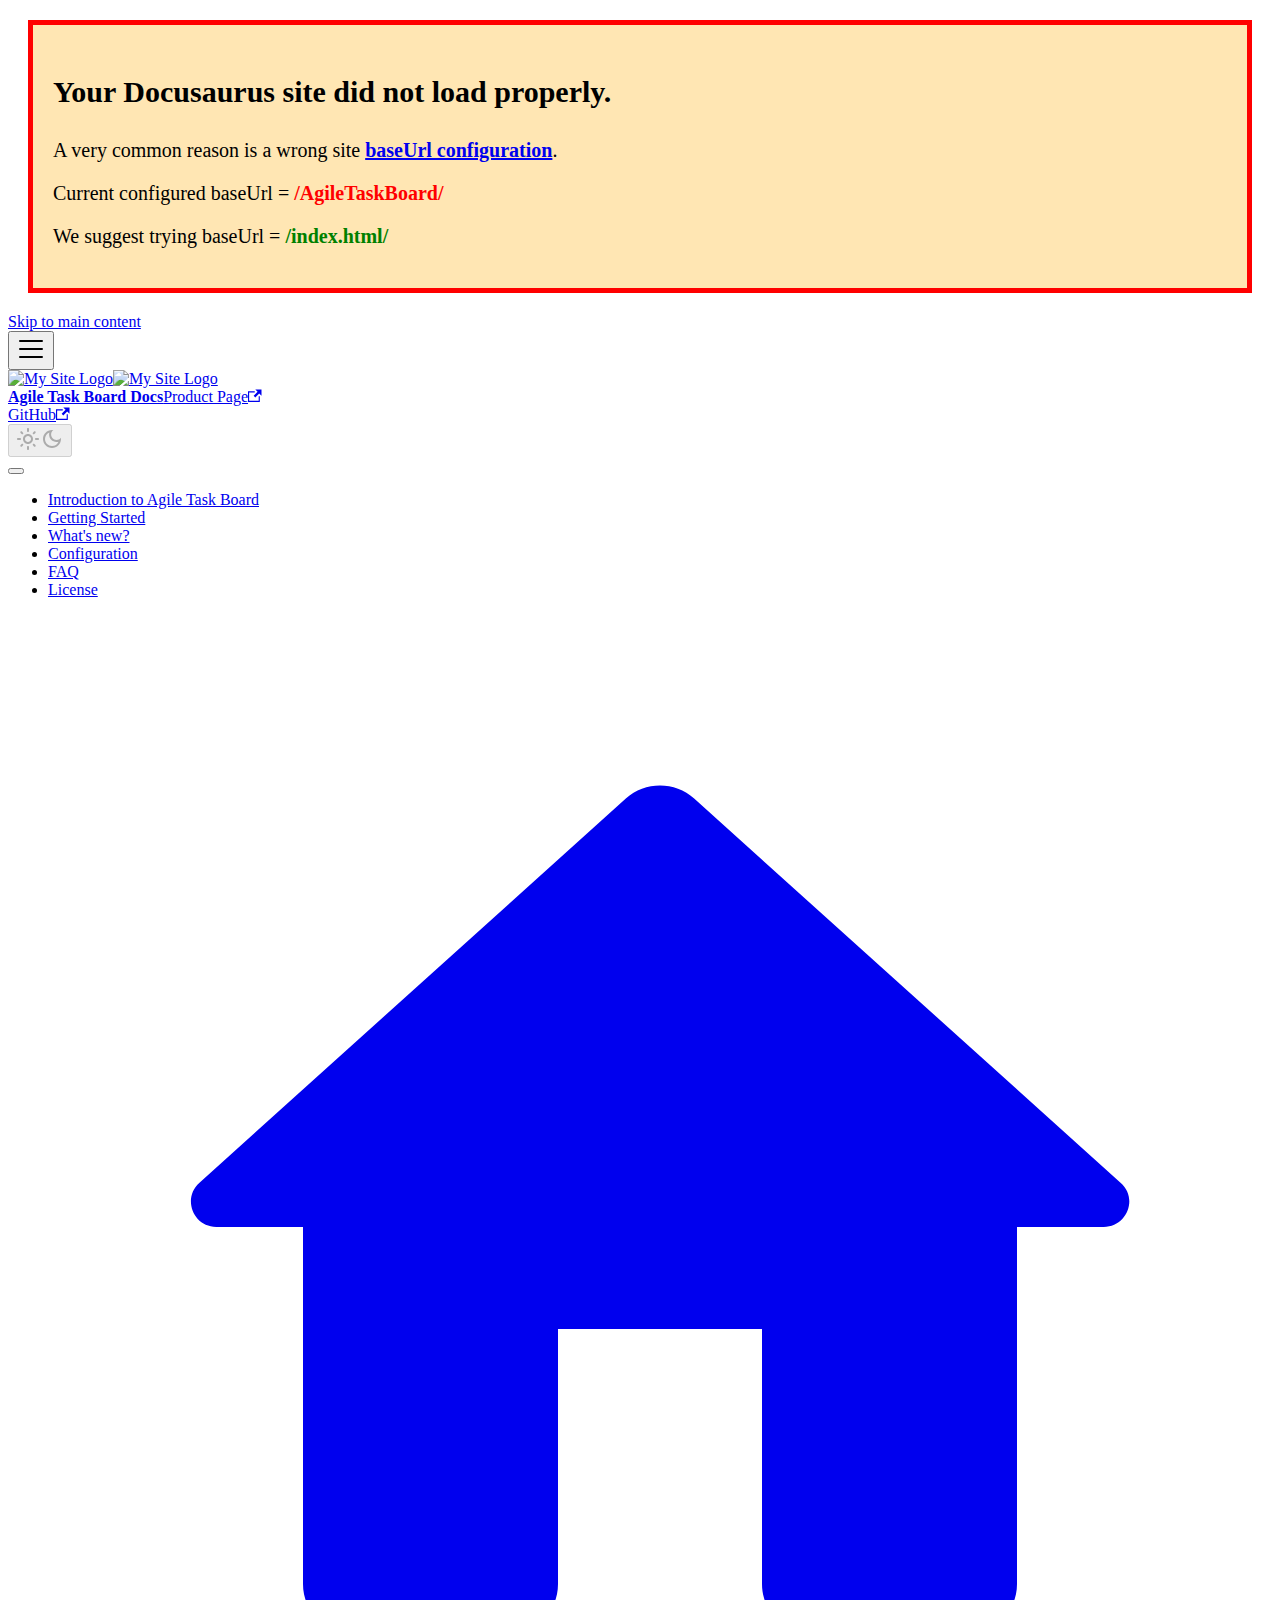
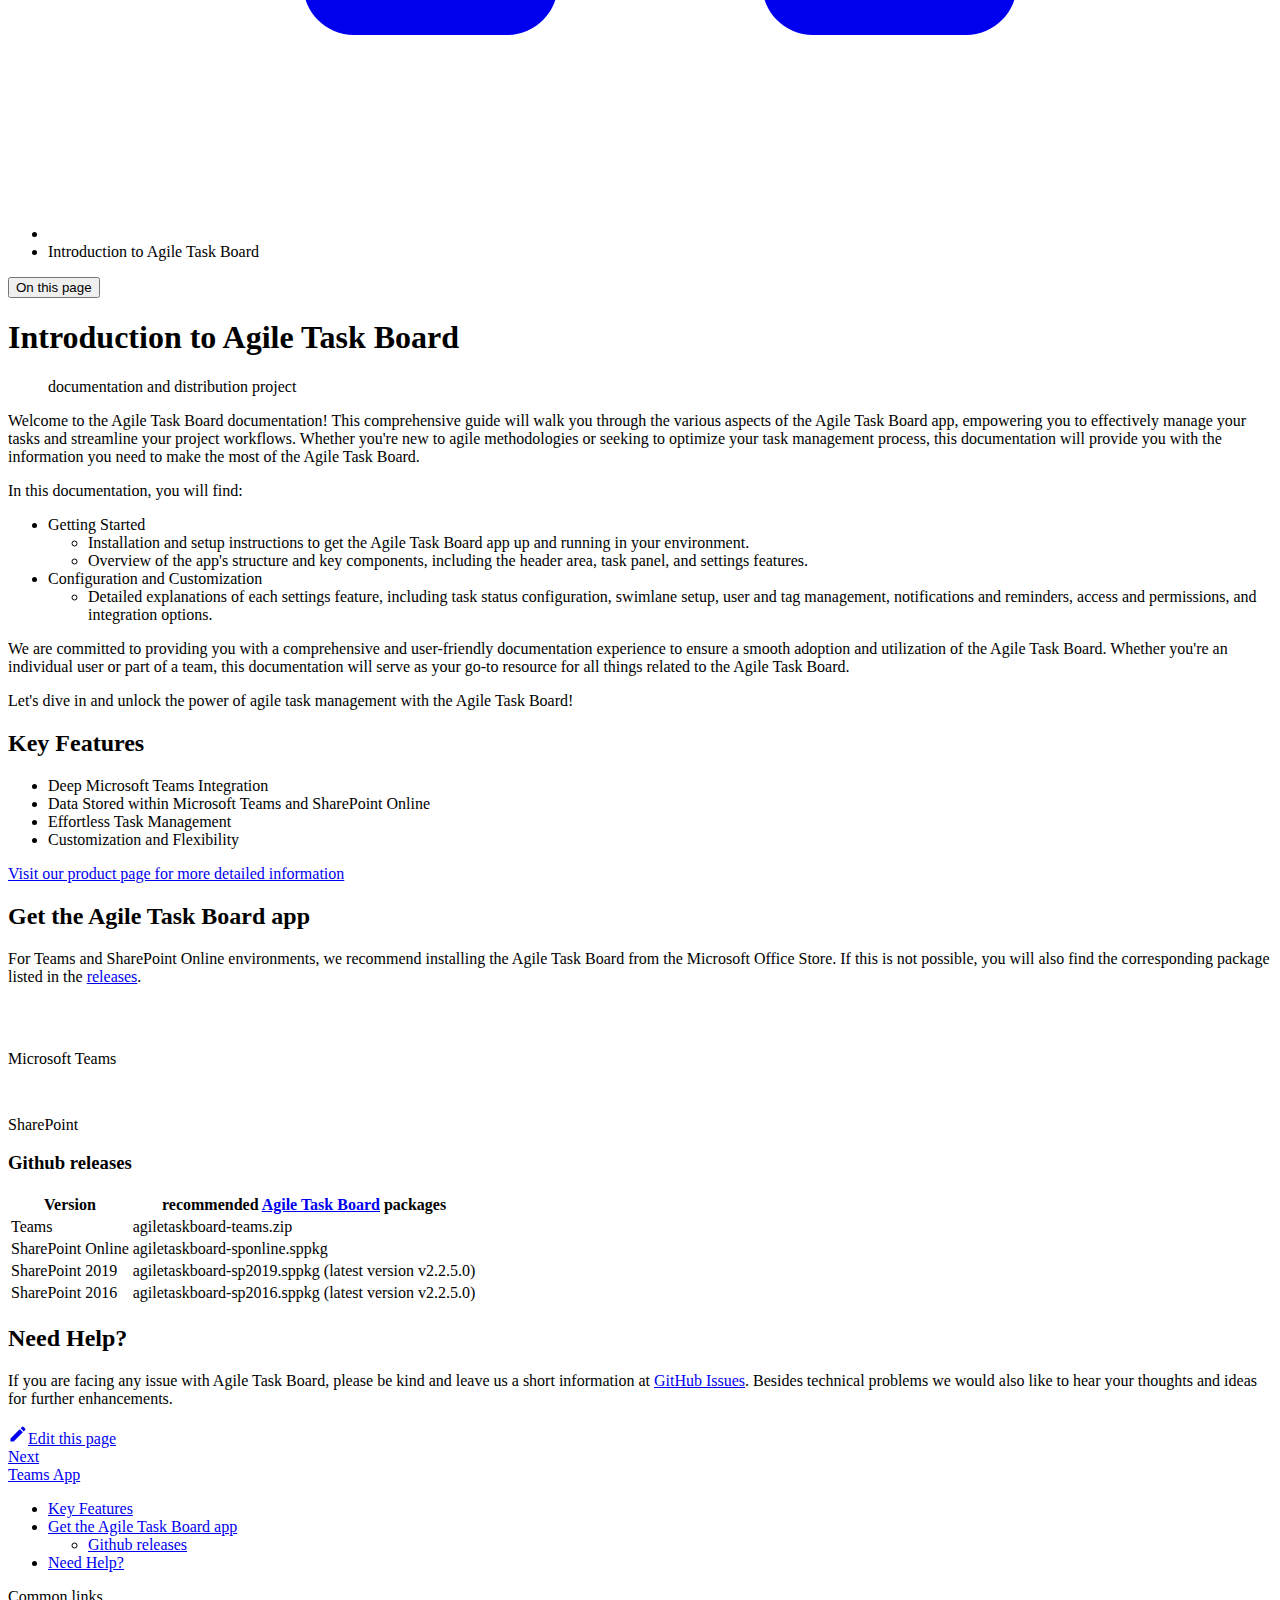
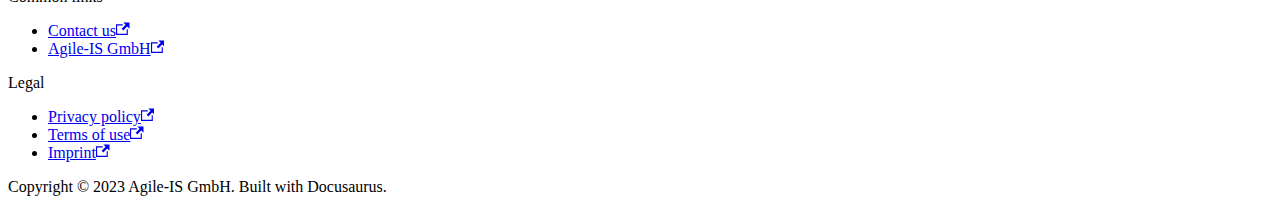
==== commit 1752bb70: "Deploy website - based on fe1772d8937ee8ebec3bd2ce66c7062cec66e96f" ====
--- a/index.html
+++ b/index.html
@@ -2,15 +2,16 @@
 <html lang="en" dir="ltr" class="docs-wrapper docs-doc-page docs-version-current plugin-docs plugin-id-default docs-doc-id-Intro">
 <head>
 <meta charset="UTF-8">
-<meta name="generator" content="Docusaurus v2.2.0">
-<title data-rh="true">Agile Task Board Docs | Agile Task Board Docs</title><meta data-rh="true" name="viewport" content="width=device-width,initial-scale=1"><meta data-rh="true" name="twitter:card" content="summary_large_image"><meta data-rh="true" property="og:url" content="https://agileis.github.io/AgileTaskBoard/"><meta data-rh="true" name="docusaurus_locale" content="en"><meta data-rh="true" name="docsearch:language" content="en"><meta data-rh="true" name="docusaurus_version" content="current"><meta data-rh="true" name="docusaurus_tag" content="docs-default-current"><meta data-rh="true" name="docsearch:version" content="current"><meta data-rh="true" name="docsearch:docusaurus_tag" content="docs-default-current"><meta data-rh="true" property="og:title" content="Agile Task Board Docs | Agile Task Board Docs"><meta data-rh="true" name="description" content="Agile Task Board documentation and distribution project"><meta data-rh="true" property="og:description" content="Agile Task Board documentation and distribution project"><meta data-rh="true" name="keywords" content="Agile Task Board"><link data-rh="true" rel="icon" href="/AgileTaskBoard/img/favicon.ico"><link data-rh="true" rel="canonical" href="https://agileis.github.io/AgileTaskBoard/"><link data-rh="true" rel="alternate" href="https://agileis.github.io/AgileTaskBoard/" hreflang="en"><link data-rh="true" rel="alternate" href="https://agileis.github.io/AgileTaskBoard/" hreflang="x-default"><script data-rh="true">function maybeInsertBanner(){window.__DOCUSAURUS_INSERT_BASEURL_BANNER&&insertBanner()}function insertBanner(){var n=document.getElementById("docusaurus-base-url-issue-banner-container");if(n){n.innerHTML='\n<div id="docusaurus-base-url-issue-banner" style="border: thick solid red; background-color: rgb(255, 230, 179); margin: 20px; padding: 20px; font-size: 20px;">\n   <p style="font-weight: bold; font-size: 30px;">Your Docusaurus site did not load properly.</p>\n   <p>A very common reason is a wrong site <a href="https://docusaurus.io/docs/docusaurus.config.js/#baseurl" style="font-weight: bold;">baseUrl configuration</a>.</p>\n   <p>Current configured baseUrl = <span style="font-weight: bold; color: red;">/AgileTaskBoard/</span> </p>\n   <p>We suggest trying baseUrl = <span id="docusaurus-base-url-issue-banner-suggestion-container" style="font-weight: bold; color: green;"></span></p>\n</div>\n';var e=document.getElementById("docusaurus-base-url-issue-banner-suggestion-container"),s=window.location.pathname,r="/"===s.substr(-1)?s:s+"/";e.innerHTML=r}}window.__DOCUSAURUS_INSERT_BASEURL_BANNER=!0,document.addEventListener("DOMContentLoaded",maybeInsertBanner)</script><link rel="stylesheet" href="/AgileTaskBoard/assets/css/styles.bfa2c984.css">
-<link rel="preload" href="/AgileTaskBoard/assets/js/runtime~main.8089098a.js" as="script">
-<link rel="preload" href="/AgileTaskBoard/assets/js/main.02d95fbc.js" as="script">
+<meta name="generator" content="Docusaurus v2.4.1">
+<title data-rh="true">Introduction to Agile Task Board | Agile Task Board Docs</title><meta data-rh="true" name="viewport" content="width=device-width,initial-scale=1"><meta data-rh="true" name="twitter:card" content="summary_large_image"><meta data-rh="true" property="og:url" content="https://agileis.github.io/AgileTaskBoard/"><meta data-rh="true" name="docusaurus_locale" content="en"><meta data-rh="true" name="docsearch:language" content="en"><meta data-rh="true" name="docusaurus_version" content="current"><meta data-rh="true" name="docusaurus_tag" content="docs-default-current"><meta data-rh="true" name="docsearch:version" content="current"><meta data-rh="true" name="docsearch:docusaurus_tag" content="docs-default-current"><meta data-rh="true" property="og:title" content="Introduction to Agile Task Board | Agile Task Board Docs"><meta data-rh="true" name="description" content="Agile Task Board documentation and distribution project"><meta data-rh="true" property="og:description" content="Agile Task Board documentation and distribution project"><meta data-rh="true" name="keywords" content="Agile Task Board"><link data-rh="true" rel="icon" href="/AgileTaskBoard/img/favicon.ico"><link data-rh="true" rel="canonical" href="https://agileis.github.io/AgileTaskBoard/"><link data-rh="true" rel="alternate" href="https://agileis.github.io/AgileTaskBoard/" hreflang="en"><link data-rh="true" rel="alternate" href="https://agileis.github.io/AgileTaskBoard/" hreflang="x-default"><script data-rh="true">function maybeInsertBanner(){window.__DOCUSAURUS_INSERT_BASEURL_BANNER&&insertBanner()}function insertBanner(){var n=document.getElementById("__docusaurus-base-url-issue-banner-container");if(n){n.innerHTML='\n<div id="__docusaurus-base-url-issue-banner" style="border: thick solid red; background-color: rgb(255, 230, 179); margin: 20px; padding: 20px; font-size: 20px;">\n   <p style="font-weight: bold; font-size: 30px;">Your Docusaurus site did not load properly.</p>\n   <p>A very common reason is a wrong site <a href="https://docusaurus.io/docs/docusaurus.config.js/#baseUrl" style="font-weight: bold;">baseUrl configuration</a>.</p>\n   <p>Current configured baseUrl = <span style="font-weight: bold; color: red;">/AgileTaskBoard/</span> </p>\n   <p>We suggest trying baseUrl = <span id="__docusaurus-base-url-issue-banner-suggestion-container" style="font-weight: bold; color: green;"></span></p>\n</div>\n';var e=document.getElementById("__docusaurus-base-url-issue-banner-suggestion-container"),s=window.location.pathname,r="/"===s.substr(-1)?s:s+"/";e.innerHTML=r}}window.__DOCUSAURUS_INSERT_BASEURL_BANNER=!0,document.addEventListener("DOMContentLoaded",maybeInsertBanner)</script><link rel="stylesheet" href="/AgileTaskBoard/assets/css/styles.9f315175.css">
+<link rel="preload" href="/AgileTaskBoard/assets/js/runtime~main.0a78df23.js" as="script">
+<link rel="preload" href="/AgileTaskBoard/assets/js/main.86834b48.js" as="script">
 </head>
 <body class="navigation-with-keyboard" data-theme="light">
-<script>!function(){function t(t){document.documentElement.setAttribute("data-theme",t)}var e=function(){var t=null;try{t=localStorage.getItem("theme")}catch(t){}return t}();t(null!==e?e:"light")}()</script><div id="__docusaurus">
-<div id="docusaurus-base-url-issue-banner-container"></div><div role="region" aria-label="Skip to main content"><a class="skipToContent__EBl" href="#docusaurus_skipToContent_fallback">Skip to main content</a></div><nav class="navbar navbar--fixed-top"><div class="navbar__inner"><div class="navbar__items"><button aria-label="Toggle navigation bar" aria-expanded="false" class="navbar__toggle clean-btn" type="button"><svg width="30" height="30" viewBox="0 0 30 30" aria-hidden="true"><path stroke="currentColor" stroke-linecap="round" stroke-miterlimit="10" stroke-width="2" d="M4 7h22M4 15h22M4 23h22"></path></svg></button><a class="navbar__brand" target="_self" href="/AgileTaskBoard/"><div class="navbar__logo"><img src="/AgileTaskBoard/img/logo.svg" alt="My Site Logo" class="themedImage_Ma8U themedImage--light_bRiH"><img src="/AgileTaskBoard/img/logo.svg" alt="My Site Logo" class="themedImage_Ma8U themedImage--dark_FGN8"></div><b class="navbar__title text--truncate">Agile Task Board Docs</b></a><a href="https://agiletaskboard.agile-is.de" target="_self" rel="noopener noreferrer" class="navbar__item navbar__link">Product Page<svg width="13.5" height="13.5" aria-hidden="true" viewBox="0 0 24 24" class="iconExternalLink_E2lt"><path fill="currentColor" d="M21 13v10h-21v-19h12v2h-10v15h17v-8h2zm3-12h-10.988l4.035 4-6.977 7.07 2.828 2.828 6.977-7.07 4.125 4.172v-11z"></path></svg></a></div><div class="navbar__items navbar__items--right"><a href="https://github.com/AgileIS/AgileTaskBoard" target="_blank" rel="noopener noreferrer" class="navbar__item navbar__link">GitHub<svg width="13.5" height="13.5" aria-hidden="true" viewBox="0 0 24 24" class="iconExternalLink_E2lt"><path fill="currentColor" d="M21 13v10h-21v-19h12v2h-10v15h17v-8h2zm3-12h-10.988l4.035 4-6.977 7.07 2.828 2.828 6.977-7.07 4.125 4.172v-11z"></path></svg></a><div class="toggle_aJXW colorModeToggle_jjVx"><button class="clean-btn toggleButton_GOfG toggleButtonDisabled_hrwL" type="button" disabled="" title="Switch between dark and light mode (currently light mode)" aria-label="Switch between dark and light mode (currently light mode)" aria-live="polite"><svg viewBox="0 0 24 24" width="24" height="24" class="lightToggleIcon_XjdL"><path fill="currentColor" d="M12,9c1.65,0,3,1.35,3,3s-1.35,3-3,3s-3-1.35-3-3S10.35,9,12,9 M12,7c-2.76,0-5,2.24-5,5s2.24,5,5,5s5-2.24,5-5 S14.76,7,12,7L12,7z M2,13l2,0c0.55,0,1-0.45,1-1s-0.45-1-1-1l-2,0c-0.55,0-1,0.45-1,1S1.45,13,2,13z M20,13l2,0c0.55,0,1-0.45,1-1 s-0.45-1-1-1l-2,0c-0.55,0-1,0.45-1,1S19.45,13,20,13z M11,2v2c0,0.55,0.45,1,1,1s1-0.45,1-1V2c0-0.55-0.45-1-1-1S11,1.45,11,2z M11,20v2c0,0.55,0.45,1,1,1s1-0.45,1-1v-2c0-0.55-0.45-1-1-1C11.45,19,11,19.45,11,20z M5.99,4.58c-0.39-0.39-1.03-0.39-1.41,0 c-0.39,0.39-0.39,1.03,0,1.41l1.06,1.06c0.39,0.39,1.03,0.39,1.41,0s0.39-1.03,0-1.41L5.99,4.58z M18.36,16.95 c-0.39-0.39-1.03-0.39-1.41,0c-0.39,0.39-0.39,1.03,0,1.41l1.06,1.06c0.39,0.39,1.03,0.39,1.41,0c0.39-0.39,0.39-1.03,0-1.41 L18.36,16.95z M19.42,5.99c0.39-0.39,0.39-1.03,0-1.41c-0.39-0.39-1.03-0.39-1.41,0l-1.06,1.06c-0.39,0.39-0.39,1.03,0,1.41 s1.03,0.39,1.41,0L19.42,5.99z M7.05,18.36c0.39-0.39,0.39-1.03,0-1.41c-0.39-0.39-1.03-0.39-1.41,0l-1.06,1.06 c-0.39,0.39-0.39,1.03,0,1.41s1.03,0.39,1.41,0L7.05,18.36z"></path></svg><svg viewBox="0 0 24 24" width="24" height="24" class="darkToggleIcon_dbHk"><path fill="currentColor" d="M9.37,5.51C9.19,6.15,9.1,6.82,9.1,7.5c0,4.08,3.32,7.4,7.4,7.4c0.68,0,1.35-0.09,1.99-0.27C17.45,17.19,14.93,19,12,19 c-3.86,0-7-3.14-7-7C5,9.07,6.81,6.55,9.37,5.51z M12,3c-4.97,0-9,4.03-9,9s4.03,9,9,9s9-4.03,9-9c0-0.46-0.04-0.92-0.1-1.36 c-0.98,1.37-2.58,2.26-4.4,2.26c-2.98,0-5.4-2.42-5.4-5.4c0-1.81,0.89-3.42,2.26-4.4C12.92,3.04,12.46,3,12,3L12,3z"></path></svg></button></div><div class="searchBox_iFVH"><div class="dsla-search-wrapper"><div class="dsla-search-field" data-tags="default,docs-default-current"></div></div></div></div></div><div role="presentation" class="navbar-sidebar__backdrop"></div></nav><div id="docusaurus_skipToContent_fallback" class="main-wrapper mainWrapper_gmiV docsWrapper_xjao"><button aria-label="Scroll back to top" class="clean-btn theme-back-to-top-button backToTopButton_JW9V" type="button"></button><div class="docPage_Znsi"><aside class="theme-doc-sidebar-container docSidebarContainer_obPh"><div class="sidebar_gDRw"><nav class="menu thin-scrollbar menu_rcZM"><ul class="theme-doc-sidebar-menu menu__list"><li class="theme-doc-sidebar-item-link theme-doc-sidebar-item-link-level-1 menu__list-item"><a class="menu__link menu__link--active" aria-current="page" href="/AgileTaskBoard/">Home</a></li><li class="theme-doc-sidebar-item-link theme-doc-sidebar-item-link-level-1 menu__list-item"><a class="menu__link" href="/AgileTaskBoard/Releasenotes/">Release notes</a></li><li class="theme-doc-sidebar-item-category theme-doc-sidebar-item-category-level-1 menu__list-item menu__list-item--collapsed"><div class="menu__list-item-collapsible"><a class="menu__link menu__link--sublist menu__link--sublist-caret" aria-expanded="false" href="/AgileTaskBoard/Getting Started/Teams App/">Getting Started</a></div></li><li class="theme-doc-sidebar-item-link theme-doc-sidebar-item-link-level-1 menu__list-item"><a class="menu__link" href="/AgileTaskBoard/Features/">Layout &amp; Configuration</a></li><li class="theme-doc-sidebar-item-link theme-doc-sidebar-item-link-level-1 menu__list-item"><a class="menu__link" href="/AgileTaskBoard/license/">License</a></li></ul></nav></div></aside><main class="docMainContainer_eJ5L"><div class="container padding-top--md padding-bottom--lg"><div class="row"><div class="col docItemCol_Akfj"><div class="docItemContainer_HWJc"><article><nav class="theme-doc-breadcrumbs breadcrumbsContainer_oGfa" aria-label="Breadcrumbs"><ul class="breadcrumbs" itemscope="" itemtype="https://schema.org/BreadcrumbList"><li class="breadcrumbs__item"><a aria-label="Home page" class="breadcrumbs__link" href="/AgileTaskBoard/"><svg viewBox="0 0 24 24" class="breadcrumbHomeIcon_HJXo"><path d="M10 19v-5h4v5c0 .55.45 1 1 1h3c.55 0 1-.45 1-1v-7h1.7c.46 0 .68-.57.33-.87L12.67 3.6c-.38-.34-.96-.34-1.34 0l-8.36 7.53c-.34.3-.13.87.33.87H5v7c0 .55.45 1 1 1h3c.55 0 1-.45 1-1z" fill="currentColor"></path></svg></a></li><li itemscope="" itemprop="itemListElement" itemtype="https://schema.org/ListItem" class="breadcrumbs__item breadcrumbs__item--active"><span class="breadcrumbs__link" itemprop="name">Home</span><meta itemprop="position" content="1"></li></ul></nav><div class="tocCollapsible_q0Sz theme-doc-toc-mobile tocMobile_EZF8"><button type="button" class="clean-btn tocCollapsibleButton_fjEP">On this page</button></div><div class="theme-doc-markdown markdown"><h1>Agile Task Board Docs</h1><blockquote><p>documentation and distribution project</p></blockquote><p>Supercharge Your Task Management with Agile Task Board for Microsoft Teams &amp; SharePoint</p><p>Streamline your task management like never before with Agile Task Board. Fully integrated into Microsoft Teams, our powerful solution empowers your team to visualize, collaborate, and stay organized effortlessly. Experience seamless task management with all your data securely stored within Microsoft Teams and SharePoint Online.</p><h2 class="anchor anchorWithStickyNavbar_yfMR" id="key-features">Key Features<a class="hash-link" href="#key-features" title="Direct link to heading">​</a></h2><ul><li>Deep Microsoft Teams Integration</li><li>Data Stored within Microsoft Teams and SharePoint Online</li><li>Effortless Task Management</li><li>Customization and Flexibility</li></ul><p><a href="https://agiletaskboard.agile-is.de/" target="_blank" rel="noopener noreferrer">Visit ou product page for more detailed information</a></p><h2 class="anchor anchorWithStickyNavbar_yfMR" id="get-the-agile-task-board-app">Get the Agile Task Board app<a class="hash-link" href="#get-the-agile-task-board-app" title="Direct link to heading">​</a></h2><p>For Teams and SharePoint Online environments, we recommend installing the Agile Task Board from the Microsoft Office Store. If this is not possible, you will also find the corresponding package listed in the <a href="https://github.com/AgileIS/AgileTaskBoard/releases" target="_blank" rel="noopener noreferrer">releases</a>.</p><table><thead><tr><th>SharePoint version</th><th>recommended <a href="https://github.com/AgileIS/AgileTaskBoard/releases" target="_blank" rel="noopener noreferrer">Agile Task Board</a> packages</th></tr></thead><tbody><tr><td>Teams</td><td>agiletaskboard-teams.zip</td></tr><tr><td>Online</td><td>agiletaskboard-sponline.sppkg</td></tr><tr><td>2019</td><td>agiletaskboard-sp2019.sppkg (latest version v2.2.5.0)</td></tr><tr><td>2016</td><td>agiletaskboard-sp2016.sppkg (latest version v2.2.5.0)</td></tr><tr><td>2013</td><td><code>deprecated</code></td></tr></tbody></table><h2 class="anchor anchorWithStickyNavbar_yfMR" id="need-help">Need Help?<a class="hash-link" href="#need-help" title="Direct link to heading">​</a></h2><p>If you are facing any issue with Agile Task Board, please be kind and leave us a short information at <a href="https://github.com/AgileIS/AgileTaskBoard/issues" target="_blank" rel="noopener noreferrer">GitHub Issues</a>. Besides technical problems we would also like to hear your thoughts and ideas for further enhancements.</p></div><footer class="theme-doc-footer docusaurus-mt-lg"><div class="theme-doc-footer-edit-meta-row row"><div class="col"><a href="https://github.com/AgileIS/AgileTaskBoard/docs/01 - Intro.md" target="_blank" rel="noreferrer noopener" class="theme-edit-this-page"><svg fill="currentColor" height="20" width="20" viewBox="0 0 40 40" class="iconEdit_OxTq" aria-hidden="true"><g><path d="m34.5 11.7l-3 3.1-6.3-6.3 3.1-3q0.5-0.5 1.2-0.5t1.1 0.5l3.9 3.9q0.5 0.4 0.5 1.1t-0.5 1.2z m-29.5 17.1l18.4-18.5 6.3 6.3-18.4 18.4h-6.3v-6.2z"></path></g></svg>Edit this page</a></div><div class="col lastUpdated_uFwW"></div></div></footer></article><nav class="pagination-nav docusaurus-mt-lg" aria-label="Docs pages navigation"><a class="pagination-nav__link pagination-nav__link--next" href="/AgileTaskBoard/Releasenotes/"><div class="pagination-nav__sublabel">Next</div><div class="pagination-nav__label">Release notes</div></a></nav></div></div><div class="col col--3"><div class="tableOfContents_DQTa thin-scrollbar theme-doc-toc-desktop"><ul class="table-of-contents table-of-contents__left-border"><li><a href="#key-features" class="table-of-contents__link toc-highlight">Key Features</a></li><li><a href="#get-the-agile-task-board-app" class="table-of-contents__link toc-highlight">Get the Agile Task Board app</a></li><li><a href="#need-help" class="table-of-contents__link toc-highlight">Need Help?</a></li></ul></div></div></div></div></main></div></div><footer class="footer footer--dark"><div class="container container-fluid"><div class="row footer__links"><div class="col footer__col"><div class="footer__title">Common links</div><ul class="footer__items clean-list"><li class="footer__item"><a href="https://www.agile-is.de/en/kontakt?utm_medium=atbdocs&amp;utm_campaign=link&amp;utm_source=footer#call" target="_blank" rel="noopener noreferrer" class="footer__link-item">Contact us<svg width="13.5" height="13.5" aria-hidden="true" viewBox="0 0 24 24" class="iconExternalLink_E2lt"><path fill="currentColor" d="M21 13v10h-21v-19h12v2h-10v15h17v-8h2zm3-12h-10.988l4.035 4-6.977 7.07 2.828 2.828 6.977-7.07 4.125 4.172v-11z"></path></svg></a></li><li class="footer__item"><a href="https://www.agile-is.de/en/?utm_medium=atbdocs&amp;utm_campaign=link&amp;utm_source=footer" target="_blank" rel="noopener noreferrer" class="footer__link-item">Agile-IS GmbH<svg width="13.5" height="13.5" aria-hidden="true" viewBox="0 0 24 24" class="iconExternalLink_E2lt"><path fill="currentColor" d="M21 13v10h-21v-19h12v2h-10v15h17v-8h2zm3-12h-10.988l4.035 4-6.977 7.07 2.828 2.828 6.977-7.07 4.125 4.172v-11z"></path></svg></a></li></ul></div><div class="col footer__col"><div class="footer__title">Legal</div><ul class="footer__items clean-list"><li class="footer__item"><a href="https://www.agile-is.de/en/telemetry?utm_medium=licensingportal&amp;utm_campaign=link&amp;utm_source=footer" target="_blank" rel="noopener noreferrer" class="footer__link-item">Privacy policy<svg width="13.5" height="13.5" aria-hidden="true" viewBox="0 0 24 24" class="iconExternalLink_E2lt"><path fill="currentColor" d="M21 13v10h-21v-19h12v2h-10v15h17v-8h2zm3-12h-10.988l4.035 4-6.977 7.07 2.828 2.828 6.977-7.07 4.125 4.172v-11z"></path></svg></a></li><li class="footer__item"><a href="https://www.agile-is.de/en/termsofuse?utm_medium=licensingportal&amp;utm_campaign=link&amp;utm_source=footer" target="_blank" rel="noopener noreferrer" class="footer__link-item">Terms of use<svg width="13.5" height="13.5" aria-hidden="true" viewBox="0 0 24 24" class="iconExternalLink_E2lt"><path fill="currentColor" d="M21 13v10h-21v-19h12v2h-10v15h17v-8h2zm3-12h-10.988l4.035 4-6.977 7.07 2.828 2.828 6.977-7.07 4.125 4.172v-11z"></path></svg></a></li><li class="footer__item"><a href="https://www.agile-is.de/en/impressum?utm_medium=licensingportal&amp;utm_campaign=link&amp;utm_source=footer" target="_blank" rel="noopener noreferrer" class="footer__link-item">Imprint<svg width="13.5" height="13.5" aria-hidden="true" viewBox="0 0 24 24" class="iconExternalLink_E2lt"><path fill="currentColor" d="M21 13v10h-21v-19h12v2h-10v15h17v-8h2zm3-12h-10.988l4.035 4-6.977 7.07 2.828 2.828 6.977-7.07 4.125 4.172v-11z"></path></svg></a></li></ul></div></div><div class="footer__bottom text--center"><div class="footer__copyright">Copyright © 2023 Agile-IS GmbH. Built with Docusaurus.</div></div></div></footer></div>
-<script src="/AgileTaskBoard/assets/js/runtime~main.8089098a.js"></script>
-<script src="/AgileTaskBoard/assets/js/main.02d95fbc.js"></script>
+<script>!function(){function t(t){document.documentElement.setAttribute("data-theme",t)}var e=function(){var t=null;try{t=new URLSearchParams(window.location.search).get("docusaurus-theme")}catch(t){}return t}()||function(){var t=null;try{t=localStorage.getItem("theme")}catch(t){}return t}();t(null!==e?e:"light")}()</script><div id="__docusaurus">
+<div id="__docusaurus-base-url-issue-banner-container"></div><div role="region" aria-label="Skip to main content"><a class="skipToContent_TZCo" href="#__docusaurus_skipToContent_fallback">Skip to main content</a></div><nav aria-label="Main" class="navbar navbar--fixed-top"><div class="navbar__inner"><div class="navbar__items"><button aria-label="Toggle navigation bar" aria-expanded="false" class="navbar__toggle clean-btn" type="button"><svg width="30" height="30" viewBox="0 0 30 30" aria-hidden="true"><path stroke="currentColor" stroke-linecap="round" stroke-miterlimit="10" stroke-width="2" d="M4 7h22M4 15h22M4 23h22"></path></svg></button><a class="navbar__brand" target="_self" href="/AgileTaskBoard/"><div class="navbar__logo"><img src="/AgileTaskBoard/img/logo.svg" alt="My Site Logo" class="themedImage_yRvb themedImage--light_bh5q"><img src="/AgileTaskBoard/img/logo.svg" alt="My Site Logo" class="themedImage_yRvb themedImage--dark_PmeX"></div><b class="navbar__title text--truncate">Agile Task Board Docs</b></a><a href="https://agiletaskboard.agile-is.de" target="_self" rel="noopener noreferrer" class="navbar__item navbar__link">Product Page<svg width="13.5" height="13.5" aria-hidden="true" viewBox="0 0 24 24" class="iconExternalLink_Kpyo"><path fill="currentColor" d="M21 13v10h-21v-19h12v2h-10v15h17v-8h2zm3-12h-10.988l4.035 4-6.977 7.07 2.828 2.828 6.977-7.07 4.125 4.172v-11z"></path></svg></a></div><div class="navbar__items navbar__items--right"><a href="https://github.com/AgileIS/AgileTaskBoard" target="_blank" rel="noopener noreferrer" class="navbar__item navbar__link">GitHub<svg width="13.5" height="13.5" aria-hidden="true" viewBox="0 0 24 24" class="iconExternalLink_Kpyo"><path fill="currentColor" d="M21 13v10h-21v-19h12v2h-10v15h17v-8h2zm3-12h-10.988l4.035 4-6.977 7.07 2.828 2.828 6.977-7.07 4.125 4.172v-11z"></path></svg></a><div class="toggle_xwm2 colorModeToggle_Iced"><button class="clean-btn toggleButton_wUMD toggleButtonDisabled_hlxO" type="button" disabled="" title="Switch between dark and light mode (currently light mode)" aria-label="Switch between dark and light mode (currently light mode)" aria-live="polite"><svg viewBox="0 0 24 24" width="24" height="24" class="lightToggleIcon_o2ee"><path fill="currentColor" d="M12,9c1.65,0,3,1.35,3,3s-1.35,3-3,3s-3-1.35-3-3S10.35,9,12,9 M12,7c-2.76,0-5,2.24-5,5s2.24,5,5,5s5-2.24,5-5 S14.76,7,12,7L12,7z M2,13l2,0c0.55,0,1-0.45,1-1s-0.45-1-1-1l-2,0c-0.55,0-1,0.45-1,1S1.45,13,2,13z M20,13l2,0c0.55,0,1-0.45,1-1 s-0.45-1-1-1l-2,0c-0.55,0-1,0.45-1,1S19.45,13,20,13z M11,2v2c0,0.55,0.45,1,1,1s1-0.45,1-1V2c0-0.55-0.45-1-1-1S11,1.45,11,2z M11,20v2c0,0.55,0.45,1,1,1s1-0.45,1-1v-2c0-0.55-0.45-1-1-1C11.45,19,11,19.45,11,20z M5.99,4.58c-0.39-0.39-1.03-0.39-1.41,0 c-0.39,0.39-0.39,1.03,0,1.41l1.06,1.06c0.39,0.39,1.03,0.39,1.41,0s0.39-1.03,0-1.41L5.99,4.58z M18.36,16.95 c-0.39-0.39-1.03-0.39-1.41,0c-0.39,0.39-0.39,1.03,0,1.41l1.06,1.06c0.39,0.39,1.03,0.39,1.41,0c0.39-0.39,0.39-1.03,0-1.41 L18.36,16.95z M19.42,5.99c0.39-0.39,0.39-1.03,0-1.41c-0.39-0.39-1.03-0.39-1.41,0l-1.06,1.06c-0.39,0.39-0.39,1.03,0,1.41 s1.03,0.39,1.41,0L19.42,5.99z M7.05,18.36c0.39-0.39,0.39-1.03,0-1.41c-0.39-0.39-1.03-0.39-1.41,0l-1.06,1.06 c-0.39,0.39-0.39,1.03,0,1.41s1.03,0.39,1.41,0L7.05,18.36z"></path></svg><svg viewBox="0 0 24 24" width="24" height="24" class="darkToggleIcon_ioCR"><path fill="currentColor" d="M9.37,5.51C9.19,6.15,9.1,6.82,9.1,7.5c0,4.08,3.32,7.4,7.4,7.4c0.68,0,1.35-0.09,1.99-0.27C17.45,17.19,14.93,19,12,19 c-3.86,0-7-3.14-7-7C5,9.07,6.81,6.55,9.37,5.51z M12,3c-4.97,0-9,4.03-9,9s4.03,9,9,9s9-4.03,9-9c0-0.46-0.04-0.92-0.1-1.36 c-0.98,1.37-2.58,2.26-4.4,2.26c-2.98,0-5.4-2.42-5.4-5.4c0-1.81,0.89-3.42,2.26-4.4C12.92,3.04,12.46,3,12,3L12,3z"></path></svg></button></div><div class="searchBox_Wbmg"><div class="dsla-search-wrapper"><div class="dsla-search-field" data-tags="default,docs-default-current"></div></div></div></div></div><div role="presentation" class="navbar-sidebar__backdrop"></div></nav><div id="__docusaurus_skipToContent_fallback" class="main-wrapper mainWrapper_KaES docsWrapper_dhUR"><button aria-label="Scroll back to top" class="clean-btn theme-back-to-top-button backToTopButton_mX7J" type="button"></button><div class="docPage_gpXB"><aside class="theme-doc-sidebar-container docSidebarContainer_fz4P"><div class="sidebarViewport_Yelj"><div class="sidebar_fd5b"><nav aria-label="Docs sidebar" class="menu thin-scrollbar menu_BDr9"><ul class="theme-doc-sidebar-menu menu__list"><li class="theme-doc-sidebar-item-link theme-doc-sidebar-item-link-level-1 menu__list-item"><a class="menu__link menu__link--active" aria-current="page" href="/AgileTaskBoard/">Introduction to Agile Task Board</a></li><li class="theme-doc-sidebar-item-category theme-doc-sidebar-item-category-level-1 menu__list-item menu__list-item--collapsed"><div class="menu__list-item-collapsible"><a class="menu__link menu__link--sublist menu__link--sublist-caret" aria-expanded="false" href="/AgileTaskBoard/Getting Started/Teams App/">Getting Started</a></div></li><li class="theme-doc-sidebar-item-link theme-doc-sidebar-item-link-level-1 menu__list-item"><a class="menu__link" href="/AgileTaskBoard/Releasenotes/">What&#x27;s new?</a></li><li class="theme-doc-sidebar-item-link theme-doc-sidebar-item-link-level-1 menu__list-item"><a class="menu__link" href="/AgileTaskBoard/Configuration/">Configuration</a></li><li class="theme-doc-sidebar-item-link theme-doc-sidebar-item-link-level-1 menu__list-item"><a class="menu__link" href="/AgileTaskBoard/Faq/">FAQ</a></li><li class="theme-doc-sidebar-item-link theme-doc-sidebar-item-link-level-1 menu__list-item"><a class="menu__link" href="/AgileTaskBoard/License/">License</a></li></ul></nav></div></div></aside><main class="docMainContainer_NJ2p"><div class="container padding-top--md padding-bottom--lg"><div class="row"><div class="col docItemCol_vhh5"><div class="docItemContainer_qlAT"><article><nav class="theme-doc-breadcrumbs breadcrumbsContainer_TPHK" aria-label="Breadcrumbs"><ul class="breadcrumbs" itemscope="" itemtype="https://schema.org/BreadcrumbList"><li class="breadcrumbs__item"><a aria-label="Home page" class="breadcrumbs__link" href="/AgileTaskBoard/"><svg viewBox="0 0 24 24" class="breadcrumbHomeIcon_quWb"><path d="M10 19v-5h4v5c0 .55.45 1 1 1h3c.55 0 1-.45 1-1v-7h1.7c.46 0 .68-.57.33-.87L12.67 3.6c-.38-.34-.96-.34-1.34 0l-8.36 7.53c-.34.3-.13.87.33.87H5v7c0 .55.45 1 1 1h3c.55 0 1-.45 1-1z" fill="currentColor"></path></svg></a></li><li itemscope="" itemprop="itemListElement" itemtype="https://schema.org/ListItem" class="breadcrumbs__item breadcrumbs__item--active"><span class="breadcrumbs__link" itemprop="name">Introduction to Agile Task Board</span><meta itemprop="position" content="1"></li></ul></nav><div class="tocCollapsible_KhsV theme-doc-toc-mobile tocMobile_FLo3"><button type="button" class="clean-btn tocCollapsibleButton_vpoI">On this page</button></div><div class="theme-doc-markdown markdown"><header><h1>Introduction to Agile Task Board</h1></header><blockquote><p>documentation and distribution project</p></blockquote><p>Welcome to the Agile Task Board documentation! This comprehensive guide will walk you through the various aspects of the Agile Task Board app, empowering you to effectively manage your tasks and streamline your project workflows. Whether you&#x27;re new to agile methodologies or seeking to optimize your task management process, this documentation will provide you with the information you need to make the most of the Agile Task Board.</p><p>In this documentation, you will find:</p><ul><li>Getting Started<ul><li>Installation and setup instructions to get the Agile Task Board app up and running in your environment.</li><li>Overview of the app&#x27;s structure and key components, including the header area, task panel, and settings features.</li></ul></li><li>Configuration and Customization<ul><li>Detailed explanations of each settings feature, including task status configuration, swimlane setup, user and tag management, notifications and reminders, access and permissions, and integration options.</li></ul></li></ul><p>We are committed to providing you with a comprehensive and user-friendly documentation experience to ensure a smooth adoption and utilization of the Agile Task Board.
+Whether you&#x27;re an individual user or part of a team, this documentation will serve as your go-to resource for all things related to the Agile Task Board.</p><p>Let&#x27;s dive in and unlock the power of agile task management with the Agile Task Board!</p><h2 class="anchor anchorWithStickyNavbar_PQ7f" id="key-features">Key Features<a href="#key-features" class="hash-link" aria-label="Direct link to Key Features" title="Direct link to Key Features">​</a></h2><ul><li>Deep Microsoft Teams Integration</li><li>Data Stored within Microsoft Teams and SharePoint Online</li><li>Effortless Task Management</li><li>Customization and Flexibility</li></ul><p><a href="https://agiletaskboard.agile-is.de/" target="_blank" rel="noopener noreferrer">Visit our product page for more detailed information</a></p><h2 class="anchor anchorWithStickyNavbar_PQ7f" id="get-the-agile-task-board-app">Get the Agile Task Board app<a href="#get-the-agile-task-board-app" class="hash-link" aria-label="Direct link to Get the Agile Task Board app" title="Direct link to Get the Agile Task Board app">​</a></h2><p>For Teams and SharePoint Online environments, we recommend installing the Agile Task Board from the Microsoft Office Store. If this is not possible, you will also find the corresponding package listed in the <a href="https://github.com/AgileIS/AgileTaskBoard/releases" target="_blank" rel="noopener noreferrer">releases</a>.</p><section><div class="app-button-container"><div class="app-button teams"><div style="width:48px;height:48px"></div><div class="app-button-text">Microsoft Teams</div></div><div class="app-button sharepoint"><div style="width:48px;height:48px"></div><div class="app-button-text">SharePoint</div></div></div></section><h3 class="anchor anchorWithStickyNavbar_PQ7f" id="github-releases">Github releases<a href="#github-releases" class="hash-link" aria-label="Direct link to Github releases" title="Direct link to Github releases">​</a></h3><table><thead><tr><th>Version</th><th>recommended <a href="https://github.com/AgileIS/AgileTaskBoard/releases" target="_blank" rel="noopener noreferrer">Agile Task Board</a> packages</th></tr></thead><tbody><tr><td>Teams</td><td>agiletaskboard-teams.zip</td></tr><tr><td>SharePoint Online</td><td>agiletaskboard-sponline.sppkg</td></tr><tr><td>SharePoint 2019</td><td>agiletaskboard-sp2019.sppkg (latest version v2.2.5.0)</td></tr><tr><td>SharePoint 2016</td><td>agiletaskboard-sp2016.sppkg (latest version v2.2.5.0)</td></tr></tbody></table><h2 class="anchor anchorWithStickyNavbar_PQ7f" id="need-help">Need Help?<a href="#need-help" class="hash-link" aria-label="Direct link to Need Help?" title="Direct link to Need Help?">​</a></h2><p>If you are facing any issue with Agile Task Board, please be kind and leave us a short information at <a href="https://github.com/AgileIS/AgileTaskBoard/issues" target="_blank" rel="noopener noreferrer">GitHub Issues</a>. Besides technical problems we would also like to hear your thoughts and ideas for further enhancements.</p></div><footer class="theme-doc-footer docusaurus-mt-lg"><div class="theme-doc-footer-edit-meta-row row"><div class="col"><a href="https://github.com/AgileIS/AgileTaskBoard/docs/01 - Intro.mdx" target="_blank" rel="noreferrer noopener" class="theme-edit-this-page"><svg fill="currentColor" height="20" width="20" viewBox="0 0 40 40" class="iconEdit_iCDO" aria-hidden="true"><g><path d="m34.5 11.7l-3 3.1-6.3-6.3 3.1-3q0.5-0.5 1.2-0.5t1.1 0.5l3.9 3.9q0.5 0.4 0.5 1.1t-0.5 1.2z m-29.5 17.1l18.4-18.5 6.3 6.3-18.4 18.4h-6.3v-6.2z"></path></g></svg>Edit this page</a></div><div class="col lastUpdated_BlA8"></div></div></footer></article><nav class="pagination-nav docusaurus-mt-lg" aria-label="Docs pages"><a class="pagination-nav__link pagination-nav__link--next" href="/AgileTaskBoard/Getting Started/Teams App/"><div class="pagination-nav__sublabel">Next</div><div class="pagination-nav__label">Teams App</div></a></nav></div></div><div class="col col--3"><div class="tableOfContents_KtAu thin-scrollbar theme-doc-toc-desktop"><ul class="table-of-contents table-of-contents__left-border"><li><a href="#key-features" class="table-of-contents__link toc-highlight">Key Features</a></li><li><a href="#get-the-agile-task-board-app" class="table-of-contents__link toc-highlight">Get the Agile Task Board app</a><ul><li><a href="#github-releases" class="table-of-contents__link toc-highlight">Github releases</a></li></ul></li><li><a href="#need-help" class="table-of-contents__link toc-highlight">Need Help?</a></li></ul></div></div></div></div></main></div></div><footer class="footer footer--dark"><div class="container container-fluid"><div class="row footer__links"><div class="col footer__col"><div class="footer__title">Common links</div><ul class="footer__items clean-list"><li class="footer__item"><a href="https://www.agile-is.de/en/kontakt?utm_medium=atbdocs&amp;utm_campaign=link&amp;utm_source=footer#call" target="_blank" rel="noopener noreferrer" class="footer__link-item">Contact us<svg width="13.5" height="13.5" aria-hidden="true" viewBox="0 0 24 24" class="iconExternalLink_Kpyo"><path fill="currentColor" d="M21 13v10h-21v-19h12v2h-10v15h17v-8h2zm3-12h-10.988l4.035 4-6.977 7.07 2.828 2.828 6.977-7.07 4.125 4.172v-11z"></path></svg></a></li><li class="footer__item"><a href="https://www.agile-is.de/en/?utm_medium=atbdocs&amp;utm_campaign=link&amp;utm_source=footer" target="_blank" rel="noopener noreferrer" class="footer__link-item">Agile-IS GmbH<svg width="13.5" height="13.5" aria-hidden="true" viewBox="0 0 24 24" class="iconExternalLink_Kpyo"><path fill="currentColor" d="M21 13v10h-21v-19h12v2h-10v15h17v-8h2zm3-12h-10.988l4.035 4-6.977 7.07 2.828 2.828 6.977-7.07 4.125 4.172v-11z"></path></svg></a></li></ul></div><div class="col footer__col"><div class="footer__title">Legal</div><ul class="footer__items clean-list"><li class="footer__item"><a href="https://www.agile-is.de/en/telemetry?utm_medium=licensingportal&amp;utm_campaign=link&amp;utm_source=footer" target="_blank" rel="noopener noreferrer" class="footer__link-item">Privacy policy<svg width="13.5" height="13.5" aria-hidden="true" viewBox="0 0 24 24" class="iconExternalLink_Kpyo"><path fill="currentColor" d="M21 13v10h-21v-19h12v2h-10v15h17v-8h2zm3-12h-10.988l4.035 4-6.977 7.07 2.828 2.828 6.977-7.07 4.125 4.172v-11z"></path></svg></a></li><li class="footer__item"><a href="https://www.agile-is.de/en/termsofuse?utm_medium=licensingportal&amp;utm_campaign=link&amp;utm_source=footer" target="_blank" rel="noopener noreferrer" class="footer__link-item">Terms of use<svg width="13.5" height="13.5" aria-hidden="true" viewBox="0 0 24 24" class="iconExternalLink_Kpyo"><path fill="currentColor" d="M21 13v10h-21v-19h12v2h-10v15h17v-8h2zm3-12h-10.988l4.035 4-6.977 7.07 2.828 2.828 6.977-7.07 4.125 4.172v-11z"></path></svg></a></li><li class="footer__item"><a href="https://www.agile-is.de/en/impressum?utm_medium=licensingportal&amp;utm_campaign=link&amp;utm_source=footer" target="_blank" rel="noopener noreferrer" class="footer__link-item">Imprint<svg width="13.5" height="13.5" aria-hidden="true" viewBox="0 0 24 24" class="iconExternalLink_Kpyo"><path fill="currentColor" d="M21 13v10h-21v-19h12v2h-10v15h17v-8h2zm3-12h-10.988l4.035 4-6.977 7.07 2.828 2.828 6.977-7.07 4.125 4.172v-11z"></path></svg></a></li></ul></div></div><div class="footer__bottom text--center"><div class="footer__copyright">Copyright © 2023 Agile-IS GmbH. Built with Docusaurus.</div></div></div></footer></div>
+<script src="/AgileTaskBoard/assets/js/runtime~main.0a78df23.js"></script>
+<script src="/AgileTaskBoard/assets/js/main.86834b48.js"></script>
 </body>
 </html>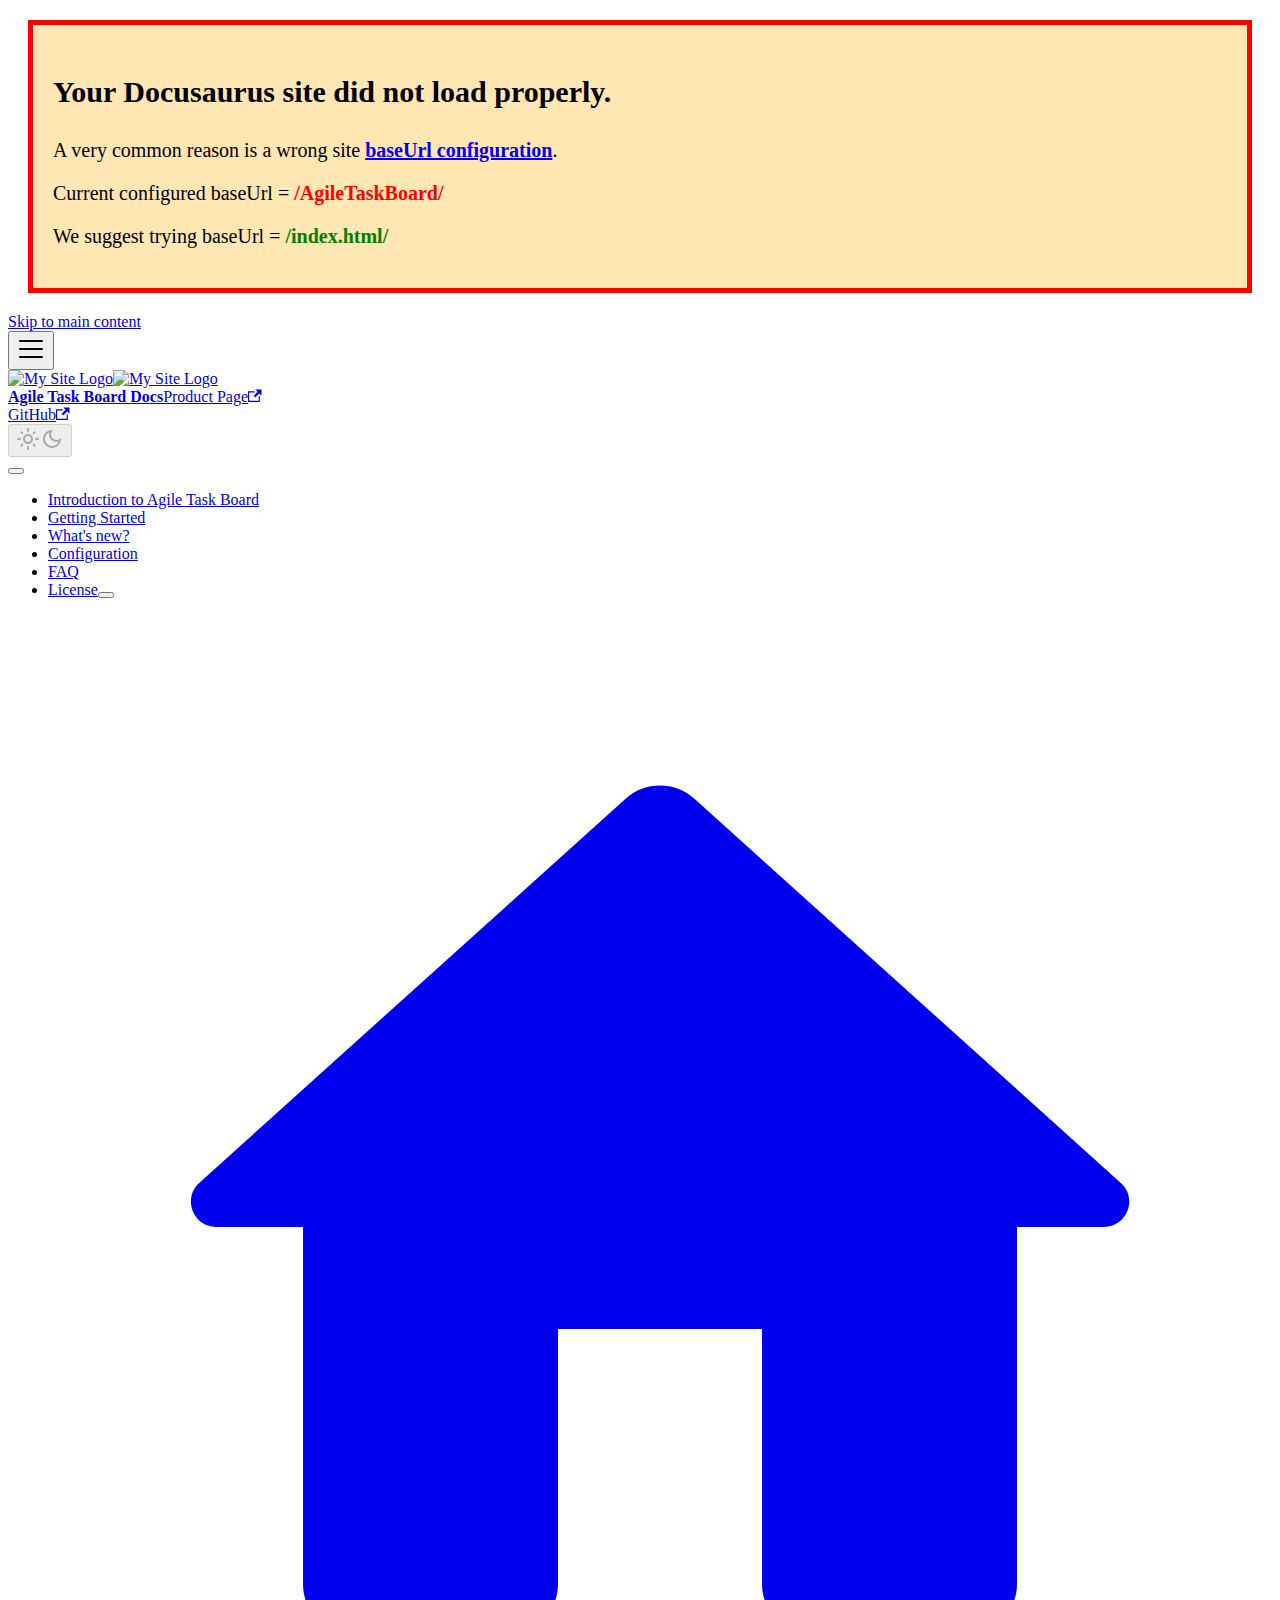
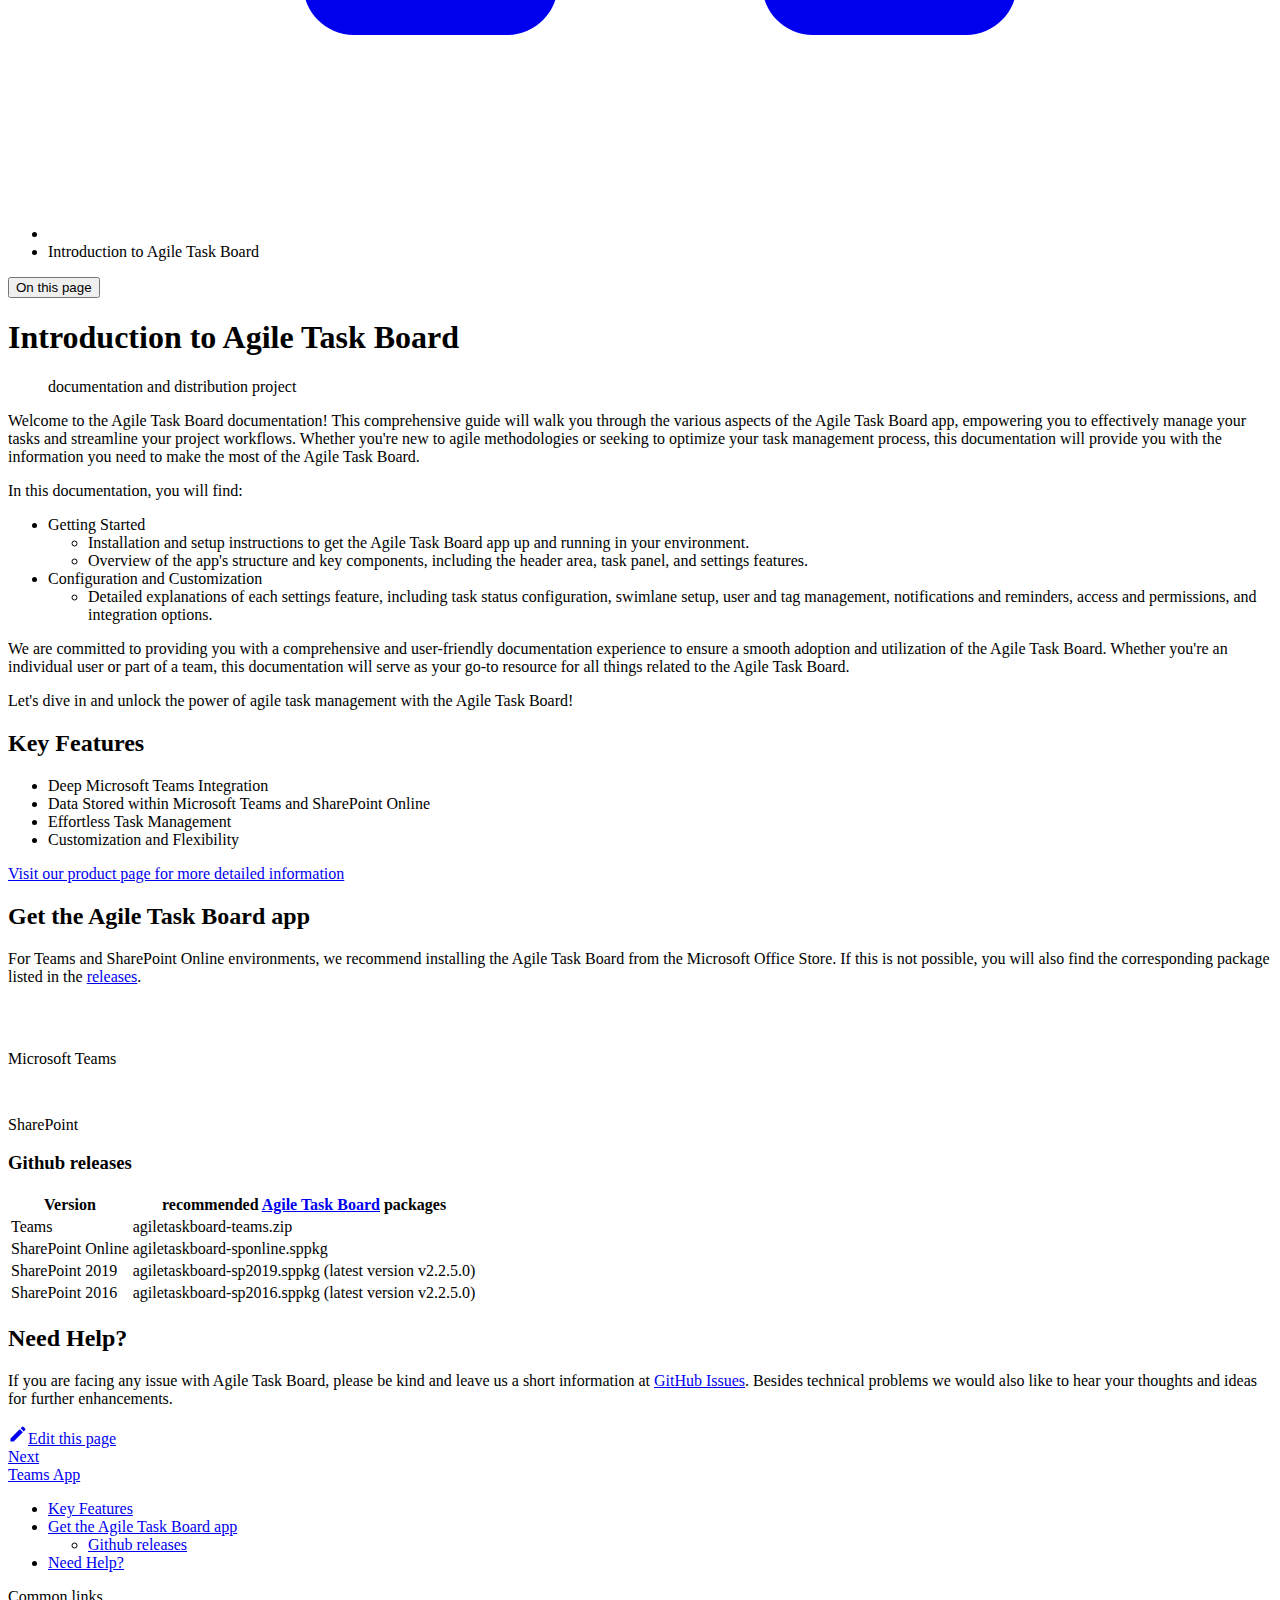
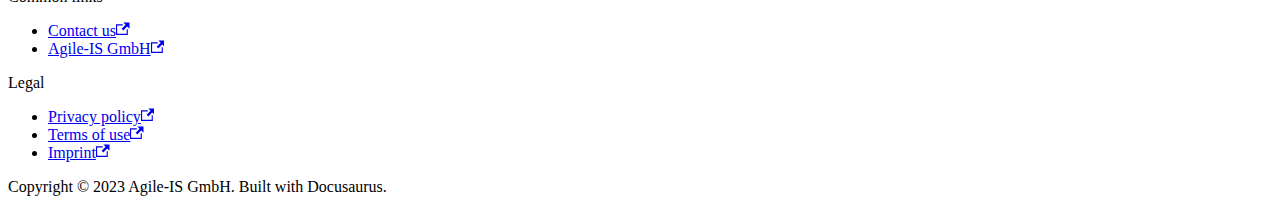
==== commit f2f3dd4f: "Deploy website - based on e20f0204b54f3b2fe7e83c119236014f8745cdab" ====
--- a/index.html
+++ b/index.html
@@ -4,14 +4,14 @@
 <meta charset="UTF-8">
 <meta name="generator" content="Docusaurus v2.4.1">
 <title data-rh="true">Introduction to Agile Task Board | Agile Task Board Docs</title><meta data-rh="true" name="viewport" content="width=device-width,initial-scale=1"><meta data-rh="true" name="twitter:card" content="summary_large_image"><meta data-rh="true" property="og:url" content="https://agileis.github.io/AgileTaskBoard/"><meta data-rh="true" name="docusaurus_locale" content="en"><meta data-rh="true" name="docsearch:language" content="en"><meta data-rh="true" name="docusaurus_version" content="current"><meta data-rh="true" name="docusaurus_tag" content="docs-default-current"><meta data-rh="true" name="docsearch:version" content="current"><meta data-rh="true" name="docsearch:docusaurus_tag" content="docs-default-current"><meta data-rh="true" property="og:title" content="Introduction to Agile Task Board | Agile Task Board Docs"><meta data-rh="true" name="description" content="Agile Task Board documentation and distribution project"><meta data-rh="true" property="og:description" content="Agile Task Board documentation and distribution project"><meta data-rh="true" name="keywords" content="Agile Task Board"><link data-rh="true" rel="icon" href="/AgileTaskBoard/img/favicon.ico"><link data-rh="true" rel="canonical" href="https://agileis.github.io/AgileTaskBoard/"><link data-rh="true" rel="alternate" href="https://agileis.github.io/AgileTaskBoard/" hreflang="en"><link data-rh="true" rel="alternate" href="https://agileis.github.io/AgileTaskBoard/" hreflang="x-default"><script data-rh="true">function maybeInsertBanner(){window.__DOCUSAURUS_INSERT_BASEURL_BANNER&&insertBanner()}function insertBanner(){var n=document.getElementById("__docusaurus-base-url-issue-banner-container");if(n){n.innerHTML='\n<div id="__docusaurus-base-url-issue-banner" style="border: thick solid red; background-color: rgb(255, 230, 179); margin: 20px; padding: 20px; font-size: 20px;">\n   <p style="font-weight: bold; font-size: 30px;">Your Docusaurus site did not load properly.</p>\n   <p>A very common reason is a wrong site <a href="https://docusaurus.io/docs/docusaurus.config.js/#baseUrl" style="font-weight: bold;">baseUrl configuration</a>.</p>\n   <p>Current configured baseUrl = <span style="font-weight: bold; color: red;">/AgileTaskBoard/</span> </p>\n   <p>We suggest trying baseUrl = <span id="__docusaurus-base-url-issue-banner-suggestion-container" style="font-weight: bold; color: green;"></span></p>\n</div>\n';var e=document.getElementById("__docusaurus-base-url-issue-banner-suggestion-container"),s=window.location.pathname,r="/"===s.substr(-1)?s:s+"/";e.innerHTML=r}}window.__DOCUSAURUS_INSERT_BASEURL_BANNER=!0,document.addEventListener("DOMContentLoaded",maybeInsertBanner)</script><link rel="stylesheet" href="/AgileTaskBoard/assets/css/styles.9f315175.css">
-<link rel="preload" href="/AgileTaskBoard/assets/js/runtime~main.0a78df23.js" as="script">
-<link rel="preload" href="/AgileTaskBoard/assets/js/main.86834b48.js" as="script">
+<link rel="preload" href="/AgileTaskBoard/assets/js/runtime~main.02a7b2cd.js" as="script">
+<link rel="preload" href="/AgileTaskBoard/assets/js/main.3b4c212e.js" as="script">
 </head>
 <body class="navigation-with-keyboard" data-theme="light">
 <script>!function(){function t(t){document.documentElement.setAttribute("data-theme",t)}var e=function(){var t=null;try{t=new URLSearchParams(window.location.search).get("docusaurus-theme")}catch(t){}return t}()||function(){var t=null;try{t=localStorage.getItem("theme")}catch(t){}return t}();t(null!==e?e:"light")}()</script><div id="__docusaurus">
-<div id="__docusaurus-base-url-issue-banner-container"></div><div role="region" aria-label="Skip to main content"><a class="skipToContent_TZCo" href="#__docusaurus_skipToContent_fallback">Skip to main content</a></div><nav aria-label="Main" class="navbar navbar--fixed-top"><div class="navbar__inner"><div class="navbar__items"><button aria-label="Toggle navigation bar" aria-expanded="false" class="navbar__toggle clean-btn" type="button"><svg width="30" height="30" viewBox="0 0 30 30" aria-hidden="true"><path stroke="currentColor" stroke-linecap="round" stroke-miterlimit="10" stroke-width="2" d="M4 7h22M4 15h22M4 23h22"></path></svg></button><a class="navbar__brand" target="_self" href="/AgileTaskBoard/"><div class="navbar__logo"><img src="/AgileTaskBoard/img/logo.svg" alt="My Site Logo" class="themedImage_yRvb themedImage--light_bh5q"><img src="/AgileTaskBoard/img/logo.svg" alt="My Site Logo" class="themedImage_yRvb themedImage--dark_PmeX"></div><b class="navbar__title text--truncate">Agile Task Board Docs</b></a><a href="https://agiletaskboard.agile-is.de" target="_self" rel="noopener noreferrer" class="navbar__item navbar__link">Product Page<svg width="13.5" height="13.5" aria-hidden="true" viewBox="0 0 24 24" class="iconExternalLink_Kpyo"><path fill="currentColor" d="M21 13v10h-21v-19h12v2h-10v15h17v-8h2zm3-12h-10.988l4.035 4-6.977 7.07 2.828 2.828 6.977-7.07 4.125 4.172v-11z"></path></svg></a></div><div class="navbar__items navbar__items--right"><a href="https://github.com/AgileIS/AgileTaskBoard" target="_blank" rel="noopener noreferrer" class="navbar__item navbar__link">GitHub<svg width="13.5" height="13.5" aria-hidden="true" viewBox="0 0 24 24" class="iconExternalLink_Kpyo"><path fill="currentColor" d="M21 13v10h-21v-19h12v2h-10v15h17v-8h2zm3-12h-10.988l4.035 4-6.977 7.07 2.828 2.828 6.977-7.07 4.125 4.172v-11z"></path></svg></a><div class="toggle_xwm2 colorModeToggle_Iced"><button class="clean-btn toggleButton_wUMD toggleButtonDisabled_hlxO" type="button" disabled="" title="Switch between dark and light mode (currently light mode)" aria-label="Switch between dark and light mode (currently light mode)" aria-live="polite"><svg viewBox="0 0 24 24" width="24" height="24" class="lightToggleIcon_o2ee"><path fill="currentColor" d="M12,9c1.65,0,3,1.35,3,3s-1.35,3-3,3s-3-1.35-3-3S10.35,9,12,9 M12,7c-2.76,0-5,2.24-5,5s2.24,5,5,5s5-2.24,5-5 S14.76,7,12,7L12,7z M2,13l2,0c0.55,0,1-0.45,1-1s-0.45-1-1-1l-2,0c-0.55,0-1,0.45-1,1S1.45,13,2,13z M20,13l2,0c0.55,0,1-0.45,1-1 s-0.45-1-1-1l-2,0c-0.55,0-1,0.45-1,1S19.45,13,20,13z M11,2v2c0,0.55,0.45,1,1,1s1-0.45,1-1V2c0-0.55-0.45-1-1-1S11,1.45,11,2z M11,20v2c0,0.55,0.45,1,1,1s1-0.45,1-1v-2c0-0.55-0.45-1-1-1C11.45,19,11,19.45,11,20z M5.99,4.58c-0.39-0.39-1.03-0.39-1.41,0 c-0.39,0.39-0.39,1.03,0,1.41l1.06,1.06c0.39,0.39,1.03,0.39,1.41,0s0.39-1.03,0-1.41L5.99,4.58z M18.36,16.95 c-0.39-0.39-1.03-0.39-1.41,0c-0.39,0.39-0.39,1.03,0,1.41l1.06,1.06c0.39,0.39,1.03,0.39,1.41,0c0.39-0.39,0.39-1.03,0-1.41 L18.36,16.95z M19.42,5.99c0.39-0.39,0.39-1.03,0-1.41c-0.39-0.39-1.03-0.39-1.41,0l-1.06,1.06c-0.39,0.39-0.39,1.03,0,1.41 s1.03,0.39,1.41,0L19.42,5.99z M7.05,18.36c0.39-0.39,0.39-1.03,0-1.41c-0.39-0.39-1.03-0.39-1.41,0l-1.06,1.06 c-0.39,0.39-0.39,1.03,0,1.41s1.03,0.39,1.41,0L7.05,18.36z"></path></svg><svg viewBox="0 0 24 24" width="24" height="24" class="darkToggleIcon_ioCR"><path fill="currentColor" d="M9.37,5.51C9.19,6.15,9.1,6.82,9.1,7.5c0,4.08,3.32,7.4,7.4,7.4c0.68,0,1.35-0.09,1.99-0.27C17.45,17.19,14.93,19,12,19 c-3.86,0-7-3.14-7-7C5,9.07,6.81,6.55,9.37,5.51z M12,3c-4.97,0-9,4.03-9,9s4.03,9,9,9s9-4.03,9-9c0-0.46-0.04-0.92-0.1-1.36 c-0.98,1.37-2.58,2.26-4.4,2.26c-2.98,0-5.4-2.42-5.4-5.4c0-1.81,0.89-3.42,2.26-4.4C12.92,3.04,12.46,3,12,3L12,3z"></path></svg></button></div><div class="searchBox_Wbmg"><div class="dsla-search-wrapper"><div class="dsla-search-field" data-tags="default,docs-default-current"></div></div></div></div></div><div role="presentation" class="navbar-sidebar__backdrop"></div></nav><div id="__docusaurus_skipToContent_fallback" class="main-wrapper mainWrapper_KaES docsWrapper_dhUR"><button aria-label="Scroll back to top" class="clean-btn theme-back-to-top-button backToTopButton_mX7J" type="button"></button><div class="docPage_gpXB"><aside class="theme-doc-sidebar-container docSidebarContainer_fz4P"><div class="sidebarViewport_Yelj"><div class="sidebar_fd5b"><nav aria-label="Docs sidebar" class="menu thin-scrollbar menu_BDr9"><ul class="theme-doc-sidebar-menu menu__list"><li class="theme-doc-sidebar-item-link theme-doc-sidebar-item-link-level-1 menu__list-item"><a class="menu__link menu__link--active" aria-current="page" href="/AgileTaskBoard/">Introduction to Agile Task Board</a></li><li class="theme-doc-sidebar-item-category theme-doc-sidebar-item-category-level-1 menu__list-item menu__list-item--collapsed"><div class="menu__list-item-collapsible"><a class="menu__link menu__link--sublist menu__link--sublist-caret" aria-expanded="false" href="/AgileTaskBoard/Getting Started/Teams App/">Getting Started</a></div></li><li class="theme-doc-sidebar-item-link theme-doc-sidebar-item-link-level-1 menu__list-item"><a class="menu__link" href="/AgileTaskBoard/Releasenotes/">What&#x27;s new?</a></li><li class="theme-doc-sidebar-item-link theme-doc-sidebar-item-link-level-1 menu__list-item"><a class="menu__link" href="/AgileTaskBoard/Configuration/">Configuration</a></li><li class="theme-doc-sidebar-item-link theme-doc-sidebar-item-link-level-1 menu__list-item"><a class="menu__link" href="/AgileTaskBoard/Faq/">FAQ</a></li><li class="theme-doc-sidebar-item-link theme-doc-sidebar-item-link-level-1 menu__list-item"><a class="menu__link" href="/AgileTaskBoard/License/">License</a></li></ul></nav></div></div></aside><main class="docMainContainer_NJ2p"><div class="container padding-top--md padding-bottom--lg"><div class="row"><div class="col docItemCol_vhh5"><div class="docItemContainer_qlAT"><article><nav class="theme-doc-breadcrumbs breadcrumbsContainer_TPHK" aria-label="Breadcrumbs"><ul class="breadcrumbs" itemscope="" itemtype="https://schema.org/BreadcrumbList"><li class="breadcrumbs__item"><a aria-label="Home page" class="breadcrumbs__link" href="/AgileTaskBoard/"><svg viewBox="0 0 24 24" class="breadcrumbHomeIcon_quWb"><path d="M10 19v-5h4v5c0 .55.45 1 1 1h3c.55 0 1-.45 1-1v-7h1.7c.46 0 .68-.57.33-.87L12.67 3.6c-.38-.34-.96-.34-1.34 0l-8.36 7.53c-.34.3-.13.87.33.87H5v7c0 .55.45 1 1 1h3c.55 0 1-.45 1-1z" fill="currentColor"></path></svg></a></li><li itemscope="" itemprop="itemListElement" itemtype="https://schema.org/ListItem" class="breadcrumbs__item breadcrumbs__item--active"><span class="breadcrumbs__link" itemprop="name">Introduction to Agile Task Board</span><meta itemprop="position" content="1"></li></ul></nav><div class="tocCollapsible_KhsV theme-doc-toc-mobile tocMobile_FLo3"><button type="button" class="clean-btn tocCollapsibleButton_vpoI">On this page</button></div><div class="theme-doc-markdown markdown"><header><h1>Introduction to Agile Task Board</h1></header><blockquote><p>documentation and distribution project</p></blockquote><p>Welcome to the Agile Task Board documentation! This comprehensive guide will walk you through the various aspects of the Agile Task Board app, empowering you to effectively manage your tasks and streamline your project workflows. Whether you&#x27;re new to agile methodologies or seeking to optimize your task management process, this documentation will provide you with the information you need to make the most of the Agile Task Board.</p><p>In this documentation, you will find:</p><ul><li>Getting Started<ul><li>Installation and setup instructions to get the Agile Task Board app up and running in your environment.</li><li>Overview of the app&#x27;s structure and key components, including the header area, task panel, and settings features.</li></ul></li><li>Configuration and Customization<ul><li>Detailed explanations of each settings feature, including task status configuration, swimlane setup, user and tag management, notifications and reminders, access and permissions, and integration options.</li></ul></li></ul><p>We are committed to providing you with a comprehensive and user-friendly documentation experience to ensure a smooth adoption and utilization of the Agile Task Board.
+<div id="__docusaurus-base-url-issue-banner-container"></div><div role="region" aria-label="Skip to main content"><a class="skipToContent_TZCo" href="#__docusaurus_skipToContent_fallback">Skip to main content</a></div><nav aria-label="Main" class="navbar navbar--fixed-top"><div class="navbar__inner"><div class="navbar__items"><button aria-label="Toggle navigation bar" aria-expanded="false" class="navbar__toggle clean-btn" type="button"><svg width="30" height="30" viewBox="0 0 30 30" aria-hidden="true"><path stroke="currentColor" stroke-linecap="round" stroke-miterlimit="10" stroke-width="2" d="M4 7h22M4 15h22M4 23h22"></path></svg></button><a class="navbar__brand" target="_self" href="/AgileTaskBoard/"><div class="navbar__logo"><img src="/AgileTaskBoard/img/logo.svg" alt="My Site Logo" class="themedImage_yRvb themedImage--light_bh5q"><img src="/AgileTaskBoard/img/logo.svg" alt="My Site Logo" class="themedImage_yRvb themedImage--dark_PmeX"></div><b class="navbar__title text--truncate">Agile Task Board Docs</b></a><a href="https://agiletaskboard.agile-is.de" target="_self" rel="noopener noreferrer" class="navbar__item navbar__link">Product Page<svg width="13.5" height="13.5" aria-hidden="true" viewBox="0 0 24 24" class="iconExternalLink_Kpyo"><path fill="currentColor" d="M21 13v10h-21v-19h12v2h-10v15h17v-8h2zm3-12h-10.988l4.035 4-6.977 7.07 2.828 2.828 6.977-7.07 4.125 4.172v-11z"></path></svg></a></div><div class="navbar__items navbar__items--right"><a href="https://github.com/AgileIS/AgileTaskBoard" target="_blank" rel="noopener noreferrer" class="navbar__item navbar__link">GitHub<svg width="13.5" height="13.5" aria-hidden="true" viewBox="0 0 24 24" class="iconExternalLink_Kpyo"><path fill="currentColor" d="M21 13v10h-21v-19h12v2h-10v15h17v-8h2zm3-12h-10.988l4.035 4-6.977 7.07 2.828 2.828 6.977-7.07 4.125 4.172v-11z"></path></svg></a><div class="toggle_xwm2 colorModeToggle_Iced"><button class="clean-btn toggleButton_wUMD toggleButtonDisabled_hlxO" type="button" disabled="" title="Switch between dark and light mode (currently light mode)" aria-label="Switch between dark and light mode (currently light mode)" aria-live="polite"><svg viewBox="0 0 24 24" width="24" height="24" class="lightToggleIcon_o2ee"><path fill="currentColor" d="M12,9c1.65,0,3,1.35,3,3s-1.35,3-3,3s-3-1.35-3-3S10.35,9,12,9 M12,7c-2.76,0-5,2.24-5,5s2.24,5,5,5s5-2.24,5-5 S14.76,7,12,7L12,7z M2,13l2,0c0.55,0,1-0.45,1-1s-0.45-1-1-1l-2,0c-0.55,0-1,0.45-1,1S1.45,13,2,13z M20,13l2,0c0.55,0,1-0.45,1-1 s-0.45-1-1-1l-2,0c-0.55,0-1,0.45-1,1S19.45,13,20,13z M11,2v2c0,0.55,0.45,1,1,1s1-0.45,1-1V2c0-0.55-0.45-1-1-1S11,1.45,11,2z M11,20v2c0,0.55,0.45,1,1,1s1-0.45,1-1v-2c0-0.55-0.45-1-1-1C11.45,19,11,19.45,11,20z M5.99,4.58c-0.39-0.39-1.03-0.39-1.41,0 c-0.39,0.39-0.39,1.03,0,1.41l1.06,1.06c0.39,0.39,1.03,0.39,1.41,0s0.39-1.03,0-1.41L5.99,4.58z M18.36,16.95 c-0.39-0.39-1.03-0.39-1.41,0c-0.39,0.39-0.39,1.03,0,1.41l1.06,1.06c0.39,0.39,1.03,0.39,1.41,0c0.39-0.39,0.39-1.03,0-1.41 L18.36,16.95z M19.42,5.99c0.39-0.39,0.39-1.03,0-1.41c-0.39-0.39-1.03-0.39-1.41,0l-1.06,1.06c-0.39,0.39-0.39,1.03,0,1.41 s1.03,0.39,1.41,0L19.42,5.99z M7.05,18.36c0.39-0.39,0.39-1.03,0-1.41c-0.39-0.39-1.03-0.39-1.41,0l-1.06,1.06 c-0.39,0.39-0.39,1.03,0,1.41s1.03,0.39,1.41,0L7.05,18.36z"></path></svg><svg viewBox="0 0 24 24" width="24" height="24" class="darkToggleIcon_ioCR"><path fill="currentColor" d="M9.37,5.51C9.19,6.15,9.1,6.82,9.1,7.5c0,4.08,3.32,7.4,7.4,7.4c0.68,0,1.35-0.09,1.99-0.27C17.45,17.19,14.93,19,12,19 c-3.86,0-7-3.14-7-7C5,9.07,6.81,6.55,9.37,5.51z M12,3c-4.97,0-9,4.03-9,9s4.03,9,9,9s9-4.03,9-9c0-0.46-0.04-0.92-0.1-1.36 c-0.98,1.37-2.58,2.26-4.4,2.26c-2.98,0-5.4-2.42-5.4-5.4c0-1.81,0.89-3.42,2.26-4.4C12.92,3.04,12.46,3,12,3L12,3z"></path></svg></button></div><div class="searchBox_Wbmg"><div class="dsla-search-wrapper"><div class="dsla-search-field" data-tags="default,docs-default-current"></div></div></div></div></div><div role="presentation" class="navbar-sidebar__backdrop"></div></nav><div id="__docusaurus_skipToContent_fallback" class="main-wrapper mainWrapper_KaES docsWrapper_dhUR"><button aria-label="Scroll back to top" class="clean-btn theme-back-to-top-button backToTopButton_mX7J" type="button"></button><div class="docPage_gpXB"><aside class="theme-doc-sidebar-container docSidebarContainer_fz4P"><div class="sidebarViewport_Yelj"><div class="sidebar_fd5b"><nav aria-label="Docs sidebar" class="menu thin-scrollbar menu_BDr9"><ul class="theme-doc-sidebar-menu menu__list"><li class="theme-doc-sidebar-item-link theme-doc-sidebar-item-link-level-1 menu__list-item"><a class="menu__link menu__link--active" aria-current="page" href="/AgileTaskBoard/">Introduction to Agile Task Board</a></li><li class="theme-doc-sidebar-item-category theme-doc-sidebar-item-category-level-1 menu__list-item menu__list-item--collapsed"><div class="menu__list-item-collapsible"><a class="menu__link menu__link--sublist menu__link--sublist-caret" aria-expanded="false" href="/AgileTaskBoard/Getting Started/Teams App/">Getting Started</a></div></li><li class="theme-doc-sidebar-item-link theme-doc-sidebar-item-link-level-1 menu__list-item"><a class="menu__link" href="/AgileTaskBoard/Releasenotes/">What&#x27;s new?</a></li><li class="theme-doc-sidebar-item-link theme-doc-sidebar-item-link-level-1 menu__list-item"><a class="menu__link" href="/AgileTaskBoard/Configuration/">Configuration</a></li><li class="theme-doc-sidebar-item-link theme-doc-sidebar-item-link-level-1 menu__list-item"><a class="menu__link" href="/AgileTaskBoard/Faq/">FAQ</a></li><li class="theme-doc-sidebar-item-category theme-doc-sidebar-item-category-level-1 menu__list-item menu__list-item--collapsed"><div class="menu__list-item-collapsible"><a class="menu__link menu__link--sublist" aria-expanded="false" href="/AgileTaskBoard/License/">License</a><button aria-label="Toggle the collapsible sidebar category &#x27;License&#x27;" type="button" class="clean-btn menu__caret"></button></div></li></ul></nav></div></div></aside><main class="docMainContainer_NJ2p"><div class="container padding-top--md padding-bottom--lg"><div class="row"><div class="col docItemCol_vhh5"><div class="docItemContainer_qlAT"><article><nav class="theme-doc-breadcrumbs breadcrumbsContainer_TPHK" aria-label="Breadcrumbs"><ul class="breadcrumbs" itemscope="" itemtype="https://schema.org/BreadcrumbList"><li class="breadcrumbs__item"><a aria-label="Home page" class="breadcrumbs__link" href="/AgileTaskBoard/"><svg viewBox="0 0 24 24" class="breadcrumbHomeIcon_quWb"><path d="M10 19v-5h4v5c0 .55.45 1 1 1h3c.55 0 1-.45 1-1v-7h1.7c.46 0 .68-.57.33-.87L12.67 3.6c-.38-.34-.96-.34-1.34 0l-8.36 7.53c-.34.3-.13.87.33.87H5v7c0 .55.45 1 1 1h3c.55 0 1-.45 1-1z" fill="currentColor"></path></svg></a></li><li itemscope="" itemprop="itemListElement" itemtype="https://schema.org/ListItem" class="breadcrumbs__item breadcrumbs__item--active"><span class="breadcrumbs__link" itemprop="name">Introduction to Agile Task Board</span><meta itemprop="position" content="1"></li></ul></nav><div class="tocCollapsible_KhsV theme-doc-toc-mobile tocMobile_FLo3"><button type="button" class="clean-btn tocCollapsibleButton_vpoI">On this page</button></div><div class="theme-doc-markdown markdown"><header><h1>Introduction to Agile Task Board</h1></header><blockquote><p>documentation and distribution project</p></blockquote><p>Welcome to the Agile Task Board documentation! This comprehensive guide will walk you through the various aspects of the Agile Task Board app, empowering you to effectively manage your tasks and streamline your project workflows. Whether you&#x27;re new to agile methodologies or seeking to optimize your task management process, this documentation will provide you with the information you need to make the most of the Agile Task Board.</p><p>In this documentation, you will find:</p><ul><li>Getting Started<ul><li>Installation and setup instructions to get the Agile Task Board app up and running in your environment.</li><li>Overview of the app&#x27;s structure and key components, including the header area, task panel, and settings features.</li></ul></li><li>Configuration and Customization<ul><li>Detailed explanations of each settings feature, including task status configuration, swimlane setup, user and tag management, notifications and reminders, access and permissions, and integration options.</li></ul></li></ul><p>We are committed to providing you with a comprehensive and user-friendly documentation experience to ensure a smooth adoption and utilization of the Agile Task Board.
 Whether you&#x27;re an individual user or part of a team, this documentation will serve as your go-to resource for all things related to the Agile Task Board.</p><p>Let&#x27;s dive in and unlock the power of agile task management with the Agile Task Board!</p><h2 class="anchor anchorWithStickyNavbar_PQ7f" id="key-features">Key Features<a href="#key-features" class="hash-link" aria-label="Direct link to Key Features" title="Direct link to Key Features">​</a></h2><ul><li>Deep Microsoft Teams Integration</li><li>Data Stored within Microsoft Teams and SharePoint Online</li><li>Effortless Task Management</li><li>Customization and Flexibility</li></ul><p><a href="https://agiletaskboard.agile-is.de/" target="_blank" rel="noopener noreferrer">Visit our product page for more detailed information</a></p><h2 class="anchor anchorWithStickyNavbar_PQ7f" id="get-the-agile-task-board-app">Get the Agile Task Board app<a href="#get-the-agile-task-board-app" class="hash-link" aria-label="Direct link to Get the Agile Task Board app" title="Direct link to Get the Agile Task Board app">​</a></h2><p>For Teams and SharePoint Online environments, we recommend installing the Agile Task Board from the Microsoft Office Store. If this is not possible, you will also find the corresponding package listed in the <a href="https://github.com/AgileIS/AgileTaskBoard/releases" target="_blank" rel="noopener noreferrer">releases</a>.</p><section><div class="app-button-container"><div class="app-button teams"><div style="width:48px;height:48px"></div><div class="app-button-text">Microsoft Teams</div></div><div class="app-button sharepoint"><div style="width:48px;height:48px"></div><div class="app-button-text">SharePoint</div></div></div></section><h3 class="anchor anchorWithStickyNavbar_PQ7f" id="github-releases">Github releases<a href="#github-releases" class="hash-link" aria-label="Direct link to Github releases" title="Direct link to Github releases">​</a></h3><table><thead><tr><th>Version</th><th>recommended <a href="https://github.com/AgileIS/AgileTaskBoard/releases" target="_blank" rel="noopener noreferrer">Agile Task Board</a> packages</th></tr></thead><tbody><tr><td>Teams</td><td>agiletaskboard-teams.zip</td></tr><tr><td>SharePoint Online</td><td>agiletaskboard-sponline.sppkg</td></tr><tr><td>SharePoint 2019</td><td>agiletaskboard-sp2019.sppkg (latest version v2.2.5.0)</td></tr><tr><td>SharePoint 2016</td><td>agiletaskboard-sp2016.sppkg (latest version v2.2.5.0)</td></tr></tbody></table><h2 class="anchor anchorWithStickyNavbar_PQ7f" id="need-help">Need Help?<a href="#need-help" class="hash-link" aria-label="Direct link to Need Help?" title="Direct link to Need Help?">​</a></h2><p>If you are facing any issue with Agile Task Board, please be kind and leave us a short information at <a href="https://github.com/AgileIS/AgileTaskBoard/issues" target="_blank" rel="noopener noreferrer">GitHub Issues</a>. Besides technical problems we would also like to hear your thoughts and ideas for further enhancements.</p></div><footer class="theme-doc-footer docusaurus-mt-lg"><div class="theme-doc-footer-edit-meta-row row"><div class="col"><a href="https://github.com/AgileIS/AgileTaskBoard/docs/01 - Intro.mdx" target="_blank" rel="noreferrer noopener" class="theme-edit-this-page"><svg fill="currentColor" height="20" width="20" viewBox="0 0 40 40" class="iconEdit_iCDO" aria-hidden="true"><g><path d="m34.5 11.7l-3 3.1-6.3-6.3 3.1-3q0.5-0.5 1.2-0.5t1.1 0.5l3.9 3.9q0.5 0.4 0.5 1.1t-0.5 1.2z m-29.5 17.1l18.4-18.5 6.3 6.3-18.4 18.4h-6.3v-6.2z"></path></g></svg>Edit this page</a></div><div class="col lastUpdated_BlA8"></div></div></footer></article><nav class="pagination-nav docusaurus-mt-lg" aria-label="Docs pages"><a class="pagination-nav__link pagination-nav__link--next" href="/AgileTaskBoard/Getting Started/Teams App/"><div class="pagination-nav__sublabel">Next</div><div class="pagination-nav__label">Teams App</div></a></nav></div></div><div class="col col--3"><div class="tableOfContents_KtAu thin-scrollbar theme-doc-toc-desktop"><ul class="table-of-contents table-of-contents__left-border"><li><a href="#key-features" class="table-of-contents__link toc-highlight">Key Features</a></li><li><a href="#get-the-agile-task-board-app" class="table-of-contents__link toc-highlight">Get the Agile Task Board app</a><ul><li><a href="#github-releases" class="table-of-contents__link toc-highlight">Github releases</a></li></ul></li><li><a href="#need-help" class="table-of-contents__link toc-highlight">Need Help?</a></li></ul></div></div></div></div></main></div></div><footer class="footer footer--dark"><div class="container container-fluid"><div class="row footer__links"><div class="col footer__col"><div class="footer__title">Common links</div><ul class="footer__items clean-list"><li class="footer__item"><a href="https://www.agile-is.de/en/kontakt?utm_medium=atbdocs&amp;utm_campaign=link&amp;utm_source=footer#call" target="_blank" rel="noopener noreferrer" class="footer__link-item">Contact us<svg width="13.5" height="13.5" aria-hidden="true" viewBox="0 0 24 24" class="iconExternalLink_Kpyo"><path fill="currentColor" d="M21 13v10h-21v-19h12v2h-10v15h17v-8h2zm3-12h-10.988l4.035 4-6.977 7.07 2.828 2.828 6.977-7.07 4.125 4.172v-11z"></path></svg></a></li><li class="footer__item"><a href="https://www.agile-is.de/en/?utm_medium=atbdocs&amp;utm_campaign=link&amp;utm_source=footer" target="_blank" rel="noopener noreferrer" class="footer__link-item">Agile-IS GmbH<svg width="13.5" height="13.5" aria-hidden="true" viewBox="0 0 24 24" class="iconExternalLink_Kpyo"><path fill="currentColor" d="M21 13v10h-21v-19h12v2h-10v15h17v-8h2zm3-12h-10.988l4.035 4-6.977 7.07 2.828 2.828 6.977-7.07 4.125 4.172v-11z"></path></svg></a></li></ul></div><div class="col footer__col"><div class="footer__title">Legal</div><ul class="footer__items clean-list"><li class="footer__item"><a href="https://www.agile-is.de/en/telemetry?utm_medium=licensingportal&amp;utm_campaign=link&amp;utm_source=footer" target="_blank" rel="noopener noreferrer" class="footer__link-item">Privacy policy<svg width="13.5" height="13.5" aria-hidden="true" viewBox="0 0 24 24" class="iconExternalLink_Kpyo"><path fill="currentColor" d="M21 13v10h-21v-19h12v2h-10v15h17v-8h2zm3-12h-10.988l4.035 4-6.977 7.07 2.828 2.828 6.977-7.07 4.125 4.172v-11z"></path></svg></a></li><li class="footer__item"><a href="https://www.agile-is.de/en/termsofuse?utm_medium=licensingportal&amp;utm_campaign=link&amp;utm_source=footer" target="_blank" rel="noopener noreferrer" class="footer__link-item">Terms of use<svg width="13.5" height="13.5" aria-hidden="true" viewBox="0 0 24 24" class="iconExternalLink_Kpyo"><path fill="currentColor" d="M21 13v10h-21v-19h12v2h-10v15h17v-8h2zm3-12h-10.988l4.035 4-6.977 7.07 2.828 2.828 6.977-7.07 4.125 4.172v-11z"></path></svg></a></li><li class="footer__item"><a href="https://www.agile-is.de/en/impressum?utm_medium=licensingportal&amp;utm_campaign=link&amp;utm_source=footer" target="_blank" rel="noopener noreferrer" class="footer__link-item">Imprint<svg width="13.5" height="13.5" aria-hidden="true" viewBox="0 0 24 24" class="iconExternalLink_Kpyo"><path fill="currentColor" d="M21 13v10h-21v-19h12v2h-10v15h17v-8h2zm3-12h-10.988l4.035 4-6.977 7.07 2.828 2.828 6.977-7.07 4.125 4.172v-11z"></path></svg></a></li></ul></div></div><div class="footer__bottom text--center"><div class="footer__copyright">Copyright © 2023 Agile-IS GmbH. Built with Docusaurus.</div></div></div></footer></div>
-<script src="/AgileTaskBoard/assets/js/runtime~main.0a78df23.js"></script>
-<script src="/AgileTaskBoard/assets/js/main.86834b48.js"></script>
+<script src="/AgileTaskBoard/assets/js/runtime~main.02a7b2cd.js"></script>
+<script src="/AgileTaskBoard/assets/js/main.3b4c212e.js"></script>
 </body>
 </html>